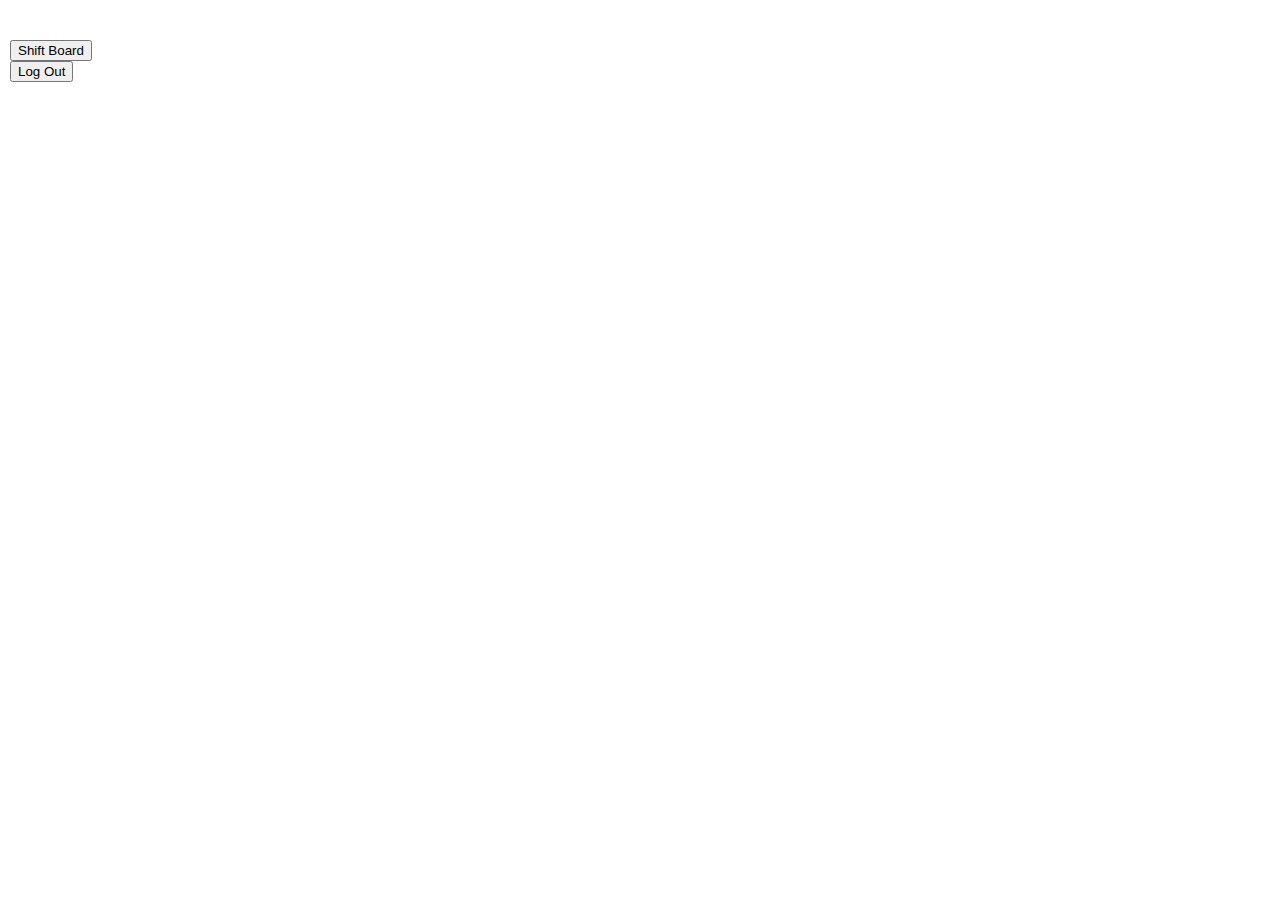
==== CyberWeb.html @ 30907bfa "yo" ====
﻿<!DOCTYPE html>
<html>
<head>
    
    <title>Cyber Swap</title>
    
    <meta charset='utf-8' />
    
    <link href="css/fullcalendar.css" rel="stylesheet" />
    <link href="css/fullcalendar.print.css" rel="stylesheet" media="print" />
    <link href="css/citrus.css" rel="stylesheet" />
    <link href="css/citrusmodernizr.css" rel="stylesheet" />
    <script src="js/jquery.js"></script>
    <script src="js/moment.js"></script>
    <script src="js/fullcalendar.js"></script>
    
    
    <script>
        $(document).ready(function() {
            $('#calendar').fullCalendar({
                header: {
                    left: 'prev,next today',
                    center: 'title',
                    right: ''
                },
                defaultView: "month",
                editable: false,
                allDaySlot: false,
                eventClick: function (calEvent, jsEvent, view) {
                    $('#myModalPrompt').modal('toggle');
                    document.getElementById("confirmGive").addEventListener("click", giveShift, true);
                    function giveShift() {
                        $.ajax
                            ({
                                type: 'POST',
                                url: 'http://helloworld-db.azurewebsites.net/ASPX/giveShift.aspx',
                                data: 
                                {
                                    ShiftId: (calEvent.id)
                                },
                                success: function() {
                                    $('#calendar').fullCalendar('refetchEvents');
                                }
                            });
                        document.getElementById("confirmGive").removeEventListener("click", giveShift, true);
                    }
                 },
                eventLimit: true, // allow "more" link when too many events
                eventSources: [
                    {
                        url: 'http://helloworld-db.azurewebsites.net/ASPX/CyberGeeksws.aspx/?boogers=1',
                        color: "#4bb1e6",
                        textColor: "white"
                    },
                    {
                        url: 'http://helloworld-db.azurewebsites.net/ASPX/myAvailableShifts.aspx/?boogers=1',
                        color: "#4bb1e6",
                        borderColor: "#ff5511",
                        textColor: "#ff5511"
                    }
                 ]
                        
            });
            
        });
    </script>

  

    <style>
        body {
            margin: 40px 10px;
            padding: 0;
            font-family: "Lucida Grande",Helvetica,Arial,Verdana,sans-serif;
            font-size: 14px;
        }

        #calendar {
            max-width: 900px;
            margin: 0 auto;
        }
   </style>
        
</head>
    
<body class="citrus">
    
        <div id="calendar"></div>
		<form method="get" action="ShiftBoard.html">
                <button class="button" type="submit">Shift Board</button>
            </form>

            <form method="get" action="index.html">
                <button class="button" type="submit">Log Out</button>
            </form>
       
        

                       
       <div id="myModalPrompt" class="modal" tabindex="-1" role="dialog" aria-labelledby="myModalLabel" aria-hidden="true">
           <div class="modal-dialog">
               <div class="modal-content size-small">
                   <div class="modal-header">
                       <h2>Give Away Shift?</h2>
                       <button type="button" class="close" data-dismiss="modal" aria-hidden="true"><i class="icon-delete size-medium"></i></button>
                   </div>
                   <div class="modal-body">
                       <p>
                           This shift will be added to the Shift Board.
                       </p>
                   </div>
                   <div class="modal-footer">
                       <button id="confirmGive" type="button" class="button" data-dismiss="modal">Give Away</button>
                       <button type="button" class="button secondary outline" data-dismiss="modal">Cancel</button>
                   </div>
               </div>
           </div>
       </div>

    


     <!--Citrus Javascript-->      
    <script src="js/Modal.js"></script>
    <script src="js/Functions.js"></script>
    <script src="js/modernizr.js"></script>

</body>

</html>
---- css/fullcalendar.css ----
﻿/*!
 * FullCalendar v2.3.2 Stylesheet
 * Docs & License: http://fullcalendar.io/
 * (c) 2015 Adam Shaw
 */


.fc {
	direction: ltr;
	text-align: left;
}

.fc-rtl {
	text-align: right;
}

body .fc { /* extra precedence to overcome jqui */
	font-size: 1em;
}


/* Colors
--------------------------------------------------------------------------------------------------*/

.fc-unthemed th,
.fc-unthemed td,
.fc-unthemed thead,
.fc-unthemed tbody,
.fc-unthemed .fc-divider,
.fc-unthemed .fc-row,
.fc-unthemed .fc-popover {
	border-color: #ddd;
}

.fc-unthemed .fc-popover {
	background-color: #fff;
}

.fc-unthemed .fc-divider,
.fc-unthemed .fc-popover .fc-header {
	background: #eee;
}

.fc-unthemed .fc-popover .fc-header .fc-close {
	color: #666;
}

.fc-unthemed .fc-today {
	background: #fcf8e3;
}

.fc-highlight { /* when user is selecting cells */
	background: #bce8f1;
	opacity: .3;
	filter: alpha(opacity=30); /* for IE */
}

.fc-bgevent { /* default look for background events */
	background: rgb(143, 223, 130);
	opacity: .3;
	filter: alpha(opacity=30); /* for IE */
}

.fc-nonbusiness { /* default look for non-business-hours areas */
	/* will inherit .fc-bgevent's styles */
	background: #d7d7d7;
}


/* Icons (inline elements with styled text that mock arrow icons)
--------------------------------------------------------------------------------------------------*/

.fc-icon {
	display: inline-block;
	width: 1em;
	height: 1em;
	line-height: 1em;
	font-size: 1em;
	text-align: center;
	overflow: hidden;
	font-family: "Courier New", Courier, monospace;

	/* don't allow browser text-selection */
	-webkit-touch-callout: none;
	-webkit-user-select: none;
	-khtml-user-select: none;
	-moz-user-select: none;
	-ms-user-select: none;
	user-select: none;
	}

/*
Acceptable font-family overrides for individual icons:
	"Arial", sans-serif
	"Times New Roman", serif

NOTE: use percentage font sizes or else old IE chokes
*/

.fc-icon:after {
	position: relative;
	margin: 0 -1em; /* ensures character will be centered, regardless of width */
}

.fc-icon-left-single-arrow:after {
	content: "\02039";
	font-weight: bold;
	font-size: 200%;
	top: -7%;
	left: 3%;
}

.fc-icon-right-single-arrow:after {
	content: "\0203A";
	font-weight: bold;
	font-size: 200%;
	top: -7%;
	left: -3%;
}

.fc-icon-left-double-arrow:after {
	content: "\000AB";
	font-size: 160%;
	top: -7%;
}

.fc-icon-right-double-arrow:after {
	content: "\000BB";
	font-size: 160%;
	top: -7%;
}

.fc-icon-left-triangle:after {
	content: "\25C4";
	font-size: 125%;
	top: 3%;
	left: -2%;
}

.fc-icon-right-triangle:after {
	content: "\25BA";
	font-size: 125%;
	top: 3%;
	left: 2%;
}

.fc-icon-down-triangle:after {
	content: "\25BC";
	font-size: 125%;
	top: 2%;
}

.fc-icon-x:after {
	content: "\000D7";
	font-size: 200%;
	top: 6%;
}


/* Buttons (styled <button> tags, normalized to work cross-browser)
--------------------------------------------------------------------------------------------------*/

.fc button {
	/* force height to include the border and padding */
	-moz-box-sizing: border-box;
	-webkit-box-sizing: border-box;
	box-sizing: border-box;

	/* dimensions */
	margin: 0;
	height: 2.1em;
	padding: 0 .6em;

	/* text & cursor */
	font-size: 1em; /* normalize */
	white-space: nowrap;
	cursor: pointer;
}

/* Firefox has an annoying inner border */
.fc button::-moz-focus-inner { margin: 0; padding: 0; }
	
.fc-state-default { /* non-theme */
	border: 1px solid;
}

.fc-state-default.fc-corner-left { /* non-theme */
	border-top-left-radius: 4px;
	border-bottom-left-radius: 4px;
}

.fc-state-default.fc-corner-right { /* non-theme */
	border-top-right-radius: 4px;
	border-bottom-right-radius: 4px;
}

/* icons in buttons */

.fc button .fc-icon { /* non-theme */
	position: relative;
	top: -0.05em; /* seems to be a good adjustment across browsers */
	margin: 0 .2em;
	vertical-align: middle;
}
	
/*
  button states
  borrowed from twitter bootstrap (http://twitter.github.com/bootstrap/)
*/

.fc-state-default {
	background-color: #f5f5f5;
	background-image: -moz-linear-gradient(top, #ffffff, #e6e6e6);
	background-image: -webkit-gradient(linear, 0 0, 0 100%, from(#ffffff), to(#e6e6e6));
	background-image: -webkit-linear-gradient(top, #ffffff, #e6e6e6);
	background-image: -o-linear-gradient(top, #ffffff, #e6e6e6);
	background-image: linear-gradient(to bottom, #ffffff, #e6e6e6);
	background-repeat: repeat-x;
	border-color: #e6e6e6 #e6e6e6 #bfbfbf;
	border-color: rgba(0, 0, 0, 0.1) rgba(0, 0, 0, 0.1) rgba(0, 0, 0, 0.25);
	color: #333;
	text-shadow: 0 1px 1px rgba(255, 255, 255, 0.75);
	box-shadow: inset 0 1px 0 rgba(255, 255, 255, 0.2), 0 1px 2px rgba(0, 0, 0, 0.05);
}

.fc-state-hover,
.fc-state-down,
.fc-state-active,
.fc-state-disabled {
	color: #333333;
	background-color: #e6e6e6;
}

.fc-state-hover {
	color: #333333;
	text-decoration: none;
	background-position: 0 -15px;
	-webkit-transition: background-position 0.1s linear;
	   -moz-transition: background-position 0.1s linear;
	     -o-transition: background-position 0.1s linear;
	        transition: background-position 0.1s linear;
}

.fc-state-down,
.fc-state-active {
	background-color: #cccccc;
	background-image: none;
	box-shadow: inset 0 2px 4px rgba(0, 0, 0, 0.15), 0 1px 2px rgba(0, 0, 0, 0.05);
}

.fc-state-disabled {
	cursor: default;
	background-image: none;
	opacity: 0.65;
	filter: alpha(opacity=65);
	box-shadow: none;
}


/* Buttons Groups
--------------------------------------------------------------------------------------------------*/

.fc-button-group {
	display: inline-block;
}

/*
every button that is not first in a button group should scootch over one pixel and cover the
previous button's border...
*/

.fc .fc-button-group > * { /* extra precedence b/c buttons have margin set to zero */
	float: left;
	margin: 0 0 0 -1px;
}

.fc .fc-button-group > :first-child { /* same */
	margin-left: 0;
}


/* Popover
--------------------------------------------------------------------------------------------------*/

.fc-popover {
	position: absolute;
	box-shadow: 0 2px 6px rgba(0,0,0,.15);
}

.fc-popover .fc-header { /* TODO: be more consistent with fc-head/fc-body */
	padding: 2px 4px;
}

.fc-popover .fc-header .fc-title {
	margin: 0 2px;
}

.fc-popover .fc-header .fc-close {
	cursor: pointer;
}

.fc-ltr .fc-popover .fc-header .fc-title,
.fc-rtl .fc-popover .fc-header .fc-close {
	float: left;
}

.fc-rtl .fc-popover .fc-header .fc-title,
.fc-ltr .fc-popover .fc-header .fc-close {
	float: right;
}

/* unthemed */

.fc-unthemed .fc-popover {
	border-width: 1px;
	border-style: solid;
}

.fc-unthemed .fc-popover .fc-header .fc-close {
	font-size: .9em;
	margin-top: 2px;
}

/* jqui themed */

.fc-popover > .ui-widget-header + .ui-widget-content {
	border-top: 0; /* where they meet, let the header have the border */
}


/* Misc Reusable Components
--------------------------------------------------------------------------------------------------*/

.fc-divider {
	border-style: solid;
	border-width: 1px;
}

hr.fc-divider {
	height: 0;
	margin: 0;
	padding: 0 0 2px; /* height is unreliable across browsers, so use padding */
	border-width: 1px 0;
}

.fc-clear {
	clear: both;
}

.fc-bg,
.fc-bgevent-skeleton,
.fc-highlight-skeleton,
.fc-helper-skeleton {
	/* these element should always cling to top-left/right corners */
	position: absolute;
	top: 0;
	left: 0;
	right: 0;
}

.fc-bg {
	bottom: 0; /* strech bg to bottom edge */
}

.fc-bg table {
	height: 100%; /* strech bg to bottom edge */
}


/* Tables
--------------------------------------------------------------------------------------------------*/

.fc table {
	width: 100%;
	table-layout: fixed;
	border-collapse: collapse;
	border-spacing: 0;
	font-size: 1em; /* normalize cross-browser */
}

.fc th {
	text-align: center;
}

.fc th,
.fc td {
	border-style: solid;
	border-width: 1px;
	padding: 0;
	vertical-align: top;
}

.fc td.fc-today {
	border-style: double; /* overcome neighboring borders */
}


/* Fake Table Rows
--------------------------------------------------------------------------------------------------*/

.fc .fc-row { /* extra precedence to overcome themes w/ .ui-widget-content forcing a 1px border */
	/* no visible border by default. but make available if need be (scrollbar width compensation) */
	border-style: solid;
	border-width: 0;
}

.fc-row table {
	/* don't put left/right border on anything within a fake row.
	   the outer tbody will worry about this */
	border-left: 0 hidden transparent;
	border-right: 0 hidden transparent;

	/* no bottom borders on rows */
	border-bottom: 0 hidden transparent; 
}

.fc-row:first-child table {
	border-top: 0 hidden transparent; /* no top border on first row */
}


/* Day Row (used within the header and the DayGrid)
--------------------------------------------------------------------------------------------------*/

.fc-row {
	position: relative;
}

.fc-row .fc-bg {
	z-index: 1;
}

/* highlighting cells & background event skeleton */

.fc-row .fc-bgevent-skeleton,
.fc-row .fc-highlight-skeleton {
	bottom: 0; /* stretch skeleton to bottom of row */
}

.fc-row .fc-bgevent-skeleton table,
.fc-row .fc-highlight-skeleton table {
	height: 100%; /* stretch skeleton to bottom of row */
}

.fc-row .fc-highlight-skeleton td,
.fc-row .fc-bgevent-skeleton td {
	border-color: transparent;
}

.fc-row .fc-bgevent-skeleton {
	z-index: 2;

}

.fc-row .fc-highlight-skeleton {
	z-index: 3;
}

/*
row content (which contains day/week numbers and events) as well as "helper" (which contains
temporary rendered events).
*/

.fc-row .fc-content-skeleton {
	position: relative;
	z-index: 4;
	padding-bottom: 2px; /* matches the space above the events */
}

.fc-row .fc-helper-skeleton {
	z-index: 5;
}

.fc-row .fc-content-skeleton td,
.fc-row .fc-helper-skeleton td {
	/* see-through to the background below */
	background: none; /* in case <td>s are globally styled */
	border-color: transparent;

	/* don't put a border between events and/or the day number */
	border-bottom: 0;
}

.fc-row .fc-content-skeleton tbody td, /* cells with events inside (so NOT the day number cell) */
.fc-row .fc-helper-skeleton tbody td {
	/* don't put a border between event cells */
	border-top: 0;
}


/* Scrolling Container
--------------------------------------------------------------------------------------------------*/

.fc-scroller { /* this class goes on elements for guaranteed vertical scrollbars */
	overflow-y: scroll;
	overflow-x: hidden;
}

.fc-scroller > * { /* we expect an immediate inner element */
	position: relative; /* re-scope all positions */
	width: 100%; /* hack to force re-sizing this inner element when scrollbars appear/disappear */
	overflow: hidden; /* don't let negative margins or absolute positioning create further scroll */
}


/* Global Event Styles
--------------------------------------------------------------------------------------------------*/

.fc-event {
	position: relative; /* for resize handle and other inner positioning */
	display: block; /* make the <a> tag block */
	font-size: .85em;
	line-height: 1.3;
	border-radius: 3px;
	border: 1px solid #3a87ad; /* default BORDER color */
	background-color: #3a87ad; /* default BACKGROUND color */
	font-weight: normal; /* undo jqui's ui-widget-header bold */
}

/* overpower some of bootstrap's and jqui's styles on <a> tags */
.fc-event,
.fc-event:hover,
.ui-widget .fc-event {
	color: #fff; /* default TEXT color */
	text-decoration: none; /* if <a> has an href */
}

.fc-event[href],
.fc-event.fc-draggable {
	cursor: pointer; /* give events with links and draggable events a hand mouse pointer */
}

.fc-not-allowed, /* causes a "warning" cursor. applied on body */
.fc-not-allowed .fc-event { /* to override an event's custom cursor */
	cursor: not-allowed;
}

.fc-event .fc-bg { /* the generic .fc-bg already does position */
	z-index: 1;
	background: #fff;
	opacity: .25;
	filter: alpha(opacity=25); /* for IE */
}

.fc-event .fc-content {
	position: relative;
	z-index: 2;
}

.fc-event .fc-resizer {
	position: absolute;
	z-index: 3;
}


/* Horizontal Events
--------------------------------------------------------------------------------------------------*/

/* events that are continuing to/from another week. kill rounded corners and butt up against edge */

.fc-ltr .fc-h-event.fc-not-start,
.fc-rtl .fc-h-event.fc-not-end {
	margin-left: 0;
	border-left-width: 0;
	padding-left: 1px; /* replace the border with padding */
	border-top-left-radius: 0;
	border-bottom-left-radius: 0;
}

.fc-ltr .fc-h-event.fc-not-end,
.fc-rtl .fc-h-event.fc-not-start {
	margin-right: 0;
	border-right-width: 0;
	padding-right: 1px; /* replace the border with padding */
	border-top-right-radius: 0;
	border-bottom-right-radius: 0;
}

/* resizer */

.fc-h-event .fc-resizer { /* positioned it to overcome the event's borders */
	top: -1px;
	bottom: -1px;
	left: -1px;
	right: -1px;
	width: 5px;
}

/* left resizer  */
.fc-ltr .fc-h-event .fc-start-resizer,
.fc-ltr .fc-h-event .fc-start-resizer:before,
.fc-ltr .fc-h-event .fc-start-resizer:after,
.fc-rtl .fc-h-event .fc-end-resizer,
.fc-rtl .fc-h-event .fc-end-resizer:before,
.fc-rtl .fc-h-event .fc-end-resizer:after {
	right: auto; /* ignore the right and only use the left */
	cursor: w-resize;
}

/* right resizer */
.fc-ltr .fc-h-event .fc-end-resizer,
.fc-ltr .fc-h-event .fc-end-resizer:before,
.fc-ltr .fc-h-event .fc-end-resizer:after,
.fc-rtl .fc-h-event .fc-start-resizer,
.fc-rtl .fc-h-event .fc-start-resizer:before,
.fc-rtl .fc-h-event .fc-start-resizer:after {
	left: auto; /* ignore the left and only use the right */
	cursor: e-resize;
}


/* DayGrid events
----------------------------------------------------------------------------------------------------
We use the full "fc-day-grid-event" class instead of using descendants because the event won't
be a descendant of the grid when it is being dragged.
*/

.fc-day-grid-event {
	margin: 1px 2px 0; /* spacing between events and edges */
	padding: 0 1px;
}


.fc-day-grid-event .fc-content { /* force events to be one-line tall */
	white-space: nowrap;
	overflow: hidden;
}

.fc-day-grid-event .fc-time {
	font-weight: bold;
}

.fc-day-grid-event .fc-resizer { /* enlarge the default hit area */
	left: -3px;
	right: -3px;
	width: 7px;
}


/* Event Limiting
--------------------------------------------------------------------------------------------------*/

/* "more" link that represents hidden events */

a.fc-more {
	margin: 1px 3px;
	font-size: .85em;
	cursor: pointer;
	text-decoration: none;
}

a.fc-more:hover {
	text-decoration: underline;
}

.fc-limited { /* rows and cells that are hidden because of a "more" link */
	display: none;
}

/* popover that appears when "more" link is clicked */

.fc-day-grid .fc-row {
	z-index: 1; /* make the "more" popover one higher than this */
}

.fc-more-popover {
	z-index: 2;
	width: 220px;
}

.fc-more-popover .fc-event-container {
	padding: 10px;
}

/* Toolbar
--------------------------------------------------------------------------------------------------*/

.fc-toolbar {
	text-align: center;
	margin-bottom: 1em;
}

.fc-toolbar .fc-left {
	float: left;
}

.fc-toolbar .fc-right {
	float: right;
}

.fc-toolbar .fc-center {
	display: inline-block;
}

/* the things within each left/right/center section */
.fc .fc-toolbar > * > * { /* extra precedence to override button border margins */
	float: left;
	margin-left: .75em;
}

/* the first thing within each left/center/right section */
.fc .fc-toolbar > * > :first-child { /* extra precedence to override button border margins */
	margin-left: 0;
}
	
/* title text */

.fc-toolbar h2 {
	margin: 0;
}

/* button layering (for border precedence) */

.fc-toolbar button {
	position: relative;
}

.fc-toolbar .fc-state-hover,
.fc-toolbar .ui-state-hover {
	z-index: 2;
}
	
.fc-toolbar .fc-state-down {
	z-index: 3;
}

.fc-toolbar .fc-state-active,
.fc-toolbar .ui-state-active {
	z-index: 4;
}

.fc-toolbar button:focus {
	z-index: 5;
}


/* View Structure
--------------------------------------------------------------------------------------------------*/

/* undo twitter bootstrap's box-sizing rules. normalizes positioning techniques */
/* don't do this for the toolbar because we'll want bootstrap to style those buttons as some pt */
.fc-view-container *,
.fc-view-container *:before,
.fc-view-container *:after {
	-webkit-box-sizing: content-box;
	   -moz-box-sizing: content-box;
	        box-sizing: content-box;
}

.fc-view, /* scope positioning and z-index's for everything within the view */
.fc-view > table { /* so dragged elements can be above the view's main element */
	position: relative;
	z-index: 1;
}

/* BasicView
--------------------------------------------------------------------------------------------------*/

/* day row structure */

.fc-basicWeek-view .fc-content-skeleton,
.fc-basicDay-view .fc-content-skeleton {
	/* we are sure there are no day numbers in these views, so... */
	padding-top: 1px; /* add a pixel to make sure there are 2px padding above events */
	padding-bottom: 1em; /* ensure a space at bottom of cell for user selecting/clicking */
}

.fc-basic-view .fc-body .fc-row {
	min-height: 4em; /* ensure that all rows are at least this tall */
}

/* a "rigid" row will take up a constant amount of height because content-skeleton is absolute */

.fc-row.fc-rigid {
	overflow: hidden;
}

.fc-row.fc-rigid .fc-content-skeleton {
	position: absolute;
	top: 0;
	left: 0;
	right: 0;
}

/* week and day number styling */

.fc-basic-view .fc-week-number,
.fc-basic-view .fc-day-number {
	padding: 0 2px;
}

.fc-basic-view td.fc-week-number span,
.fc-basic-view td.fc-day-number {
	padding-top: 2px;
	padding-bottom: 2px;
}

.fc-basic-view .fc-week-number {
	text-align: center;
}

.fc-basic-view .fc-week-number span {
	/* work around the way we do column resizing and ensure a minimum width */
	display: inline-block;
	min-width: 1.25em;
}

.fc-ltr .fc-basic-view .fc-day-number {
	text-align: right;
}

.fc-rtl .fc-basic-view .fc-day-number {
	text-align: left;
}

.fc-day-number.fc-other-month {
	opacity: 0.3;
	filter: alpha(opacity=30); /* for IE */
	/* opacity with small font can sometimes look too faded
	   might want to set the 'color' property instead
	   making day-numbers bold also fixes the problem */
}

/* AgendaView all-day area
--------------------------------------------------------------------------------------------------*/

.fc-agenda-view .fc-day-grid {
	position: relative;
	z-index: 2; /* so the "more.." popover will be over the time grid */
}

.fc-agenda-view .fc-day-grid .fc-row {
	min-height: 3em; /* all-day section will never get shorter than this */
}

.fc-agenda-view .fc-day-grid .fc-row .fc-content-skeleton {
	padding-top: 1px; /* add a pixel to make sure there are 2px padding above events */
	padding-bottom: 1em; /* give space underneath events for clicking/selecting days */
}


/* TimeGrid axis running down the side (for both the all-day area and the slot area)
--------------------------------------------------------------------------------------------------*/

.fc .fc-axis { /* .fc to overcome default cell styles */
	vertical-align: middle;
	padding: 0 4px;
	white-space: nowrap;
}

.fc-ltr .fc-axis {
	text-align: right;
}

.fc-rtl .fc-axis {
	text-align: left;
}

.ui-widget td.fc-axis {
	font-weight: normal; /* overcome jqui theme making it bold */
}


/* TimeGrid Structure
--------------------------------------------------------------------------------------------------*/

.fc-time-grid-container, /* so scroll container's z-index is below all-day */
.fc-time-grid { /* so slats/bg/content/etc positions get scoped within here */
	position: relative;
	z-index: 1;
}

.fc-time-grid {
	min-height: 100%; /* so if height setting is 'auto', .fc-bg stretches to fill height */
}

.fc-time-grid table { /* don't put outer borders on slats/bg/content/etc */
	border: 0 hidden transparent;
}

.fc-time-grid > .fc-bg {
	z-index: 1;
}

.fc-time-grid .fc-slats,
.fc-time-grid > hr { /* the <hr> AgendaView injects when grid is shorter than scroller */
	position: relative;
	z-index: 2;
}

.fc-time-grid .fc-bgevent-skeleton,
.fc-time-grid .fc-content-skeleton {
	position: absolute;
	top: 0;
	left: 0;
	right: 0;
}

.fc-time-grid .fc-bgevent-skeleton {
	z-index: 3;
}

.fc-time-grid .fc-highlight-skeleton {
	z-index: 4;
}

.fc-time-grid .fc-content-skeleton {
	z-index: 5;
}

.fc-time-grid .fc-helper-skeleton {
	z-index: 6;
}


/* TimeGrid Slats (lines that run horizontally)
--------------------------------------------------------------------------------------------------*/

.fc-time-grid .fc-slats td {
	height: 1.5em;
	border-bottom: 0; /* each cell is responsible for its top border */
}

.fc-time-grid .fc-slats .fc-minor td {
	border-top-style: dotted;
}

.fc-time-grid .fc-slats .ui-widget-content { /* for jqui theme */
	background: none; /* see through to fc-bg */
}


/* TimeGrid Highlighting Slots
--------------------------------------------------------------------------------------------------*/

.fc-time-grid .fc-highlight-container { /* a div within a cell within the fc-highlight-skeleton */
	position: relative; /* scopes the left/right of the fc-highlight to be in the column */
}

.fc-time-grid .fc-highlight {
	position: absolute;
	left: 0;
	right: 0;
	/* top and bottom will be in by JS */
}


/* TimeGrid Event Containment
--------------------------------------------------------------------------------------------------*/

.fc-time-grid .fc-event-container, /* a div within a cell within the fc-content-skeleton */
.fc-time-grid .fc-bgevent-container { /* a div within a cell within the fc-bgevent-skeleton */
	position: relative;
}

.fc-ltr .fc-time-grid .fc-event-container { /* space on the sides of events for LTR (default) */
	margin: 0 2.5% 0 2px;
}

.fc-rtl .fc-time-grid .fc-event-container { /* space on the sides of events for RTL */
	margin: 0 2px 0 2.5%;
}

.fc-time-grid .fc-event,
.fc-time-grid .fc-bgevent {
	position: absolute;
	z-index: 1; /* scope inner z-index's */
}

.fc-time-grid .fc-bgevent {
	/* background events always span full width */
	left: 0;
	right: 0;
}


/* Generic Vertical Event
--------------------------------------------------------------------------------------------------*/

.fc-v-event.fc-not-start { /* events that are continuing from another day */
	/* replace space made by the top border with padding */
	border-top-width: 0;
	padding-top: 1px;

	/* remove top rounded corners */
	border-top-left-radius: 0;
	border-top-right-radius: 0;
}

.fc-v-event.fc-not-end {
	/* replace space made by the top border with padding */
	border-bottom-width: 0;
	padding-bottom: 1px;

	/* remove bottom rounded corners */
	border-bottom-left-radius: 0;
	border-bottom-right-radius: 0;
}


/* TimeGrid Event Styling
----------------------------------------------------------------------------------------------------
We use the full "fc-time-grid-event" class instead of using descendants because the event won't
be a descendant of the grid when it is being dragged.
*/

.fc-time-grid-event {
	overflow: hidden; /* don't let the bg flow over rounded corners */
}

.fc-time-grid-event .fc-time,
.fc-time-grid-event .fc-title {
	padding: 0 1px;
}

.fc-time-grid-event .fc-time {
	font-size: .85em;
	white-space: nowrap;
}

/* short mode, where time and title are on the same line */

.fc-time-grid-event.fc-short .fc-content {
	/* don't wrap to second line (now that contents will be inline) */
	white-space: nowrap;
}

.fc-time-grid-event.fc-short .fc-time,
.fc-time-grid-event.fc-short .fc-title {
	/* put the time and title on the same line */
	display: inline-block;
	vertical-align: top;
}

.fc-time-grid-event.fc-short .fc-time span {
	display: none; /* don't display the full time text... */
}

.fc-time-grid-event.fc-short .fc-time:before {
	content: attr(data-start); /* ...instead, display only the start time */
}

.fc-time-grid-event.fc-short .fc-time:after {
	content: "\000A0-\000A0"; /* seperate with a dash, wrapped in nbsp's */
}

.fc-time-grid-event.fc-short .fc-title {
	font-size: .85em; /* make the title text the same size as the time */
	padding: 0; /* undo padding from above */
}

/* resizer */

.fc-time-grid-event .fc-resizer {
	left: 0;
	right: 0;
	bottom: 0;
	height: 8px;
	overflow: hidden;
	line-height: 8px;
	font-size: 11px;
	font-family: monospace;
	text-align: center;
	cursor: s-resize;
}

.fc-time-grid-event .fc-resizer:after {
	content: "=";
}
---- css/fullcalendar.print.css ----
﻿/*!
 * FullCalendar v2.3.2 Print Stylesheet
 * Docs & License: http://fullcalendar.io/
 * (c) 2015 Adam Shaw
 */

/*
 * Include this stylesheet on your page to get a more printer-friendly calendar.
 * When including this stylesheet, use the media='print' attribute of the <link> tag.
 * Make sure to include this stylesheet IN ADDITION to the regular fullcalendar.css.
 */

.fc {
	max-width: 100% !important;
}


/* Global Event Restyling
--------------------------------------------------------------------------------------------------*/

.fc-event {
	background: #fff !important;
	color: #000 !important;
	page-break-inside: avoid;
}

.fc-event .fc-resizer {
	display: none;
}


/* Table & Day-Row Restyling
--------------------------------------------------------------------------------------------------*/

th,
td,
hr,
thead,
tbody,
.fc-row {
	border-color: #ccc !important;
	background: #fff !important;
}

/* kill the overlaid, absolutely-positioned common components */
.fc-bg,
.fc-bgevent-skeleton,
.fc-highlight-skeleton,
.fc-helper-skeleton {
	display: none;
}

/* don't force a min-height on rows (for DayGrid) */
.fc tbody .fc-row {
	height: auto !important; /* undo height that JS set in distributeHeight */
	min-height: 0 !important; /* undo the min-height from each view's specific stylesheet */
}

.fc tbody .fc-row .fc-content-skeleton {
	position: static; /* undo .fc-rigid */
	padding-bottom: 0 !important; /* use a more border-friendly method for this... */
}

.fc tbody .fc-row .fc-content-skeleton tbody tr:last-child td { /* only works in newer browsers */
	padding-bottom: 1em; /* ...gives space within the skeleton. also ensures min height in a way */
}

.fc tbody .fc-row .fc-content-skeleton table {
	/* provides a min-height for the row, but only effective for IE, which exaggerates this value,
	   making it look more like 3em. for other browers, it will already be this tall */
	height: 1em;
}


/* Undo month-view event limiting. Display all events and hide the "more" links
--------------------------------------------------------------------------------------------------*/

.fc-more-cell,
.fc-more {
	display: none !important;
}

.fc tr.fc-limited {
	display: table-row !important;
}

.fc td.fc-limited {
	display: table-cell !important;
}

.fc-popover {
	display: none; /* never display the "more.." popover in print mode */
}


/* TimeGrid Restyling
--------------------------------------------------------------------------------------------------*/

/* undo the min-height 100% trick used to fill the container's height */
.fc-time-grid {
	min-height: 0 !important;
}

/* don't display the side axis at all ("all-day" and time cells) */
.fc-agenda-view .fc-axis {
	display: none;
}

/* don't display the horizontal lines */
.fc-slats,
.fc-time-grid hr { /* this hr is used when height is underused and needs to be filled */
	display: none !important; /* important overrides inline declaration */
}

/* let the container that holds the events be naturally positioned and create real height */
.fc-time-grid .fc-content-skeleton {
	position: static;
}

/* in case there are no events, we still want some height */
.fc-time-grid .fc-content-skeleton table {
	height: 4em;
}

/* kill the horizontal spacing made by the event container. event margins will be done below */
.fc-time-grid .fc-event-container {
	margin: 0 !important;
}


/* TimeGrid *Event* Restyling
--------------------------------------------------------------------------------------------------*/

/* naturally position events, vertically stacking them */
.fc-time-grid .fc-event {
	position: static !important;
	margin: 3px 2px !important;
}

/* for events that continue to a future day, give the bottom border back */
.fc-time-grid .fc-event.fc-not-end {
	border-bottom-width: 1px !important;
}

/* indicate the event continues via "..." text */
.fc-time-grid .fc-event.fc-not-end:after {
	content: "...";
}

/* for events that are continuations from previous days, give the top border back */
.fc-time-grid .fc-event.fc-not-start {
	border-top-width: 1px !important;
}

/* indicate the event is a continuation via "..." text */
.fc-time-grid .fc-event.fc-not-start:before {
	content: "...";
}

/* time */

/* undo a previous declaration and let the time text span to a second line */
.fc-time-grid .fc-event .fc-time {
	white-space: normal !important;
}

/* hide the the time that is normally displayed... */
.fc-time-grid .fc-event .fc-time span {
	display: none;
}

/* ...replace it with a more verbose version (includes AM/PM) stored in an html attribute */
.fc-time-grid .fc-event .fc-time:after {
	content: attr(data-full);
}


/* Vertical Scroller & Containers
--------------------------------------------------------------------------------------------------*/

/* kill the scrollbars and allow natural height */
.fc-scroller,
.fc-day-grid-container,    /* these divs might be assigned height, which we need to cleared */
.fc-time-grid-container {  /* */
	overflow: visible !important;
	height: auto !important;
}

/* kill the horizontal border/padding used to compensate for scrollbars */
.fc-row {
	border: 0 !important;
	margin: 0 !important;
}


/* Button Controls
--------------------------------------------------------------------------------------------------*/

.fc-button-group,
.fc button {
	display: none; /* don't display any button-related controls */
}
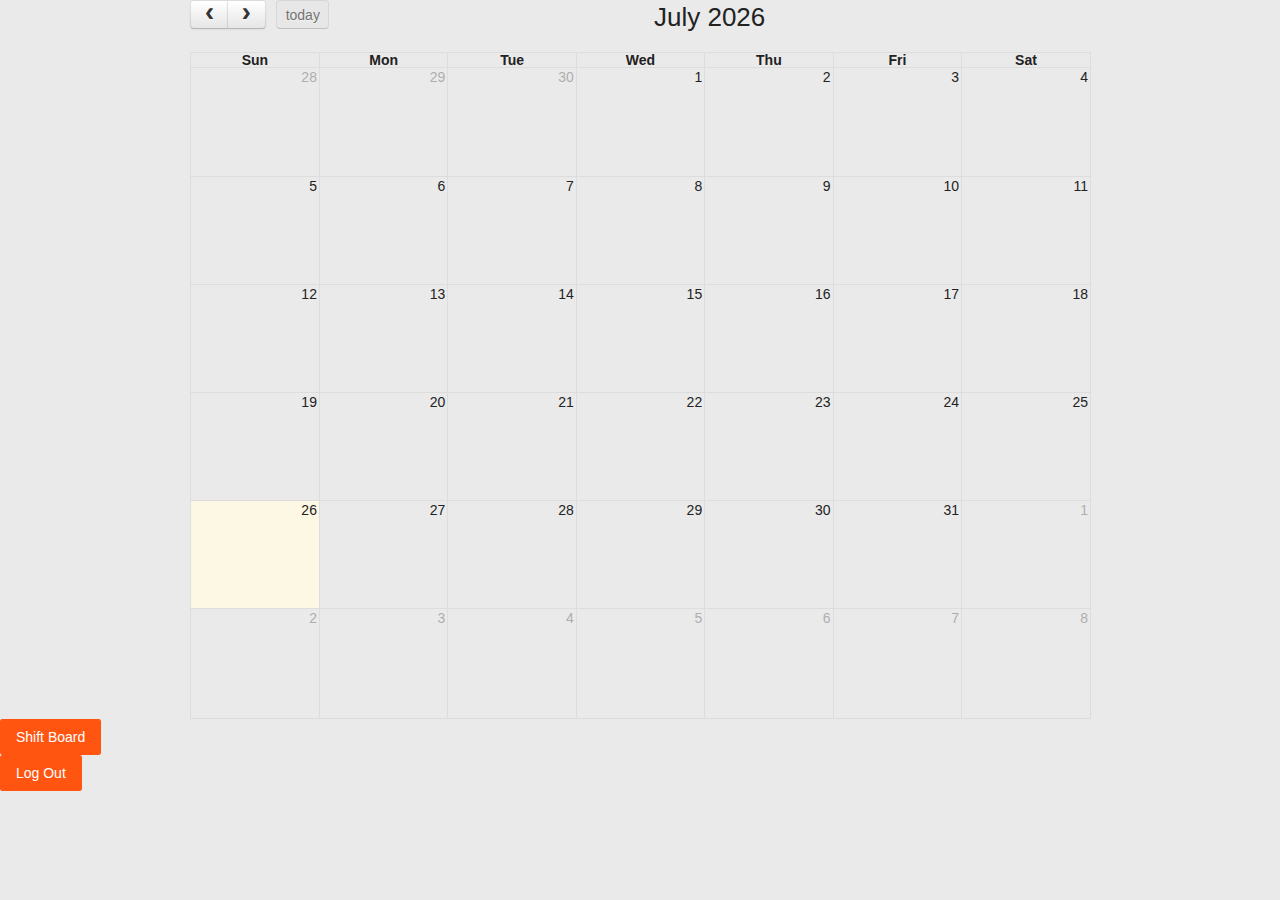
==== commit 81071cb0: "hey" ====
--- a/CyberWeb.html
+++ b/CyberWeb.html
@@ -7,11 +7,12 @@
     <meta charset='utf-8' />
     
     <link href="css/fullcalendar.css" rel="stylesheet" />
+	<link href="css/fullcalendar.min.css" rel="stylesheet" />
     <link href="css/fullcalendar.print.css" rel="stylesheet" media="print" />
-    <link href="css/citrus.css" rel="stylesheet" />
-    <link href="css/citrusmodernizr.css" rel="stylesheet" />
-    <script src="js/jquery.js"></script>
-    <script src="js/moment.js"></script>
+    <link href="css/citruscore.css" rel="stylesheet" />
+    <link href="css/styles.css" rel="stylesheet" />
+    <script src="js/jquery.min.js"></script>
+    <script src="js/moment.min.js"></script>
     <script src="js/fullcalendar.js"></script>
     
     
@@ -121,8 +122,8 @@
 
 
      <!--Citrus Javascript-->      
-    <script src="js/Modal.js"></script>
-    <script src="js/Functions.js"></script>
+    <script src="js/citrus.modal.js"></script>
+    <script src="js/citrus.functions.js"></script>
     <script src="js/modernizr.js"></script>
 
 </body>
--- a/css/citruscore.css
+++ b/css/citruscore.css
@@ -0,0 +1,7202 @@
+/* BEGIN Light */
+@font-face {
+  font-family: 'Open Sans';
+  src: url('Fonts/OpenSans/OpenSans-Light.eot');
+  src: url('Fonts/OpenSans/OpenSans-Light.eot?#iefix') format('embedded-opentype'), url('Fonts/OpenSans/OpenSans-Light.woff') format('woff'), url('Fonts/OpenSans/OpenSans-Light.ttf') format('truetype'), url('Fonts/OpenSans/OpenSans-Light.svg#OpenSansLight') format('svg');
+  font-weight: 300;
+  font-style: normal;
+}
+/* END Light */
+/* BEGIN Light Italic */
+@font-face {
+  font-family: 'Open Sans';
+  src: url('Fonts/OpenSans/OpenSans-LightItalic.eot');
+  src: url('Fonts/OpenSans/OpenSans-LightItalic.eot?#iefix') format('embedded-opentype'), url('Fonts/OpenSans/OpenSans-LightItalic.woff') format('woff'), url('Fonts/OpenSans/OpenSans-LightItalic.ttf') format('truetype'), url('Fonts/OpenSans/OpenSans-LightItalic.svg#OpenSansLightItalic') format('svg');
+  font-weight: 300;
+  font-style: italic;
+}
+/* END Light Italic */
+/* BEGIN Regular */
+@font-face {
+  font-family: 'Open Sans';
+  src: url('Fonts/OpenSans/OpenSans-Regular.eot');
+  src: url('Fonts/OpenSans/OpenSans-Regular.eot?#iefix') format('embedded-opentype'), url('Fonts/OpenSans/OpenSans-Regular.woff') format('woff'), url('Fonts/OpenSans/OpenSans-Regular.ttf') format('truetype'), url('Fonts/OpenSans/OpenSans-Regular.svg#OpenSansRegular') format('svg');
+  font-weight: normal;
+  font-style: normal;
+}
+/* END Regular */
+/* BEGIN Italic */
+@font-face {
+  font-family: 'Open Sans';
+  src: url('Fonts/OpenSans/OpenSans-Italic.eot');
+  src: url('Fonts/OpenSans/OpenSans-Italic.eot?#iefix') format('embedded-opentype'), url('Fonts/OpenSans/OpenSans-Italic.woff') format('woff'), url('Fonts/OpenSans/OpenSans-Italic.ttf') format('truetype'), url('Fonts/OpenSans/OpenSans-Italic.svg#OpenSansItalic') format('svg');
+  font-weight: normal;
+  font-style: italic;
+}
+/* END Italic */
+/* BEGIN Semibold */
+@font-face {
+  font-family: 'Open Sans';
+  src: url('Fonts/OpenSans/OpenSans-Semibold.eot');
+  src: url('Fonts/OpenSans/OpenSans-Semibold.eot?#iefix') format('embedded-opentype'), url('Fonts/OpenSans/OpenSans-Semibold.woff') format('woff'), url('Fonts/OpenSans/OpenSans-Semibold.ttf') format('truetype'), url('Fonts/OpenSans/OpenSans-Semibold.svg#OpenSansSemibold') format('svg');
+  font-weight: 600;
+  font-style: normal;
+}
+/* END Semibold */
+/* BEGIN Semibold Italic */
+@font-face {
+  font-family: 'Open Sans';
+  src: url('Fonts/OpenSans/OpenSans-SemiboldItalic.eot');
+  src: url('Fonts/OpenSans/OpenSans-SemiboldItalic.eot?#iefix') format('embedded-opentype'), url('Fonts/OpenSans/OpenSans-SemiboldItalic.woff') format('woff'), url('Fonts/OpenSans/OpenSans-SemiboldItalic.ttf') format('truetype'), url('Fonts/OpenSans/OpenSans-SemiboldItalic.svg#OpenSansSemiboldItalic') format('svg');
+  font-weight: 600;
+  font-style: italic;
+}
+/* END Semibold Italic */
+/* BEGIN Bold */
+@font-face {
+  font-family: 'Open Sans';
+  src: url('Fonts/OpenSans/OpenSans-Bold.eot');
+  src: url('Fonts/OpenSans/OpenSans-Bold.eot?#iefix') format('embedded-opentype'), url('Fonts/OpenSans/OpenSans-Bold.woff') format('woff'), url('Fonts/OpenSans/OpenSans-Bold.ttf') format('truetype'), url('Fonts/OpenSans/OpenSans-Bold.svg#OpenSansBold') format('svg');
+  font-weight: bold;
+  font-style: normal;
+}
+/* END Bold */
+/* BEGIN Bold Italic */
+@font-face {
+  font-family: 'Open Sans';
+  src: url('Fonts/OpenSans/OpenSans-BoldItalic.eot');
+  src: url('Fonts/OpenSans/OpenSans-BoldItalic.eot?#iefix') format('embedded-opentype'), url('Fonts/OpenSans/OpenSans-BoldItalic.woff') format('woff'), url('Fonts/OpenSans/OpenSans-BoldItalic.ttf') format('truetype'), url('Fonts/OpenSans/OpenSans-BoldItalic.svg#OpenSansBoldItalic') format('svg');
+  font-weight: bold;
+  font-style: italic;
+}
+@font-face {
+  font-family: 'PaylocityIcons';
+  src: url('Fonts/PaylocityIcons/PaylocityIcons.eot');
+  src: url('Fonts/PaylocityIcons/PaylocityIcons.eot?#iefix') format('embedded-opentype'), url('Fonts/PaylocityIcons/PaylocityIcons.svg#PaylocityIcons') format('svg'), url('Fonts/PaylocityIcons/PaylocityIcons.woff') format('woff'), url('Fonts/PaylocityIcons/PaylocityIcons.ttf') format('truetype');
+  font-weight: 400;
+  font-style: normal;
+}
+@font-face {
+  font-family: 'PaylocityIcons';
+  src: url('Fonts/PaylocityIcons/PaylocityIcons-Bold.eot');
+  src: url('Fonts/PaylocityIcons/PaylocityIcons-Bold.eot?#iefix') format('embedded-opentype'), url('Fonts/PaylocityIcons/PaylocityIcons-Bold.svg#PaylocityIcons-Bold') format('svg'), url('Fonts/PaylocityIcons/PaylocityIcons-Bold.woff') format('woff'), url('Fonts/PaylocityIcons/PaylocityIcons-Bold.ttf') format('truetype');
+  font-weight: 600;
+  font-style: normal;
+}
+@font-face {
+  font-family: 'PaylocityIcons-Bold';
+  src: url('Fonts/PaylocityIcons/PaylocityIcons-Bold.eot');
+  src: url('Fonts/PaylocityIcons/PaylocityIcons-Bold.eot?#iefix') format('embedded-opentype'), url('Fonts/PaylocityIcons/PaylocityIcons-Bold.svg#PaylocityIcons-Bold') format('svg'), url('Fonts/PaylocityIcons/PaylocityIcons-Bold.woff') format('woff'), url('Fonts/PaylocityIcons/PaylocityIcons-Bold.ttf') format('truetype');
+  font-weight: 600;
+  font-style: normal;
+}
+[class^="icon-"],
+[class*=" icon-"] {
+  font-family: 'PaylocityIcons';
+  speak: none;
+  font-style: normal;
+  font-weight: normal;
+  font-variant: normal;
+  text-transform: none;
+  line-height: 1;
+  -webkit-font-smoothing: antialiased;
+  -moz-osx-font-smoothing: grayscale;
+}
+[class^="icon-"].size-xlarge,
+[class*=" icon-"].size-xlarge {
+  font-size: 44px;
+  font-size: 3.143rem;
+}
+[class^="icon-"].size-large,
+[class*=" icon-"].size-large {
+  font-size: 24px;
+  font-size: 1.714rem;
+}
+[class^="icon-"].size-medium,
+[class*=" icon-"].size-medium {
+  font-size: 20px;
+  font-size: 1.429rem;
+}
+[class^="icon-"].size-small,
+[class*=" icon-"].size-small {
+  font-size: 16px;
+  font-size: 1.143rem;
+}
+[class^="icon-"].size-xsmall,
+[class*=" icon-"].size-xsmall {
+  font-size: 12px;
+  font-size: 0.857rem;
+}
+.icon-bold {
+  font-family: 'PaylocityIcons-Bold';
+  font-weight: 600;
+}
+.icon-first:before {
+  content: "\e601";
+}
+.icon-last:before {
+  content: "\e603";
+}
+.icon-safari:before {
+  content: "\e62f";
+}
+.icon-opera:before {
+  content: "\e6f2";
+}
+.icon-firefox:before {
+  content: "\e6f3";
+}
+.icon-explorer:before {
+  content: "\e6f4";
+}
+.icon-chrome:before {
+  content: "\e6f5";
+}
+.icon-spreadsheet:before {
+  content: "\e6b9";
+}
+.icon-credit-outline:before {
+  content: "\e6b3";
+}
+.icon-credit:before {
+  content: "\e6b3";
+}
+.icon-image-outline:before {
+  content: "\e6b5";
+}
+.icon-image:before {
+  content: "\e6b5";
+}
+.icon-camera-outline:before {
+  content: "\e6b7";
+}
+.icon-camera:before {
+  content: "\e6b7";
+}
+.icon-spreadsheet-outline:before {
+  content: "\e6b9";
+}
+.icon-grid-outline:before {
+  content: "\e6ba";
+}
+.icon-grid:before {
+  content: "\e6ba";
+}
+.icon-calendar-outline:before {
+  content: "\e6bc";
+}
+.icon-calendar:before {
+  content: "\e6bc";
+}
+.icon-link-outline:before {
+  content: "\e6be";
+}
+.icon-link:before {
+  content: "\e6be";
+}
+.icon-bug-outline:before {
+  content: "\e6c0";
+}
+.icon-bug:before {
+  content: "\e6c0";
+}
+.icon-calculator-outline:before {
+  content: "\e6c2";
+}
+.icon-calculator:before {
+  content: "\e6c2";
+}
+.icon-task-outline:before {
+  content: "\e6c4";
+}
+.icon-task:before {
+  content: "\e6c4";
+}
+.icon-announce-outline:before {
+  content: "\e6c6";
+}
+.icon-announce:before {
+  content: "\e6c6";
+}
+.icon-database-outline:before {
+  content: "\e6c8";
+}
+.icon-database:before {
+  content: "\e6c8";
+}
+.icon-property-outline:before {
+  content: "\e6ca";
+}
+.icon-property:before {
+  content: "\e6ca";
+}
+.icon-video-outline:before {
+  content: "\e6cc";
+}
+.icon-video:before {
+  content: "\e6cc";
+}
+.icon-play-outline:before {
+  content: "\e6ce";
+}
+.icon-play:before {
+  content: "\e6ce";
+}
+.icon-tag-outline:before {
+  content: "\e6d0";
+}
+.icon-tag:before {
+  content: "\e6d0";
+}
+.icon-bookmark-outline:before {
+  content: "\e6d2";
+}
+.icon-bookmark:before {
+  content: "\e6d2";
+}
+.icon-attachment-outline:before {
+  content: "\e6d4";
+}
+.icon-attachment:before {
+  content: "\e6d4";
+}
+.icon-folder-outline:before {
+  content: "\e6d6";
+}
+.icon-folder:before {
+  content: "\e6d6";
+}
+.icon-pin-outline:before {
+  content: "\e6d8";
+}
+.icon-pin:before {
+  content: "\e6d8";
+}
+.icon-maps-outline:before {
+  content: "\e6da";
+}
+.icon-maps:before {
+  content: "\e6da";
+}
+.icon-world-outline:before {
+  content: "\e6dc";
+}
+.icon-world:before {
+  content: "\e6dc";
+}
+.icon-mail-outline:before {
+  content: "\e6de";
+}
+.icon-mail:before {
+  content: "\e6de";
+}
+.icon-org-outline:before {
+  content: "\e6e0";
+}
+.icon-org:before {
+  content: "\e6e0";
+}
+.icon-trend-outline:before {
+  content: "\e6e2";
+}
+.icon-trend:before {
+  content: "\e6e2";
+}
+.icon-bar-outline:before {
+  content: "\e6e4";
+}
+.icon-bar:before {
+  content: "\e6e4";
+}
+.icon-pie-slice-outline:before {
+  content: "\e6e6";
+}
+.icon-pie-slice:before {
+  content: "\e6e6";
+}
+.icon-pie-outline:before {
+  content: "\e6e8";
+}
+.icon-pie:before {
+  content: "\e6e8";
+}
+.icon-mobile-outline:before {
+  content: "\e6ea";
+}
+.icon-mobile:before {
+  content: "\e6ea";
+}
+.icon-tablet-outline:before {
+  content: "\e6ec";
+}
+.icon-tablet:before {
+  content: "\e6ec";
+}
+.icon-laptop-outline:before {
+  content: "\e6ee";
+}
+.icon-laptop:before {
+  content: "\e6ee";
+}
+.icon-desktop-outline:before {
+  content: "\e6f0";
+}
+.icon-desktop:before {
+  content: "\e6f0";
+}
+.icon-about-outline:before {
+  content: "\e600";
+}
+.icon-about:before {
+  content: "\e600";
+}
+.icon-add-outline:before {
+  content: "\e602";
+}
+.icon-add:before {
+  content: "\e602";
+}
+.icon-added-outline:before {
+  content: "\e604";
+}
+.icon-added:before {
+  content: "\e604";
+}
+.icon-alert-outline:before {
+  content: "\e606";
+}
+.icon-alert:before {
+  content: "\e606";
+}
+.icon-analyze-outline:before {
+  content: "\e608";
+}
+.icon-analyze:before {
+  content: "\e608";
+}
+.icon-apple-app:before {
+  content: "\e60a";
+}
+.icon-application-outline:before {
+  content: "\e60b";
+}
+.icon-application:before {
+  content: "\e60b";
+}
+.icon-approved-outline:before {
+  content: "\e60d";
+}
+.icon-approved:before {
+  content: "\e60d";
+}
+.icon-attention-outline:before {
+  content: "\e60f";
+}
+.icon-attention:before {
+  content: "\e60f";
+}
+.icon-audit-outline:before {
+  content: "\e611";
+}
+.icon-audit:before {
+  content: "\e611";
+}
+.icon-back-outline:before {
+  content: "\e613";
+}
+.icon-back:before {
+  content: "\e613";
+}
+.icon-benefits-outline:before {
+  content: "\e615";
+}
+.icon-benefits:before {
+  content: "\e615";
+}
+.icon-cal-date:before {
+  content: "\e617";
+}
+.icon-cancelled-outline:before {
+  content: "\e618";
+}
+.icon-cancelled:before {
+  content: "\e618";
+}
+.icon-career-outline:before {
+  content: "\e61a";
+}
+.icon-career:before {
+  content: "\e61a";
+}
+.icon-check-outline:before {
+  content: "\e61c";
+}
+.icon-check:before {
+  content: "\e61c";
+}
+.icon-chevron-outline:before {
+  content: "\e61e";
+}
+.icon-chevron:before {
+  content: "\e61e";
+}
+.icon-clock:before {
+  content: "\e620";
+}
+.icon-collapse-outline:before {
+  content: "\e621";
+}
+.icon-collapse:before {
+  content: "\e621";
+}
+.icon-company-outline:before {
+  content: "\e623";
+}
+.icon-company:before {
+  content: "\e623";
+}
+.icon-compensation-outline:before {
+  content: "\e625";
+}
+.icon-compensation:before {
+  content: "\e625";
+}
+.icon-completed-outline:before {
+  content: "\e627";
+}
+.icon-completed:before {
+  content: "\e627";
+}
+.icon-copy-outline:before {
+  content: "\e629";
+}
+.icon-copy:before {
+  content: "\e629";
+}
+.icon-delete-outline:before {
+  content: "\e62b";
+}
+.icon-delete:before {
+  content: "\e62b";
+}
+.icon-denied-outline:before {
+  content: "\e62d";
+}
+.icon-denied:before {
+  content: "\e62d";
+}
+.icon-directory-outline:before {
+  content: "\e630";
+}
+.icon-directory:before {
+  content: "\e630";
+}
+.icon-documents-outline:before {
+  content: "\e632";
+}
+.icon-documents:before {
+  content: "\e632";
+}
+.icon-download-outline:before {
+  content: "\e634";
+}
+.icon-download:before {
+  content: "\e634";
+}
+.icon-drag-n-drop-outline:before {
+  content: "\e636";
+}
+.icon-drag-n-drop:before {
+  content: "\e636";
+}
+.icon-edit-outline:before {
+  content: "\e638";
+}
+.icon-edit:before {
+  content: "\e638";
+}
+.icon-expand-outline:before {
+  content: "\e63a";
+}
+.icon-expand:before {
+  content: "\e63a";
+}
+.icon-export-outline:before {
+  content: "\e63c";
+}
+.icon-export:before {
+  content: "\e63c";
+}
+.icon-feedback-outline:before {
+  content: "\e63e";
+}
+.icon-feedback:before {
+  content: "\e63e";
+}
+.icon-filter-outline:before {
+  content: "\e640";
+}
+.icon-filter:before {
+  content: "\e640";
+}
+.icon-forward-outline:before {
+  content: "\e642";
+}
+.icon-forward:before {
+  content: "\e642";
+}
+.icon-google-play:before {
+  content: "\e644";
+}
+.icon-group-outline:before,
+.icon-teams-outline:before {
+  content: "\e645";
+}
+.icon-group:before,
+.icon-teams:before {
+  content: "\e645";
+}
+.icon-help-outline:before {
+  content: "\e647";
+}
+.icon-help:before {
+  content: "\e647";
+}
+.icon-history-outline:before {
+  content: "\e649";
+}
+.icon-history:before {
+  content: "\e649";
+}
+.icon-home-outline:before {
+  content: "\e64b";
+}
+.icon-home:before {
+  content: "\e64b";
+}
+.icon-import-outline:before {
+  content: "\e64d";
+}
+.icon-import:before {
+  content: "\e64d";
+}
+.icon-important-outline:before {
+  content: "\e64f";
+}
+.icon-important:before {
+  content: "\e64f";
+}
+.icon-impressions-outline:before {
+  content: "\e651";
+}
+.icon-impressions:before {
+  content: "\e651";
+}
+.icon-index-outline:before {
+  content: "\e653";
+}
+.icon-index:before {
+  content: "\e653";
+}
+.icon-lock-outline:before {
+  content: "\e655";
+}
+.icon-lock:before {
+  content: "\e655";
+}
+.icon-log-file-outline:before {
+  content: "\e657";
+}
+.icon-log-file:before {
+  content: "\e657";
+}
+.icon-logout-outline:before {
+  content: "\e659";
+}
+.icon-logout:before {
+  content: "\e659";
+}
+.icon-menu-outline:before {
+  content: "\e65b";
+}
+.icon-menu:before {
+  content: "\e65b";
+}
+.icon-monitor-outline:before {
+  content: "\e65d";
+}
+.icon-monitor:before {
+  content: "\e65d";
+}
+.icon-more-outline:before {
+  content: "\e65f";
+}
+.icon-more:before {
+  content: "\e65f";
+}
+.icon-news-outline:before {
+  content: "\e661";
+}
+.icon-news:before {
+  content: "\e661";
+}
+.icon-no-outline:before {
+  content: "\e663";
+}
+.icon-no:before {
+  content: "\e663";
+}
+.icon-notifications-outline:before {
+  content: "\e665";
+}
+.icon-notifications:before {
+  content: "\e665";
+}
+.icon-onboarding-outline:before {
+  content: "\e667";
+}
+.icon-onboarding:before {
+  content: "\e667";
+}
+.icon-options-outline:before {
+  content: "\e669";
+}
+.icon-options:before {
+  content: "\e669";
+}
+.icon-partial-outline:before {
+  content: "\e66b";
+}
+.icon-partial:before {
+  content: "\e66b";
+}
+.icon-paste-outline:before {
+  content: "\e66d";
+}
+.icon-paste:before {
+  content: "\e66d";
+}
+.icon-pending-outline:before {
+  content: "\e66f";
+}
+.icon-pending:before {
+  content: "\e66f";
+}
+.icon-printer-outline:before {
+  content: "\e671";
+}
+.icon-printer:before {
+  content: "\e671";
+}
+.icon-profile-outline:before {
+  content: "\e673";
+}
+.icon-profile:before {
+  content: "\e673";
+}
+.icon-punch-outline:before {
+  content: "\e675";
+}
+.icon-punch:before {
+  content: "\e675";
+}
+.icon-radio-outline:before {
+  content: "\e677";
+}
+.icon-radio-unselected-outline:before {
+  content: "\e678";
+}
+.icon-radio-unselected:before {
+  content: "\e678";
+}
+.icon-radio:before {
+  content: "\e677";
+}
+.icon-rate-outline:before {
+  content: "\e67b";
+}
+.icon-rate:before {
+  content: "\e67b";
+}
+.icon-refresh-outline:before {
+  content: "\e67d";
+}
+.icon-refresh:before {
+  content: "\e67d";
+}
+.icon-reply-outline:before {
+  content: "\e67f";
+}
+.icon-reply:before {
+  content: "\e67f";
+}
+.icon-reports-library-outline:before {
+  content: "\e681";
+}
+.icon-reports-library:before {
+  content: "\e681";
+}
+.icon-reports-outline:before {
+  content: "\e683";
+}
+.icon-reports-writer-outline:before {
+  content: "\e684";
+}
+.icon-reports-writer:before {
+  content: "\e684";
+}
+.icon-reports:before {
+  content: "\e683";
+}
+.icon-reset-outline:before {
+  content: "\e687";
+}
+.icon-reset:before {
+  content: "\e687";
+}
+.icon-return-outline:before {
+  content: "\e689";
+}
+.icon-return:before {
+  content: "\e689";
+}
+.icon-save-outline:before {
+  content: "\e68b";
+}
+.icon-save:before {
+  content: "\e68b";
+}
+.icon-schedule-outline:before {
+  content: "\e68d";
+}
+.icon-schedule:before {
+  content: "\e68d";
+}
+.icon-search-outline:before {
+  content: "\e68f";
+}
+.icon-search:before {
+  content: "\e68f";
+}
+.icon-security-outline:before {
+  content: "\e691";
+}
+.icon-security:before {
+  content: "\e691";
+}
+.icon-select-outline:before {
+  content: "\e693";
+}
+.icon-select:before {
+  content: "\e693";
+}
+.icon-selected-empty:before {
+  content: "\e695";
+}
+.icon-selected-outline:before {
+  content: "\e696";
+}
+.icon-selected:before {
+  content: "\e696";
+}
+.icon-settings-outline:before {
+  content: "\e698";
+}
+.icon-settings:before {
+  content: "\e698";
+}
+.icon-setup-outline:before {
+  content: "\e69a";
+}
+.icon-setup:before {
+  content: "\e69a";
+}
+.icon-sort-outline:before {
+  content: "\e69c";
+}
+.icon-sort:before {
+  content: "\e69c";
+}
+.icon-supervisor-outline:before {
+  content: "\e69e";
+}
+.icon-supervisor:before {
+  content: "\e69e";
+}
+.icon-sync-outline:before {
+  content: "\e6a0";
+}
+.icon-sync:before {
+  content: "\e6a0";
+}
+.icon-time-off-outline:before {
+  content: "\e6a2";
+}
+.icon-time-off:before {
+  content: "\e6a2";
+}
+.icon-time-outline:before {
+  content: "\e6a4";
+}
+.icon-time:before {
+  content: "\e6a4";
+}
+.icon-timesheet-outline:before {
+  content: "\e6a6";
+}
+.icon-timesheet:before {
+  content: "\e6a6";
+}
+.icon-track-outline:before {
+  content: "\e6a8";
+}
+.icon-track:before {
+  content: "\e6a8";
+}
+.icon-unlock-outline:before {
+  content: "\e6aa";
+}
+.icon-unlock:before {
+  content: "\e6aa";
+}
+.icon-view-outline:before {
+  content: "\e6ac";
+}
+.icon-view:before {
+  content: "\e6ac";
+}
+.icon-weblink-outline:before {
+  content: "\e6ae";
+}
+.icon-weblink:before {
+  content: "\e6ae";
+}
+.icon-webpay-outline:before {
+  content: "\e6b0";
+}
+.icon-webpay:before {
+  content: "\e6b0";
+}
+/*! normalize.css v3.0.2 | MIT License | git.io/normalize */
+article,
+aside,
+details,
+figcaption,
+figure,
+footer,
+header,
+hgroup,
+main,
+menu,
+nav,
+section,
+summary {
+  display: block;
+}
+audio,
+canvas,
+progress,
+video {
+  display: inline-block;
+  vertical-align: baseline;
+}
+audio:not([controls]) {
+  display: none;
+  height: 0;
+}
+[hidden],
+template {
+  display: none;
+}
+abbr[title] {
+  border-bottom: 1px dotted;
+}
+b,
+strong {
+  font-weight: bold;
+}
+dfn {
+  font-style: italic;
+}
+h1 {
+  font-size: 2em;
+  margin: 0.67em 0;
+}
+mark {
+  background: #ff0;
+  color: #000;
+}
+small {
+  font-size: 80%;
+}
+sub,
+sup {
+  font-size: 75%;
+  line-height: 0;
+  position: relative;
+  vertical-align: baseline;
+}
+sup {
+  top: -0.5em;
+}
+sub {
+  bottom: -0.25em;
+}
+img {
+  border: 0;
+}
+svg:not(:root) {
+  overflow: hidden;
+}
+figure {
+  margin: 1em 40px;
+}
+hr {
+  -moz-box-sizing: content-box;
+  box-sizing: content-box;
+  height: 0;
+}
+pre {
+  overflow: auto;
+}
+code,
+kbd,
+pre,
+samp {
+  font-family: monospace, monospace;
+  font-size: 1em;
+}
+button,
+input,
+optgroup,
+select,
+textarea {
+  color: inherit;
+  font: inherit;
+  margin: 0;
+}
+button,
+select {
+  text-transform: none;
+}
+button,
+html input[type="button"],
+input[type="reset"],
+input[type="submit"] {
+  -webkit-appearance: button;
+  cursor: pointer;
+}
+button[disabled],
+html input[disabled] {
+  cursor: default;
+}
+button::-moz-focus-inner,
+input::-moz-focus-inner {
+  border: 0;
+  padding: 0;
+}
+input {
+  line-height: normal;
+}
+input[type="number"]::-webkit-inner-spin-button,
+input[type="number"]::-webkit-outer-spin-button {
+  height: auto;
+}
+input[type="search"]::-webkit-search-cancel-button,
+input[type="search"]::-webkit-search-decoration {
+  -webkit-appearance: none;
+}
+fieldset {
+  border: 1px solid #c0c0c0;
+  margin: 0 2px;
+  padding: 0.35em 0.625em 0.75em;
+}
+legend {
+  border: 0;
+  padding: 0;
+}
+textarea {
+  overflow: auto;
+}
+optgroup {
+  font-weight: bold;
+}
+table {
+  border-collapse: collapse;
+  border-spacing: 0;
+}
+td,
+th {
+  padding: 0;
+}
+@media print {
+  * {
+    text-shadow: none !important;
+    color: #222222 !important;
+    background: transparent !important;
+    box-shadow: none !important;
+  }
+  a,
+  a:visited {
+    text-decoration: underline;
+  }
+  a[href]:after {
+    content: " (" attr(href) ")";
+  }
+  abbr[title]:after {
+    content: " (" attr(title) ")";
+  }
+  a[href^="javascript:"]:after,
+  a[href^="#"]:after {
+    content: "";
+  }
+  pre,
+  blockquote {
+    border: 1px solid #dadada;
+    page-break-inside: avoid;
+  }
+  thead {
+    display: table-header-group;
+  }
+  tr,
+  img {
+    page-break-inside: avoid;
+  }
+  img {
+    max-width: 100% !important;
+  }
+  p,
+  h2,
+  h3 {
+    orphans: 3;
+    widows: 3;
+  }
+  h2,
+  h3 {
+    page-break-after: avoid;
+  }
+  select {
+    background: #ffffff !important;
+  }
+  .navbar {
+    display: none;
+  }
+  .table td,
+  .table th {
+    background-color: #ffffff !important;
+  }
+  .btn > .caret,
+  .dropup > .btn > .caret {
+    border-top-color: #222222 !important;
+  }
+  .label {
+    border: 1px solid #222222;
+  }
+  .table {
+    border-collapse: collapse !important;
+  }
+  .table-bordered th,
+  .table-bordered td {
+    border: 1px solid #eaeaea !important;
+  }
+}
+html {
+  font-size: 14px;
+  margin: 0;
+  padding: 0;
+  -ms-text-size-adjust: 100%;
+  -webkit-text-size-adjust: 100%;
+}
+body.citrus {
+  background: #eaeaea;
+  cursor: default;
+  margin: 0;
+  padding: 0;
+  position: relative;
+}
+.citrus {
+  color: #222222;
+  font-family: "Open Sans", Helvetica, Arial, sans-serif;
+  font-style: normal;
+  font-weight: normal;
+  font-size: 14px;
+  font-size: 1rem;
+  line-height: 1;
+}
+.citrus a {
+  background-color: transparent;
+  color: #1c8dc8;
+  cursor: pointer;
+  outline: 0px;
+  -moz-user-select: none;
+}
+.citrus a:active,
+.citrus a:focus,
+.citrus a:hover {
+  color: #135e85;
+  outline: 0;
+}
+.citrus button:focus {
+  outline: none;
+}
+.citrus .hidden {
+  display: none;
+}
+.citrus .clearfix {
+  *zoom: 1;
+}
+.citrus .clearfix:before,
+.citrus .clearfix:after {
+  content: " ";
+  display: table;
+}
+.citrus .clearfix:after {
+  clear: both;
+}
+.citrus h1,
+.citrus .h1,
+.citrus h2,
+.citrus .h2,
+.citrus h3,
+.citrus .h3,
+.citrus p {
+  margin: 0;
+}
+.citrus h1,
+.citrus .h1 {
+  font-size: 36px;
+  font-size: 2.571rem;
+  font-weight: 300;
+  line-height: 1.33;
+}
+.citrus h2,
+.citrus .h2 {
+  font-size: 26px;
+  font-size: 1.857rem;
+  font-weight: 300;
+  line-height: 1.38;
+}
+.citrus h3,
+.citrus .h3 {
+  font-size: 18px;
+  font-size: 1.286rem;
+  font-weight: normal;
+  line-height: 1.45;
+}
+.citrus p {
+  font-size: 14px;
+  font-size: 1rem;
+  line-height: 1.6;
+}
+.citrus blockquote {
+  font-size: 14px;
+  font-size: 1rem;
+  font-style: italic;
+  line-height: 1.75;
+  margin: 15px 30px;
+  margin: 1.071rem 2.143rem;
+}
+.citrus.type-callout,
+.citrus .type-callout {
+  font-size: 48px;
+  font-size: 3.429rem;
+  line-height: 1.33;
+}
+.citrus.type-footnote,
+.citrus .type-footnote {
+  font-size: 12px;
+  font-size: 0.857rem;
+  line-height: 1.66;
+}
+.citrus.type-bold,
+.citrus .type-bold {
+  font-weight: bold;
+}
+.citrus.type-semibold,
+.citrus .type-semibold {
+  font-weight: 600;
+}
+.citrus.type-normal,
+.citrus .type-normal {
+  font-weight: normal;
+}
+.citrus.type-light,
+.citrus .type-light {
+  font-weight: 300;
+}
+.citrus.type-italic,
+.citrus .type-italic {
+  font-style: italic;
+}
+.citrus.type-underline,
+.citrus .type-underline {
+  text-decoration: underline;
+}
+.citrus.type-centeralign,
+.citrus .type-centeralign {
+  text-align: center;
+}
+.citrus.type-cardtitle,
+.citrus .type-cardtitle {
+  padding: 12px 15px;
+  padding: 0.857rem 1.071rem;
+}
+.citrus.type-contenttitle,
+.citrus .type-contenttitle {
+  padding: 12px 15px;
+  padding: 0.857rem 1.071rem;
+  border-bottom: 1px solid #cccccc;
+}
+.citrus.type-sectiontitle,
+.citrus .type-sectiontitle {
+  border-bottom: 1px solid #2ab698;
+  color: #2ab698;
+  display: block;
+  margin: 15px 0;
+  margin: 1.071rem 0;
+  padding-bottom: 5px;
+  padding-bottom: 0.357rem;
+  font-weight: 600;
+}
+.citrus.type-sectiontitle,
+.citrus .type-sectiontitle {
+  border-bottom: 1px solid #2ab698;
+  color: #2ab698;
+  display: block;
+  margin: 15px 0;
+  margin: 1.071rem 0;
+  padding-bottom: 5px;
+  padding-bottom: 0.357rem;
+  font-weight: 600;
+}
+.citrus {
+  /* Base styles
+    /* .column only effects salvattore layout
+    */
+  /* ie8 Hack 
+    /* Separates columns in masonry
+    /* Borders not accounted for so 1px from each side is subtracted to fit in grid 
+    */
+  /* 3 Wide Colum Size at full width */
+  /* 2 Wide Column Sizes */
+  /* 1 Wide Column / Equal Column Sizes */
+}
+.citrus .scaffolding,
+.citrus.scaffolding,
+.citrus #column-equal,
+.citrus #column-full {
+  margin: 0 auto;
+  max-width: 1260px;
+}
+.citrus .scaffolding .card.size-large,
+.citrus.scaffolding .card.size-large,
+.citrus #column-equal .card.size-large,
+.citrus #column-full .card.size-large,
+.citrus .scaffolding .card.size-medium,
+.citrus.scaffolding .card.size-medium,
+.citrus #column-equal .card.size-medium,
+.citrus #column-full .card.size-medium,
+.citrus .scaffolding .card.size-small,
+.citrus.scaffolding .card.size-small,
+.citrus #column-equal .card.size-small,
+.citrus #column-full .card.size-small {
+  width: 100%;
+}
+.citrus .column {
+  display: inline-block;
+  vertical-align: top;
+  padding: 0 10px;
+  -webkit-box-sizing: border-box;
+  -moz-box-sizing: border-box;
+  box-sizing: border-box;
+}
+.citrus #column-equal .card.size-small,
+.citrus #column-full .card.size-large {
+  margin-left: 9px\9;
+  margin-right: 9px\9;
+}
+.citrus .card-1240px {
+  width: 1260px;
+}
+.citrus .card-970px {
+  width: 990px;
+}
+.citrus .card-820px {
+  width: 840px;
+}
+.citrus .card-640px {
+  width: 660px;
+}
+.citrus .card-400px {
+  width: 420px;
+}
+.citrus .card-310px {
+  width: 330px;
+}
+@media screen and (max-width: 699px) {
+  .citrus #column-equal[data-columns]::before,
+  .citrus #column-1wide[data-columns]::before,
+  .citrus #column-2wide[data-columns]::before,
+  .citrus #column-full[data-columns]::before {
+    content: '1 .column';
+  }
+  .citrus #column-equal .card.size-small,
+  .citrus #column-1wide .card.size-small {
+    max-width: 500px;
+  }
+  .citrus #column-full .card.size-large,
+  .citrus #column-2wide .card.size-medium,
+  .citrus #column-1wide .card.size-small,
+  .citrus #column-equal .card.size-small {
+    margin: 0 0 5px 0;
+  }
+  .citrus #column-2wide .card.size-small + .card.size-small:nth-child(even) {
+    margin-left: 0px;
+  }
+  .citrus .scaffolding {
+    max-width: 500px;
+    margin: 0 auto;
+  }
+  .citrus .column {
+    padding: 0 5px;
+  }
+}
+@media screen and (min-width: 700px) and (max-width: 859px) {
+  .citrus #column-equal[data-columns]::before {
+    content: '2 .column.card-310px';
+  }
+  .citrus #column-1wide[data-columns]::before {
+    content: '2 .column.card-310px';
+  }
+  .citrus #column-2wide[data-columns]::before {
+    content: '1 .column.card-640px';
+  }
+  .citrus #column-full[data-columns]::before {
+    content: '1 .column.card-640px';
+  }
+  .citrus #column-full .card.size-large {
+    width: 640px\9;
+  }
+  .citrus #column-equal .card.size-small {
+    width: 310px\9;
+  }
+  .citrus .scaffolding {
+    max-width: 660px;
+  }
+}
+@media screen and (min-width: 860px) and (max-width: 1023px) {
+  .citrus #column-equal[data-columns]::before {
+    content: '2 .column.card-400px';
+  }
+  .citrus #column-1wide[data-columns]::before {
+    content: '2 .column.card-400px';
+  }
+  .citrus #column-2wide[data-columns]::before {
+    content: '1 .column.card-820px';
+  }
+  .citrus #column-full[data-columns]::before {
+    content: '1 .column.card-820px';
+  }
+  .citrus #column-full .card.size-large {
+    width: 820px\9;
+  }
+  .citrus .scaffolding {
+    max-width: 840px;
+  }
+}
+@media screen and (min-width: 1024px) and (max-width: 1279px) {
+  .citrus #column-equal[data-columns]::before {
+    content: '3 .column.card-310px';
+  }
+  .citrus #column-1wide[data-columns]::before {
+    content: '1 .column.card-310px';
+  }
+  .citrus #column-2wide[data-columns]::before {
+    content: '1 .column.card-640px';
+  }
+  .citrus #column-full[data-columns]::before {
+    content: '1 .column.card-970px';
+  }
+  .citrus #column-full .card.size-large {
+    width: 970px\9;
+  }
+  .citrus #column-equal .card.size-small {
+    width: 310px\9;
+  }
+  .citrus .scaffolding {
+    max-width: 990px;
+  }
+  .citrus #column-1wide,
+  .citrus #column-2wide {
+    display: inline-block;
+    vertical-align: top;
+  }
+}
+@media screen and (min-width: 1280px) {
+  .citrus #column-equal[data-columns]::before {
+    content: '3 .column.card-400px';
+  }
+  .citrus #column-1wide[data-columns]::before {
+    content: '1 .column.card-400px';
+  }
+  .citrus #column-2wide[data-columns]::before {
+    content: '1 .column.card-820px';
+  }
+  .citrus #column-full[data-columns]::before {
+    content: '1 .column.card-1240px';
+  }
+  .citrus #column-1wide,
+  .citrus #column-2wide {
+    display: inline-block;
+    vertical-align: top;
+  }
+}
+.citrus {
+  /* Bootstrap 3 Scaffolding Styles
+  	================================= */
+}
+.citrus .content-area > .row {
+  margin: 0;
+}
+.citrus .row,
+.citrus .row [class^="col-"] {
+  -webkit-box-sizing: border-box;
+  -moz-box-sizing: border-box;
+  box-sizing: border-box;
+}
+.citrus .row.padding-top,
+.citrus .row [class^="col-"].padding-top {
+  padding-top: 15px;
+  padding-top: 1.071rem;
+}
+.citrus .row.padding-bottom,
+.citrus .row [class^="col-"].padding-bottom {
+  padding-bottom: 15px;
+  padding-bottom: 1.071rem;
+}
+.citrus .row.padding-left,
+.citrus .row [class^="col-"].padding-left {
+  padding-left: 15px;
+  padding-left: 1.071rem;
+}
+.citrus .row.padding-right,
+.citrus .row [class^="col-"].padding-right {
+  padding-right: 15px;
+  padding-right: 1.071rem;
+}
+.citrus .row.padding-horizontal,
+.citrus .row [class^="col-"].padding-horizontal {
+  padding-left: 15px;
+  padding-left: 1.071rem;
+  padding-right: 15px;
+  padding-right: 1.071rem;
+}
+.citrus .row.padding-vertical,
+.citrus .row [class^="col-"].padding-vertical {
+  padding-top: 15px;
+  padding-top: 1.071rem;
+  padding-bottom: 15px;
+  padding-bottom: 1.071rem;
+}
+.citrus .row.padding-all,
+.citrus .row [class^="col-"].padding-all {
+  padding: 15px;
+  padding: 1.071rem;
+}
+.citrus .row.padding-left-none,
+.citrus .row [class^="col-"].padding-left-none {
+  padding-left: 0;
+}
+.citrus .row.padding-right-none,
+.citrus .row [class^="col-"].padding-right-none {
+  padding-right: 0;
+}
+.citrus .row.padding-horizontal-none,
+.citrus .row [class^="col-"].padding-horizontal-none {
+  padding-right: 0;
+  padding-left: 0;
+}
+.citrus .row.padding-none,
+.citrus .row [class^="col-"].padding-none {
+  padding: 0;
+}
+.citrus .row.border-top,
+.citrus .row [class^="col-"].border-top {
+  border-top: 1px solid #cccccc;
+}
+.citrus .row.border-bottom,
+.citrus .row [class^="col-"].border-bottom {
+  border-bottom: 1px solid #cccccc;
+}
+.citrus .row.border-left,
+.citrus .row [class^="col-"].border-left {
+  border-left: 1px solid #cccccc;
+}
+.citrus .row.border-right,
+.citrus .row [class^="col-"].border-right {
+  border-right: 1px solid #cccccc;
+}
+@media (max-width: 699px) {
+  .citrus .row.border-xs-none,
+  .citrus .row [class^="col-"].border-xs-none {
+    border: none;
+  }
+}
+@media (max-width: 879px) {
+  .citrus .row.border-sm-none,
+  .citrus .row [class^="col-"].border-sm-none {
+    border: none;
+  }
+}
+@media (max-width: 1023px) {
+  .citrus .row.border-md-none,
+  .citrus .row [class^="col-"].border-md-none {
+    border: none;
+  }
+}
+.citrus .row.margin-top {
+  margin-top: 15px;
+  margin-top: 1.071rem;
+}
+.citrus .row.margin-bottom {
+  margin-bottom: 15px;
+  margin-bottom: 1.071rem;
+}
+.citrus .row.margin-left {
+  margin-left: 15px;
+  margin-left: 1.071rem;
+}
+.citrus .row.margin-right {
+  margin-right: 15px;
+  margin-right: 1.071rem;
+}
+.citrus .row.margin-horizontal {
+  margin-left: 15px;
+  margin-left: 1.071rem;
+  margin-right: 15px;
+  margin-right: 1.071rem;
+}
+.citrus .row.margin-vertical {
+  margin-top: 15px;
+  margin-top: 1.071rem;
+  margin-bottom: 15px;
+  margin-bottom: 1.071rem;
+}
+.citrus .row {
+  margin-left: -15px;
+  margin-right: -15px;
+}
+.citrus .row:before,
+.citrus .row:after {
+  content: " ";
+  display: table;
+}
+.citrus .row:after {
+  clear: both;
+}
+.citrus .col-xs-1,
+.citrus .col-sm-1,
+.citrus .col-md-1,
+.citrus .col-lg-1,
+.citrus .col-xs-2,
+.citrus .col-sm-2,
+.citrus .col-md-2,
+.citrus .col-lg-2,
+.citrus .col-xs-3,
+.citrus .col-sm-3,
+.citrus .col-md-3,
+.citrus .col-lg-3,
+.citrus .col-xs-4,
+.citrus .col-sm-4,
+.citrus .col-md-4,
+.citrus .col-lg-4,
+.citrus .col-xs-5,
+.citrus .col-sm-5,
+.citrus .col-md-5,
+.citrus .col-lg-5,
+.citrus .col-xs-6,
+.citrus .col-sm-6,
+.citrus .col-md-6,
+.citrus .col-lg-6,
+.citrus .col-xs-7,
+.citrus .col-sm-7,
+.citrus .col-md-7,
+.citrus .col-lg-7,
+.citrus .col-xs-8,
+.citrus .col-sm-8,
+.citrus .col-md-8,
+.citrus .col-lg-8,
+.citrus .col-xs-9,
+.citrus .col-sm-9,
+.citrus .col-md-9,
+.citrus .col-lg-9,
+.citrus .col-xs-10,
+.citrus .col-sm-10,
+.citrus .col-md-10,
+.citrus .col-lg-10,
+.citrus .col-xs-11,
+.citrus .col-sm-11,
+.citrus .col-md-11,
+.citrus .col-lg-11,
+.citrus .col-xs-12,
+.citrus .col-sm-12,
+.citrus .col-md-12,
+.citrus .col-lg-12 {
+  position: relative;
+  min-height: 1px;
+  padding-left: 15px;
+  padding-right: 15px;
+}
+.citrus .col-xs-1,
+.citrus .col-xs-2,
+.citrus .col-xs-3,
+.citrus .col-xs-4,
+.citrus .col-xs-5,
+.citrus .col-xs-6,
+.citrus .col-xs-7,
+.citrus .col-xs-8,
+.citrus .col-xs-9,
+.citrus .col-xs-10,
+.citrus .col-xs-11,
+.citrus .col-xs-12 {
+  float: left;
+}
+.citrus .col-xs-12 {
+  width: 100%;
+}
+.citrus .col-xs-11 {
+  width: 91.66666667%;
+}
+.citrus .col-xs-10 {
+  width: 83.33333333%;
+}
+.citrus .col-xs-9 {
+  width: 75%;
+}
+.citrus .col-xs-8 {
+  width: 66.66666667%;
+}
+.citrus .col-xs-7 {
+  width: 58.33333333%;
+}
+.citrus .col-xs-6 {
+  width: 50%;
+}
+.citrus .col-xs-5 {
+  width: 41.66666667%;
+}
+.citrus .col-xs-4 {
+  width: 33.33333333%;
+}
+.citrus .col-xs-3 {
+  width: 25%;
+}
+.citrus .col-xs-2 {
+  width: 16.66666667%;
+}
+.citrus .col-xs-1 {
+  width: 8.33333333%;
+}
+.citrus .col-xs-pull-12 {
+  right: 100%;
+}
+.citrus .col-xs-pull-11 {
+  right: 91.66666667%;
+}
+.citrus .col-xs-pull-10 {
+  right: 83.33333333%;
+}
+.citrus .col-xs-pull-9 {
+  right: 75%;
+}
+.citrus .col-xs-pull-8 {
+  right: 66.66666667%;
+}
+.citrus .col-xs-pull-7 {
+  right: 58.33333333%;
+}
+.citrus .col-xs-pull-6 {
+  right: 50%;
+}
+.citrus .col-xs-pull-5 {
+  right: 41.66666667%;
+}
+.citrus .col-xs-pull-4 {
+  right: 33.33333333%;
+}
+.citrus .col-xs-pull-3 {
+  right: 25%;
+}
+.citrus .col-xs-pull-2 {
+  right: 16.66666667%;
+}
+.citrus .col-xs-pull-1 {
+  right: 8.33333333%;
+}
+.citrus .col-xs-pull-0 {
+  right: auto;
+}
+.citrus .col-xs-push-12 {
+  left: 100%;
+}
+.citrus .col-xs-push-11 {
+  left: 91.66666667%;
+}
+.citrus .col-xs-push-10 {
+  left: 83.33333333%;
+}
+.citrus .col-xs-push-9 {
+  left: 75%;
+}
+.citrus .col-xs-push-8 {
+  left: 66.66666667%;
+}
+.citrus .col-xs-push-7 {
+  left: 58.33333333%;
+}
+.citrus .col-xs-push-6 {
+  left: 50%;
+}
+.citrus .col-xs-push-5 {
+  left: 41.66666667%;
+}
+.citrus .col-xs-push-4 {
+  left: 33.33333333%;
+}
+.citrus .col-xs-push-3 {
+  left: 25%;
+}
+.citrus .col-xs-push-2 {
+  left: 16.66666667%;
+}
+.citrus .col-xs-push-1 {
+  left: 8.33333333%;
+}
+.citrus .col-xs-push-0 {
+  left: auto;
+}
+.citrus .col-xs-offset-12 {
+  margin-left: 100%;
+}
+.citrus .col-xs-offset-11 {
+  margin-left: 91.66666667%;
+}
+.citrus .col-xs-offset-10 {
+  margin-left: 83.33333333%;
+}
+.citrus .col-xs-offset-9 {
+  margin-left: 75%;
+}
+.citrus .col-xs-offset-8 {
+  margin-left: 66.66666667%;
+}
+.citrus .col-xs-offset-7 {
+  margin-left: 58.33333333%;
+}
+.citrus .col-xs-offset-6 {
+  margin-left: 50%;
+}
+.citrus .col-xs-offset-5 {
+  margin-left: 41.66666667%;
+}
+.citrus .col-xs-offset-4 {
+  margin-left: 33.33333333%;
+}
+.citrus .col-xs-offset-3 {
+  margin-left: 25%;
+}
+.citrus .col-xs-offset-2 {
+  margin-left: 16.66666667%;
+}
+.citrus .col-xs-offset-1 {
+  margin-left: 8.33333333%;
+}
+.citrus .col-xs-offset-0 {
+  margin-left: 0%;
+}
+@media (min-width: 700px) {
+  .citrus .col-sm-1,
+  .citrus .col-sm-2,
+  .citrus .col-sm-3,
+  .citrus .col-sm-4,
+  .citrus .col-sm-5,
+  .citrus .col-sm-6,
+  .citrus .col-sm-7,
+  .citrus .col-sm-8,
+  .citrus .col-sm-9,
+  .citrus .col-sm-10,
+  .citrus .col-sm-11,
+  .citrus .col-sm-12 {
+    float: left;
+  }
+  .citrus .col-sm-12 {
+    width: 100%;
+  }
+  .citrus .col-sm-11 {
+    width: 91.66666667%;
+  }
+  .citrus .col-sm-10 {
+    width: 83.33333333%;
+  }
+  .citrus .col-sm-9 {
+    width: 75%;
+  }
+  .citrus .col-sm-8 {
+    width: 66.66666667%;
+  }
+  .citrus .col-sm-7 {
+    width: 58.33333333%;
+  }
+  .citrus .col-sm-6 {
+    width: 50%;
+  }
+  .citrus .col-sm-5 {
+    width: 41.66666667%;
+  }
+  .citrus .col-sm-4 {
+    width: 33.33333333%;
+  }
+  .citrus .col-sm-3 {
+    width: 25%;
+  }
+  .citrus .col-sm-2 {
+    width: 16.66666667%;
+  }
+  .citrus .col-sm-1 {
+    width: 8.33333333%;
+  }
+  .citrus .col-sm-pull-12 {
+    right: 100%;
+  }
+  .citrus .col-sm-pull-11 {
+    right: 91.66666667%;
+  }
+  .citrus .col-sm-pull-10 {
+    right: 83.33333333%;
+  }
+  .citrus .col-sm-pull-9 {
+    right: 75%;
+  }
+  .citrus .col-sm-pull-8 {
+    right: 66.66666667%;
+  }
+  .citrus .col-sm-pull-7 {
+    right: 58.33333333%;
+  }
+  .citrus .col-sm-pull-6 {
+    right: 50%;
+  }
+  .citrus .col-sm-pull-5 {
+    right: 41.66666667%;
+  }
+  .citrus .col-sm-pull-4 {
+    right: 33.33333333%;
+  }
+  .citrus .col-sm-pull-3 {
+    right: 25%;
+  }
+  .citrus .col-sm-pull-2 {
+    right: 16.66666667%;
+  }
+  .citrus .col-sm-pull-1 {
+    right: 8.33333333%;
+  }
+  .citrus .col-sm-pull-0 {
+    right: auto;
+  }
+  .citrus .col-sm-push-12 {
+    left: 100%;
+  }
+  .citrus .col-sm-push-11 {
+    left: 91.66666667%;
+  }
+  .citrus .col-sm-push-10 {
+    left: 83.33333333%;
+  }
+  .citrus .col-sm-push-9 {
+    left: 75%;
+  }
+  .citrus .col-sm-push-8 {
+    left: 66.66666667%;
+  }
+  .citrus .col-sm-push-7 {
+    left: 58.33333333%;
+  }
+  .citrus .col-sm-push-6 {
+    left: 50%;
+  }
+  .citrus .col-sm-push-5 {
+    left: 41.66666667%;
+  }
+  .citrus .col-sm-push-4 {
+    left: 33.33333333%;
+  }
+  .citrus .col-sm-push-3 {
+    left: 25%;
+  }
+  .citrus .col-sm-push-2 {
+    left: 16.66666667%;
+  }
+  .citrus .col-sm-push-1 {
+    left: 8.33333333%;
+  }
+  .citrus .col-sm-push-0 {
+    left: auto;
+  }
+  .citrus .col-sm-offset-12 {
+    margin-left: 100%;
+  }
+  .citrus .col-sm-offset-11 {
+    margin-left: 91.66666667%;
+  }
+  .citrus .col-sm-offset-10 {
+    margin-left: 83.33333333%;
+  }
+  .citrus .col-sm-offset-9 {
+    margin-left: 75%;
+  }
+  .citrus .col-sm-offset-8 {
+    margin-left: 66.66666667%;
+  }
+  .citrus .col-sm-offset-7 {
+    margin-left: 58.33333333%;
+  }
+  .citrus .col-sm-offset-6 {
+    margin-left: 50%;
+  }
+  .citrus .col-sm-offset-5 {
+    margin-left: 41.66666667%;
+  }
+  .citrus .col-sm-offset-4 {
+    margin-left: 33.33333333%;
+  }
+  .citrus .col-sm-offset-3 {
+    margin-left: 25%;
+  }
+  .citrus .col-sm-offset-2 {
+    margin-left: 16.66666667%;
+  }
+  .citrus .col-sm-offset-1 {
+    margin-left: 8.33333333%;
+  }
+  .citrus .col-sm-offset-0 {
+    margin-left: 0%;
+  }
+}
+@media (min-width: 860px) {
+  .citrus .col-md-1,
+  .citrus .col-md-2,
+  .citrus .col-md-3,
+  .citrus .col-md-4,
+  .citrus .col-md-5,
+  .citrus .col-md-6,
+  .citrus .col-md-7,
+  .citrus .col-md-8,
+  .citrus .col-md-9,
+  .citrus .col-md-10,
+  .citrus .col-md-11,
+  .citrus .col-md-12 {
+    float: left;
+  }
+  .citrus .col-md-12 {
+    width: 100%;
+  }
+  .citrus .col-md-11 {
+    width: 91.66666667%;
+  }
+  .citrus .col-md-10 {
+    width: 83.33333333%;
+  }
+  .citrus .col-md-9 {
+    width: 75%;
+  }
+  .citrus .col-md-8 {
+    width: 66.66666667%;
+  }
+  .citrus .col-md-7 {
+    width: 58.33333333%;
+  }
+  .citrus .col-md-6 {
+    width: 50%;
+  }
+  .citrus .col-md-5 {
+    width: 41.66666667%;
+  }
+  .citrus .col-md-4 {
+    width: 33.33333333%;
+  }
+  .citrus .col-md-3 {
+    width: 25%;
+  }
+  .citrus .col-md-2 {
+    width: 16.66666667%;
+  }
+  .citrus .col-md-1 {
+    width: 8.33333333%;
+  }
+  .citrus .col-md-pull-12 {
+    right: 100%;
+  }
+  .citrus .col-md-pull-11 {
+    right: 91.66666667%;
+  }
+  .citrus .col-md-pull-10 {
+    right: 83.33333333%;
+  }
+  .citrus .col-md-pull-9 {
+    right: 75%;
+  }
+  .citrus .col-md-pull-8 {
+    right: 66.66666667%;
+  }
+  .citrus .col-md-pull-7 {
+    right: 58.33333333%;
+  }
+  .citrus .col-md-pull-6 {
+    right: 50%;
+  }
+  .citrus .col-md-pull-5 {
+    right: 41.66666667%;
+  }
+  .citrus .col-md-pull-4 {
+    right: 33.33333333%;
+  }
+  .citrus .col-md-pull-3 {
+    right: 25%;
+  }
+  .citrus .col-md-pull-2 {
+    right: 16.66666667%;
+  }
+  .citrus .col-md-pull-1 {
+    right: 8.33333333%;
+  }
+  .citrus .col-md-pull-0 {
+    right: auto;
+  }
+  .citrus .col-md-push-12 {
+    left: 100%;
+  }
+  .citrus .col-md-push-11 {
+    left: 91.66666667%;
+  }
+  .citrus .col-md-push-10 {
+    left: 83.33333333%;
+  }
+  .citrus .col-md-push-9 {
+    left: 75%;
+  }
+  .citrus .col-md-push-8 {
+    left: 66.66666667%;
+  }
+  .citrus .col-md-push-7 {
+    left: 58.33333333%;
+  }
+  .citrus .col-md-push-6 {
+    left: 50%;
+  }
+  .citrus .col-md-push-5 {
+    left: 41.66666667%;
+  }
+  .citrus .col-md-push-4 {
+    left: 33.33333333%;
+  }
+  .citrus .col-md-push-3 {
+    left: 25%;
+  }
+  .citrus .col-md-push-2 {
+    left: 16.66666667%;
+  }
+  .citrus .col-md-push-1 {
+    left: 8.33333333%;
+  }
+  .citrus .col-md-push-0 {
+    left: auto;
+  }
+  .citrus .col-md-offset-12 {
+    margin-left: 100%;
+  }
+  .citrus .col-md-offset-11 {
+    margin-left: 91.66666667%;
+  }
+  .citrus .col-md-offset-10 {
+    margin-left: 83.33333333%;
+  }
+  .citrus .col-md-offset-9 {
+    margin-left: 75%;
+  }
+  .citrus .col-md-offset-8 {
+    margin-left: 66.66666667%;
+  }
+  .citrus .col-md-offset-7 {
+    margin-left: 58.33333333%;
+  }
+  .citrus .col-md-offset-6 {
+    margin-left: 50%;
+  }
+  .citrus .col-md-offset-5 {
+    margin-left: 41.66666667%;
+  }
+  .citrus .col-md-offset-4 {
+    margin-left: 33.33333333%;
+  }
+  .citrus .col-md-offset-3 {
+    margin-left: 25%;
+  }
+  .citrus .col-md-offset-2 {
+    margin-left: 16.66666667%;
+  }
+  .citrus .col-md-offset-1 {
+    margin-left: 8.33333333%;
+  }
+  .citrus .col-md-offset-0 {
+    margin-left: 0%;
+  }
+}
+@media (min-width: 1024px) {
+  .citrus .col-lg-1,
+  .citrus .col-lg-2,
+  .citrus .col-lg-3,
+  .citrus .col-lg-4,
+  .citrus .col-lg-5,
+  .citrus .col-lg-6,
+  .citrus .col-lg-7,
+  .citrus .col-lg-8,
+  .citrus .col-lg-9,
+  .citrus .col-lg-10,
+  .citrus .col-lg-11,
+  .citrus .col-lg-12 {
+    float: left;
+  }
+  .citrus .col-lg-12 {
+    width: 100%;
+  }
+  .citrus .col-lg-11 {
+    width: 91.66666667%;
+  }
+  .citrus .col-lg-10 {
+    width: 83.33333333%;
+  }
+  .citrus .col-lg-9 {
+    width: 75%;
+  }
+  .citrus .col-lg-8 {
+    width: 66.66666667%;
+  }
+  .citrus .col-lg-7 {
+    width: 58.33333333%;
+  }
+  .citrus .col-lg-6 {
+    width: 50%;
+  }
+  .citrus .col-lg-5 {
+    width: 41.66666667%;
+  }
+  .citrus .col-lg-4 {
+    width: 33.33333333%;
+  }
+  .citrus .col-lg-3 {
+    width: 25%;
+  }
+  .citrus .col-lg-2 {
+    width: 16.66666667%;
+  }
+  .citrus .col-lg-1 {
+    width: 8.33333333%;
+  }
+  .citrus .col-lg-pull-12 {
+    right: 100%;
+  }
+  .citrus .col-lg-pull-11 {
+    right: 91.66666667%;
+  }
+  .citrus .col-lg-pull-10 {
+    right: 83.33333333%;
+  }
+  .citrus .col-lg-pull-9 {
+    right: 75%;
+  }
+  .citrus .col-lg-pull-8 {
+    right: 66.66666667%;
+  }
+  .citrus .col-lg-pull-7 {
+    right: 58.33333333%;
+  }
+  .citrus .col-lg-pull-6 {
+    right: 50%;
+  }
+  .citrus .col-lg-pull-5 {
+    right: 41.66666667%;
+  }
+  .citrus .col-lg-pull-4 {
+    right: 33.33333333%;
+  }
+  .citrus .col-lg-pull-3 {
+    right: 25%;
+  }
+  .citrus .col-lg-pull-2 {
+    right: 16.66666667%;
+  }
+  .citrus .col-lg-pull-1 {
+    right: 8.33333333%;
+  }
+  .citrus .col-lg-pull-0 {
+    right: auto;
+  }
+  .citrus .col-lg-push-12 {
+    left: 100%;
+  }
+  .citrus .col-lg-push-11 {
+    left: 91.66666667%;
+  }
+  .citrus .col-lg-push-10 {
+    left: 83.33333333%;
+  }
+  .citrus .col-lg-push-9 {
+    left: 75%;
+  }
+  .citrus .col-lg-push-8 {
+    left: 66.66666667%;
+  }
+  .citrus .col-lg-push-7 {
+    left: 58.33333333%;
+  }
+  .citrus .col-lg-push-6 {
+    left: 50%;
+  }
+  .citrus .col-lg-push-5 {
+    left: 41.66666667%;
+  }
+  .citrus .col-lg-push-4 {
+    left: 33.33333333%;
+  }
+  .citrus .col-lg-push-3 {
+    left: 25%;
+  }
+  .citrus .col-lg-push-2 {
+    left: 16.66666667%;
+  }
+  .citrus .col-lg-push-1 {
+    left: 8.33333333%;
+  }
+  .citrus .col-lg-push-0 {
+    left: auto;
+  }
+  .citrus .col-lg-offset-12 {
+    margin-left: 100%;
+  }
+  .citrus .col-lg-offset-11 {
+    margin-left: 91.66666667%;
+  }
+  .citrus .col-lg-offset-10 {
+    margin-left: 83.33333333%;
+  }
+  .citrus .col-lg-offset-9 {
+    margin-left: 75%;
+  }
+  .citrus .col-lg-offset-8 {
+    margin-left: 66.66666667%;
+  }
+  .citrus .col-lg-offset-7 {
+    margin-left: 58.33333333%;
+  }
+  .citrus .col-lg-offset-6 {
+    margin-left: 50%;
+  }
+  .citrus .col-lg-offset-5 {
+    margin-left: 41.66666667%;
+  }
+  .citrus .col-lg-offset-4 {
+    margin-left: 33.33333333%;
+  }
+  .citrus .col-lg-offset-3 {
+    margin-left: 25%;
+  }
+  .citrus .col-lg-offset-2 {
+    margin-left: 16.66666667%;
+  }
+  .citrus .col-lg-offset-1 {
+    margin-left: 8.33333333%;
+  }
+  .citrus .col-lg-offset-0 {
+    margin-left: 0%;
+  }
+}
+.citrus.backdrop,
+.citrus .backdrop {
+  position: fixed;
+  top: 0;
+  right: 0;
+  bottom: 0;
+  left: 0;
+  outline: none;
+  z-index: 900;
+  background-image: url([data-uri]);
+  background-repeat: repeat;
+}
+.citrus.backdrop:focus,
+.citrus .backdrop:focus {
+  outline: 0px;
+}
+.citrus.button,
+.citrus .button {
+  background-color: #ff5511;
+  border: 1px solid #ff5511;
+  -webkit-border-radius: 2px;
+  -moz-border-radius: 2px;
+  border-radius: 2px;
+  -moz-background-clip: padding;
+  -webkit-background-clip: padding-box;
+  background-clip: padding-box;
+  box-sizing: border-box;
+  -moz-box-sizing: border-box;
+  color: #ffffff;
+  cursor: pointer;
+  display: inline-block;
+  font-size: 14px;
+  font-size: 1rem;
+  font-weight: normal;
+  line-height: 1.0;
+  outline: none;
+  padding: 10px 15px;
+  padding: 0.714rem 1.071rem;
+  text-align: center;
+  text-decoration: none;
+  white-space: nowrap;
+  overflow: visible;
+  vertical-align: top;
+  zoom: 1;
+  position: relative;
+  /*----button alignment patterns----*/
+  /*----outline buttons----*/
+  /*----borderless buttons----*/
+  /* Mobile Phone and Portrait Tablet */
+  /*---icon only buttons---*/
+  /*---disabled buttons----*/
+  /*----default block buttons----*/
+  /*-----button sizing-----*/
+  /*********************************************************
+**************-------------LEGACY------------**************
+*********************************************************/
+}
+.citrus.button::selection,
+.citrus .button::selection {
+  background: transparent;
+}
+.citrus.button::-moz-selection,
+.citrus .button::-moz-selection {
+  background: transparent;
+}
+.citrus.button + .button,
+.citrus .button + .button {
+  margin-left: 15px;
+  margin-left: 1.071rem;
+}
+.citrus.button.left,
+.citrus .button.left {
+  float: left;
+}
+.citrus.button.left + .left,
+.citrus .button.left + .left {
+  margin-left: 15px;
+  margin-left: 1.071rem;
+}
+.citrus.button.right,
+.citrus .button.right {
+  margin-left: 0;
+  float: right;
+}
+.citrus.button.right + .right,
+.citrus .button.right + .right {
+  margin-right: 15px;
+  margin-right: 1.071rem;
+}
+.citrus.button.full-width + .button,
+.citrus .button.full-width + .button {
+  margin: 0;
+}
+.citrus.button.icon + .button.icon,
+.citrus .button.icon + .button.icon {
+  margin-left: 8px;
+  margin-left: 0.571rem;
+}
+.citrus.button.outline,
+.citrus .button.outline {
+  background-color: transparent;
+  border-color: #ff5511;
+  color: #ff5511;
+}
+.citrus.button.outline.secondary,
+.citrus .button.outline.secondary {
+  background-color: transparent;
+  border-color: #1c8dc8;
+  color: #1c8dc8;
+}
+.citrus.button.outline.white,
+.citrus .button.outline.white {
+  border-color: #ffffff;
+  color: #ffffff;
+}
+.citrus.button.outline.white:focus,
+.citrus .button.outline.white:focus {
+  background-color: transparent;
+}
+.citrus.button.outline.white:hover,
+.citrus .button.outline.white:hover {
+  border-color: rgba(255, 255, 255, 0.3);
+  background-color: transparent;
+  background-color: rgba(255, 255, 255, 0.3);
+  /* For IE 8*/
+  filter: progid:DXImageTransform.Microsoft.gradient(GradientType=0, startColorstr='#4cffffff', endColorstr='#4cffffff');
+}
+.citrus.button.outline.white:active,
+.citrus .button.outline.white:active {
+  border-color: rgba(34, 34, 34, 0.3);
+  background-color: transparent;
+  background-color: rgba(34, 34, 34, 0.3);
+  /* For IE 8*/
+  filter: progid:DXImageTransform.Microsoft.gradient(GradientType=0, startColorstr='#4c222222', endColorstr='#4c222222');
+}
+.citrus.button.borderless,
+.citrus .button.borderless {
+  background-color: transparent;
+  border-color: transparent;
+  color: #ff5511;
+}
+.citrus.button.borderless:hover,
+.citrus .button.borderless:hover,
+.citrus.button.borderless:focus,
+.citrus .button.borderless:focus {
+  background-color: transparent;
+  border-color: transparent;
+  color: #ff8c5e;
+}
+.citrus.button.borderless:active,
+.citrus .button.borderless:active,
+.citrus.button.borderless .loader,
+.citrus .button.borderless .loader {
+  background-color: transparent;
+  border-color: transparent;
+  color: #c33800;
+}
+.citrus.button.borderless.secondary,
+.citrus .button.borderless.secondary {
+  background-color: transparent;
+  border-color: transparent;
+  color: #1c8dc8;
+}
+.citrus.button.borderless.secondary:hover,
+.citrus .button.borderless.secondary:hover,
+.citrus.button.borderless.secondary:focus,
+.citrus .button.borderless.secondary:focus {
+  background-color: transparent;
+  border-color: transparent;
+  color: #4bb1e6;
+}
+.citrus.button.borderless.secondary:active,
+.citrus .button.borderless.secondary:active,
+.citrus.button.borderless.secondary .loader,
+.citrus .button.borderless.secondary .loader {
+  background-color: transparent;
+  border-color: transparent;
+  color: #135e85;
+}
+.citrus.button.borderless.disabled,
+.citrus .button.borderless.disabled,
+.citrus.button.borderless:disabled,
+.citrus .button.borderless:disabled {
+  border-color: transparent;
+  color: #cccccc;
+}
+.citrus.button.borderless.disabled:hover,
+.citrus .button.borderless.disabled:hover,
+.citrus.button.borderless:disabled:hover,
+.citrus .button.borderless:disabled:hover,
+.citrus.button.borderless.disabled:focus,
+.citrus .button.borderless.disabled:focus,
+.citrus.button.borderless:disabled:focus,
+.citrus .button.borderless:disabled:focus {
+  border-color: transparent;
+  color: #cccccc;
+}
+.citrus.button.borderless.disabled:active,
+.citrus .button.borderless.disabled:active,
+.citrus.button.borderless:disabled:active,
+.citrus .button.borderless:disabled:active {
+  border-color: transparent;
+  color: #cccccc;
+}
+@media screen and (max-width: 1024px) {
+  .citrus.button.borderless:active,
+  .citrus .button.borderless:active {
+    background-color: #c33800;
+    border-color: #c33800;
+    color: #ffffff;
+  }
+  .citrus.button.borderless.secondary:active,
+  .citrus .button.borderless.secondary:active {
+    background-color: #135e85;
+    border-color: #135e85;
+    color: #ffffff;
+  }
+}
+.citrus.button.icon,
+.citrus .button.icon {
+  padding: 6px;
+  padding: 0.429rem;
+  line-height: 1;
+  background-color: transparent;
+  border-color: transparent;
+  color: #222222;
+  /* Mobile Phone and Portrait Tablet */
+}
+.citrus.button.icon:hover,
+.citrus .button.icon:hover,
+.citrus.button.icon:focus,
+.citrus .button.icon:focus {
+  background-color: transparent;
+  border-color: transparent;
+  color: #a6a6a6;
+}
+.citrus.button.icon:active,
+.citrus .button.icon:active {
+  background-color: transparent;
+  border-color: transparent;
+  color: #222222;
+}
+.citrus.button.icon.secondary,
+.citrus .button.icon.secondary {
+  background-color: transparent;
+  border-color: transparent;
+  color: #1c8dc8;
+}
+.citrus.button.icon.secondary:hover,
+.citrus .button.icon.secondary:hover,
+.citrus.button.icon.secondary:focus,
+.citrus .button.icon.secondary:focus {
+  background-color: transparent;
+  border-color: transparent;
+  color: #4bb1e6;
+}
+.citrus.button.icon.secondary:active,
+.citrus .button.icon.secondary:active {
+  background-color: transparent;
+  border-color: transparent;
+  color: #135e85;
+}
+@media screen and (max-width: 1024px) {
+  .citrus.button.icon.icon:active,
+  .citrus .button.icon.icon:active {
+    background-color: #333333;
+    border-color: #333333;
+    color: #ffffff;
+  }
+  .citrus.button.icon.icon.secondary:active,
+  .citrus .button.icon.icon.secondary:active {
+    background-color: #135e85;
+    border-color: #135e85;
+    color: #ffffff;
+  }
+}
+.citrus.button.icon.white,
+.citrus .button.icon.white {
+  background-color: transparent;
+  border-color: transparent;
+  color: #ffffff;
+}
+.citrus.button.icon.white:hover,
+.citrus .button.icon.white:hover,
+.citrus.button.icon.white:focus,
+.citrus .button.icon.white:focus {
+  border-color: rgba(255, 255, 255, 0.3);
+  background-color: transparent;
+  background-color: rgba(255, 255, 255, 0.3);
+  /* For IE 8*/
+  filter: progid:DXImageTransform.Microsoft.gradient(GradientType=0, startColorstr='#4cffffff', endColorstr='#4cffffff');
+}
+.citrus.button.icon.white:active,
+.citrus .button.icon.white:active {
+  border-color: rgba(34, 34, 34, 0.3);
+  background-color: transparent;
+  background-color: rgba(34, 34, 34, 0.3);
+  /* For IE 8*/
+  filter: progid:DXImageTransform.Microsoft.gradient(GradientType=0, startColorstr='#4c222222', endColorstr='#4c222222');
+}
+.citrus.button.disabled,
+.citrus .button.disabled,
+.citrus.button:disabled,
+.citrus .button:disabled {
+  background-color: transparent;
+  color: #cccccc;
+  border-color: #cccccc;
+  cursor: not-allowed;
+}
+.citrus.button.disabled:hover,
+.citrus .button.disabled:hover,
+.citrus.button:disabled:hover,
+.citrus .button:disabled:hover,
+.citrus.button.disabled:focus,
+.citrus .button.disabled:focus,
+.citrus.button:disabled:focus,
+.citrus .button:disabled:focus {
+  color: #cccccc;
+  border-color: #cccccc;
+  background-color: transparent;
+}
+.citrus.button.disabled:active,
+.citrus .button.disabled:active,
+.citrus.button:disabled:active,
+.citrus .button:disabled:active {
+  color: #cccccc;
+  border-color: #cccccc;
+  background-color: transparent;
+}
+.citrus.button:hover,
+.citrus .button:hover,
+.citrus.button:focus,
+.citrus .button:focus {
+  background-color: #ff8c5e;
+  border-color: #ff8c5e;
+  color: #ffffff;
+}
+.citrus.button:active,
+.citrus .button:active {
+  background-color: #c33800;
+  border-color: #c33800;
+}
+.citrus.button.secondary,
+.citrus .button.secondary {
+  background-color: #1c8dc8;
+  border-color: #1c8dc8;
+}
+.citrus.button.secondary:hover,
+.citrus .button.secondary:hover,
+.citrus.button.secondary:focus,
+.citrus .button.secondary:focus {
+  background-color: #4bb1e6;
+  border-color: #4bb1e6;
+  color: #ffffff;
+}
+.citrus.button.secondary:active,
+.citrus .button.secondary:active {
+  background-color: #135e85;
+  border-color: #135e85;
+  color: #ffffff;
+}
+.citrus.button.size-small,
+.citrus .button.size-small {
+  font-size: 12px;
+  font-size: 0.857rem;
+  padding: 7px 12px;
+  padding: 0.5rem 0.857rem;
+}
+.citrus.button.size-medium,
+.citrus .button.size-medium {
+  font-size: 14px;
+  font-size: 1rem;
+  padding: 10px 15px;
+  padding: 0.714rem 1.071rem;
+}
+.citrus.button.size-large,
+.citrus .button.size-large {
+  font-size: 18px;
+  font-size: 1.286rem;
+  padding: 12px 17px;
+  padding: 0.857rem 1.214rem;
+}
+.citrus.button.size-xlarge,
+.citrus .button.size-xlarge {
+  font-size: 26px;
+  font-size: 1.857rem;
+  padding: 14px 19px;
+  padding: 1rem 1.357rem;
+}
+.citrus.button.full-width,
+.citrus .button.full-width {
+  text-align: center;
+  margin: 0;
+  width: 100%;
+}
+.citrus.button.full-width:before,
+.citrus .button.full-width:before,
+.citrus.button.full-width:after,
+.citrus .button.full-width:after {
+  content: " ";
+  display: table;
+}
+.citrus.button.full-width:after,
+.citrus .button.full-width:after {
+  clear: both;
+}
+.citrus.button .hollow-mixin,
+.citrus .button .hollow-mixin {
+  background-color: transparent;
+  border-color: transparent;
+}
+.citrus.button.hollow,
+.citrus .button.hollow {
+  background-color: transparent;
+  border-color: transparent;
+  color: #ff5511;
+}
+.citrus.button.hollow:hover,
+.citrus .button.hollow:hover,
+.citrus.button.hollow:focus,
+.citrus .button.hollow:focus {
+  color: #c33800;
+}
+.citrus.button.hollow:active,
+.citrus .button.hollow:active {
+  color: #ff8c5e;
+}
+.citrus.button.hollow.hover-fill:hover,
+.citrus .button.hollow.hover-fill:hover,
+.citrus.button.hollow.hover-fill:focus,
+.citrus .button.hollow.hover-fill:focus {
+  background: #c33800;
+  color: white;
+}
+.citrus.button.hollow.hover-fill:active,
+.citrus .button.hollow.hover-fill:active {
+  background: #ff8c5e;
+  color: white;
+}
+.citrus.button.hollow.cold,
+.citrus .button.hollow.cold {
+  background-color: transparent;
+  border-color: transparent;
+  color: #1c8dc8;
+}
+.citrus.button.hollow.cold:hover,
+.citrus .button.hollow.cold:hover,
+.citrus.button.hollow.cold:focus,
+.citrus .button.hollow.cold:focus {
+  background-color: transparent;
+  border-color: transparent;
+  color: #135e85;
+}
+.citrus.button.hollow.cold:active,
+.citrus .button.hollow.cold:active {
+  background-color: transparent;
+  border-color: transparent;
+  color: #4bb1e6;
+}
+.citrus.button.hollow.cold.hover-fill:hover,
+.citrus .button.hollow.cold.hover-fill:hover,
+.citrus.button.hollow.cold.hover-fill:focus,
+.citrus .button.hollow.cold.hover-fill:focus {
+  background: #135e85;
+  color: white;
+}
+.citrus.button.hollow.cold.hover-fill:active,
+.citrus .button.hollow.cold.hover-fill:active {
+  background: #4bb1e6;
+  color: white;
+}
+.citrus.button.hollow.mute,
+.citrus .button.hollow.mute {
+  background-color: transparent;
+  border-color: transparent;
+  color: #4bb1e6;
+}
+.citrus.button.hollow.mute:hover,
+.citrus .button.hollow.mute:hover,
+.citrus.button.hollow.mute:focus,
+.citrus .button.hollow.mute:focus {
+  background-color: transparent;
+  border-color: transparent;
+  color: #1c8dc8;
+}
+.citrus.button.hollow.mute:active,
+.citrus .button.hollow.mute:active {
+  background-color: transparent;
+  border-color: transparent;
+  color: #c6e6f7;
+}
+.citrus.button.hollow.mute.hover-fill:hover,
+.citrus .button.hollow.mute.hover-fill:hover,
+.citrus.button.hollow.mute.hover-fill:focus,
+.citrus .button.hollow.mute.hover-fill:focus {
+  background: #1c8dc8;
+  color: white;
+}
+.citrus.button.hollow.mute.hover-fill:active,
+.citrus .button.hollow.mute.hover-fill:active {
+  background: #c6e6f7;
+  color: white;
+}
+.citrus.button.hollow.black,
+.citrus .button.hollow.black {
+  background-color: transparent;
+  border-color: transparent;
+  color: #666666;
+}
+.citrus.button.hollow.black:hover,
+.citrus .button.hollow.black:hover,
+.citrus.button.hollow.black:focus,
+.citrus .button.hollow.black:focus {
+  background-color: transparent;
+  border-color: transparent;
+  color: #222222;
+}
+.citrus.button.hollow.black:active,
+.citrus .button.hollow.black:active {
+  background-color: transparent;
+  border-color: transparent;
+  color: #a6a6a6;
+}
+.citrus.button.hollow.black.hover-fill:hover,
+.citrus .button.hollow.black.hover-fill:hover,
+.citrus.button.hollow.black.hover-fill:focus,
+.citrus .button.hollow.black.hover-fill:focus {
+  background: #222222;
+  color: white;
+}
+.citrus.button.hollow.black.hover-fill:active,
+.citrus .button.hollow.black.hover-fill:active {
+  background: #a6a6a6;
+  color: white;
+}
+.citrus.button.hollow.gray,
+.citrus .button.hollow.gray {
+  background-color: transparent;
+  border-color: transparent;
+  color: #666666;
+}
+.citrus.button.hollow.gray:hover,
+.citrus .button.hollow.gray:hover,
+.citrus.button.hollow.gray:focus,
+.citrus .button.hollow.gray:focus {
+  background-color: transparent;
+  border-color: transparent;
+  color: #333333;
+}
+.citrus.button.hollow.gray:active,
+.citrus .button.hollow.gray:active {
+  background-color: transparent;
+  border-color: transparent;
+  color: #a6a6a6;
+}
+.citrus.button.hollow.gray.hover-fill:hover,
+.citrus .button.hollow.gray.hover-fill:hover,
+.citrus.button.hollow.gray.hover-fill:focus,
+.citrus .button.hollow.gray.hover-fill:focus {
+  background: #666666;
+  color: white;
+}
+.citrus.button.hollow.gray.hover-fill:active,
+.citrus .button.hollow.gray.hover-fill:active {
+  background: #cccccc;
+  color: white;
+}
+.citrus.button.hollow.disabled,
+.citrus .button.hollow.disabled,
+.citrus.button.hollow:disabled,
+.citrus .button.hollow:disabled {
+  background-color: transparent;
+  border-color: transparent;
+  color: #cccccc;
+  cursor: not-allowed;
+}
+.citrus.button.hollow.disabled:hover,
+.citrus .button.hollow.disabled:hover,
+.citrus.button.hollow:disabled:hover,
+.citrus .button.hollow:disabled:hover,
+.citrus.button.hollow.disabled:focus,
+.citrus .button.hollow.disabled:focus,
+.citrus.button.hollow:disabled:focus,
+.citrus .button.hollow:disabled:focus {
+  background-color: transparent;
+  border-color: transparent;
+  color: #cccccc;
+}
+.citrus.button.hollow.disabled:active,
+.citrus .button.hollow.disabled:active,
+.citrus.button.hollow:disabled:active,
+.citrus .button.hollow:disabled:active {
+  background-color: transparent;
+  border-color: transparent;
+  color: #cccccc;
+}
+.citrus.button.cold,
+.citrus .button.cold {
+  background-color: #ffffff;
+  border-color: #1c8dc8;
+  color: #1c8dc8;
+}
+.citrus.button.cold:hover,
+.citrus .button.cold:hover,
+.citrus.button.cold:focus,
+.citrus .button.cold:focus {
+  background-color: #135e85;
+  border-color: #135e85;
+  color: #ffffff;
+}
+.citrus.button.cold:active,
+.citrus .button.cold:active {
+  background-color: #4bb1e6;
+  border-color: #4bb1e6;
+  color: #ffffff;
+}
+.citrus.button.mute,
+.citrus .button.mute {
+  background-color: #1c8dc8;
+  border-color: #1c8dc8;
+}
+.citrus.button.mute:hover,
+.citrus .button.mute:hover,
+.citrus.button.mute:focus,
+.citrus .button.mute:focus {
+  background-color: #135e85;
+  border-color: #135e85;
+}
+.citrus.button.mute:active,
+.citrus .button.mute:active {
+  background-color: #4bb1e6;
+  border-color: #4bb1e6;
+}
+.citrus.button.black,
+.citrus .button.black {
+  background-color: #666666;
+  border-color: #666666;
+}
+.citrus.button.black:hover,
+.citrus .button.black:hover,
+.citrus.button.black:focus,
+.citrus .button.black:focus {
+  background-color: #222222;
+  border-color: #222222;
+}
+.citrus.button.black:active,
+.citrus .button.black:active {
+  background-color: #a6a6a6;
+  border-color: #a6a6a6;
+}
+.citrus.button.gray,
+.citrus .button.gray {
+  background-color: #a6a6a6;
+  border-color: #a6a6a6;
+}
+.citrus.button.gray:hover,
+.citrus .button.gray:hover,
+.citrus.button.gray:focus,
+.citrus .button.gray:focus {
+  background-color: #666666;
+  border-color: #666666;
+}
+.citrus.button.gray:active,
+.citrus .button.gray:active {
+  background-color: #cccccc;
+  border-color: #cccccc;
+}
+.citrus.button.disabled,
+.citrus .button.disabled,
+.citrus.button:disabled,
+.citrus .button:disabled {
+  background-color: transparent;
+  border-color: #cccccc;
+  color: #cccccc;
+  cursor: not-allowed;
+}
+.citrus.button.disabled:hover,
+.citrus .button.disabled:hover,
+.citrus.button:disabled:hover,
+.citrus .button:disabled:hover,
+.citrus.button.disabled:focus,
+.citrus .button.disabled:focus,
+.citrus.button:disabled:focus,
+.citrus .button:disabled:focus {
+  background-color: transparent;
+  border-color: #cccccc;
+  color: #cccccc;
+}
+.citrus.button.disabled:active,
+.citrus .button.disabled:active,
+.citrus.button:disabled:active,
+.citrus .button:disabled:active {
+  background-color: transparent;
+  border-color: #cccccc;
+  color: #cccccc;
+}
+.citrus.button .loader,
+.citrus .button .loader {
+  color: #c33800;
+  background: #c33800;
+  border-color: #c33800;
+}
+.citrus.button:hover .loader,
+.citrus .button:hover .loader,
+.citrus.button:focus .loader,
+.citrus .button:focus .loader,
+.citrus.button:active .loader,
+.citrus .button:active .loader {
+  border-color: #c33800;
+}
+.citrus.button.secondary .loader,
+.citrus .button.secondary .loader {
+  background: #135e85;
+  border-color: #135e85;
+}
+.citrus.card,
+.citrus .card {
+  background: #ffffff;
+  border: 1px solid #cccccc;
+  box-sizing: border-box;
+  color: #222222;
+  display: block;
+  margin: 0 auto;
+  margin-bottom: 20px;
+  margin-bottom: 1.429rem;
+  /*Card sizes to override default 100% width. For use in non-responsive settings.*/
+}
+.citrus.card.size-small,
+.citrus .card.size-small {
+  width: 97%;
+  max-width: 400px;
+  max-width: 28.571rem;
+}
+.citrus.card.size-medium,
+.citrus .card.size-medium {
+  width: 97%;
+  max-width: 820px;
+  max-width: 58.571rem;
+}
+.citrus.card.size-large,
+.citrus .card.size-large {
+  width: 97%;
+  max-width: 1240px;
+  max-width: 88.571rem;
+}
+.citrus.card .card-header,
+.citrus .card .card-header {
+  padding: 12px 15px;
+  padding: 0.857rem 1.071rem;
+  position: relative;
+}
+.citrus.card .card-header a,
+.citrus .card .card-header a {
+  display: block;
+  text-decoration: none;
+  color: #222222;
+}
+.citrus.card .card-header a:hover,
+.citrus .card .card-header a:hover,
+.citrus.card .card-header a:active,
+.citrus .card .card-header a:active,
+.citrus.card .card-header a:visited,
+.citrus .card .card-header a:visited {
+  text-decoration: none;
+  color: #222222;
+}
+.citrus.card .card-header .header-icon,
+.citrus .card .card-header .header-icon {
+  position: absolute;
+  top: 18px;
+  top: 1.286rem;
+  left: 15px;
+  left: 1.071rem;
+}
+.citrus.card .card-header h2,
+.citrus .card .card-header h2,
+.citrus.card .card-header .h2,
+.citrus .card .card-header .h2 {
+  display: block;
+  overflow: hidden;
+  padding: 0px 0px 0px 30px;
+  padding: 0rem 0rem 0rem 2.143rem;
+  text-overflow: ellipsis;
+  white-space: nowrap;
+  width: 85%;
+}
+.citrus.card .card-header .card-toggle,
+.citrus .card .card-header .card-toggle {
+  position: absolute;
+  display: block;
+  font-size: 20px;
+  font-size: 1.429rem;
+  text-decoration: none;
+  top: 20px;
+  top: 1.429rem;
+  right: 16px;
+  right: 1.143rem;
+}
+.citrus.card .card-header + section .card-content:first-child,
+.citrus .card .card-header + section .card-content:first-child {
+  margin-top: 0;
+}
+.citrus.card h3,
+.citrus .card h3,
+.citrus.card .card-subheader,
+.citrus .card .card-subheader {
+  margin: 0px 15px;
+  margin: 0rem 1.071rem;
+}
+.citrus.card h3 + .card-content,
+.citrus .card h3 + .card-content,
+.citrus.card .card-subheader + .card-content,
+.citrus .card .card-subheader + .card-content {
+  margin-top: 0;
+}
+.citrus.card h3 + .banner-message,
+.citrus .card h3 + .banner-message,
+.citrus.card .card-subheader + .banner-message,
+.citrus .card .card-subheader + .banner-message {
+  margin-top: 7px;
+  margin-top: 0.5rem;
+}
+.citrus.card .card-content,
+.citrus .card .card-content {
+  overflow: hidden;
+  margin: 10px 15px;
+  margin: 0.714rem 1.071rem;
+}
+.citrus.card .card-content .link,
+.citrus .card .card-content .link {
+  display: block;
+  margin: 4px 0px;
+  margin: 0.286rem 0rem;
+  overflow: hidden;
+  padding: 6px 0px;
+  padding: 0.429rem 0rem;
+  text-overflow: ellipsis;
+  white-space: nowrap;
+}
+.citrus.card .card-content .link:first-child,
+.citrus .card .card-content .link:first-child {
+  margin-top: 0;
+  padding-top: 0;
+}
+.citrus.card .card-content.logo,
+.citrus .card .card-content.logo {
+  border: 1px solid #cccccc;
+  -webkit-border-radius: 2px;
+  -moz-border-radius: 2px;
+  border-radius: 2px;
+  -moz-background-clip: padding;
+  -webkit-background-clip: padding-box;
+  background-clip: padding-box;
+  margin: 15px;
+  margin: 1.071rem;
+  padding: 15px;
+  padding: 1.071rem;
+  text-align: center;
+}
+.citrus.card .card-content p + p,
+.citrus .card .card-content p + p {
+  margin-top: 9px;
+  margin-top: 0.643rem;
+}
+.citrus.card .card-content .form-group,
+.citrus .card .card-content .form-group {
+  margin: 10px 0px 5px 0px;
+  margin: 0.714rem 0rem 0.357rem 0rem;
+}
+.citrus.card .card-content .k-form-group,
+.citrus .card .card-content .k-form-group {
+  margin: 10px 0px 5px 0px;
+  margin: 0.714rem 0rem 0.357rem 0rem;
+}
+.citrus.card .card-content .toggle-group,
+.citrus .card .card-content .toggle-group {
+  margin: 10px 0px 5px 0px;
+  margin: 0.714rem 0rem 0.357rem 0rem;
+}
+.citrus.card .card-actions,
+.citrus .card .card-actions {
+  margin: 0px 15px 15px 15px;
+  margin: 0rem 1.071rem 1.071rem 1.071rem;
+}
+.citrus.card .card-actions .button,
+.citrus .card .card-actions .button {
+  margin-top: 12px;
+  margin-top: 0.857rem;
+}
+.citrus.card .card-actions + .card-content,
+.citrus .card .card-actions + .card-content {
+  margin-top: 0;
+}
+.citrus.banner-message,
+.citrus .banner-message {
+  padding: 8px 8px 8px 45px;
+  padding: 0.571rem 0.571rem 0.571rem 3.214rem;
+  position: relative;
+  overflow: hidden;
+}
+@media screen and (max-width: 699px) {
+  .citrus.banner-message,
+  .citrus .banner-message {
+    padding: 8px 8px 8px 15px;
+    padding: 0.571rem 0.571rem 0.571rem 1.071rem;
+  }
+}
+.citrus.banner-message + h3,
+.citrus .banner-message + h3,
+.citrus.banner-message + .card-subheader,
+.citrus .banner-message + .card-subheader {
+  margin-top: 7px;
+  margin-top: 0.5rem;
+}
+.citrus.banner-message + .card-content .link:first-child,
+.citrus .banner-message + .card-content .link:first-child {
+  margin-top: 6px;
+  margin-top: 0.429rem;
+}
+.citrus.banner-message + .card-actions,
+.citrus .banner-message + .card-actions {
+  margin-top: 15px;
+  margin-top: 1.071rem;
+}
+.citrus.banner-message + .modal-body,
+.citrus .banner-message + .modal-body {
+  border-width: 0 0 1px 0;
+}
+.citrus.banner-message.reminder,
+.citrus .banner-message.reminder {
+  padding: 9px 15px;
+  padding: 0.643rem 1.071rem;
+  background: #f5f5f5;
+  border-color: #cccccc;
+  border-style: solid;
+  border-width: 1px 0px 1px 0px;
+}
+.citrus.banner-message.reminder a,
+.citrus .banner-message.reminder a {
+  color: #1c8dc8;
+}
+.citrus.banner-message a,
+.citrus .banner-message a {
+  color: #ffffff;
+}
+.citrus.banner-message.information,
+.citrus .banner-message.information {
+  color: #ffffff;
+  background: #4bb1e6;
+}
+.citrus.banner-message.information:before,
+.citrus .banner-message.information:before {
+  color: #ffffff;
+  font-family: 'PaylocityIcons';
+  speak: none;
+  font-size: 20px;
+  font-size: 1.429rem;
+  font-style: normal;
+  font-weight: normal;
+  font-variant: normal;
+  text-transform: none;
+  left: 15px;
+  left: 1.071rem;
+  line-height: 1.4;
+  position: absolute;
+  -webkit-font-smoothing: antialiased;
+  -moz-osx-font-smoothing: grayscale;
+  content: "\e600";
+}
+@media screen and (max-width: 699px) {
+  .citrus.banner-message.information:before,
+  .citrus .banner-message.information:before {
+    display: none;
+    content: "";
+  }
+}
+.citrus.banner-message.success,
+.citrus .banner-message.success {
+  color: #ffffff;
+  background: #6cbc6b;
+}
+.citrus.banner-message.success:before,
+.citrus .banner-message.success:before {
+  color: #ffffff;
+  font-family: 'PaylocityIcons';
+  speak: none;
+  font-size: 20px;
+  font-size: 1.429rem;
+  font-style: normal;
+  font-weight: normal;
+  font-variant: normal;
+  text-transform: none;
+  left: 15px;
+  left: 1.071rem;
+  line-height: 1.4;
+  position: absolute;
+  -webkit-font-smoothing: antialiased;
+  -moz-osx-font-smoothing: grayscale;
+  content: "\e60d";
+}
+@media screen and (max-width: 699px) {
+  .citrus.banner-message.success:before,
+  .citrus .banner-message.success:before {
+    display: none;
+    content: "";
+  }
+}
+.citrus.banner-message.warning,
+.citrus .banner-message.warning {
+  color: #ffffff;
+  background: #e88924;
+}
+.citrus.banner-message.warning:before,
+.citrus .banner-message.warning:before {
+  color: #ffffff;
+  font-family: 'PaylocityIcons';
+  speak: none;
+  font-size: 20px;
+  font-size: 1.429rem;
+  font-style: normal;
+  font-weight: normal;
+  font-variant: normal;
+  text-transform: none;
+  left: 15px;
+  left: 1.071rem;
+  line-height: 1.4;
+  position: absolute;
+  -webkit-font-smoothing: antialiased;
+  -moz-osx-font-smoothing: grayscale;
+  content: "\e60f";
+}
+@media screen and (max-width: 699px) {
+  .citrus.banner-message.warning:before,
+  .citrus .banner-message.warning:before {
+    display: none;
+    content: "";
+  }
+}
+.citrus.banner-message.error,
+.citrus .banner-message.error {
+  color: #ffffff;
+  background: #c5352d;
+}
+.citrus.banner-message.error:before,
+.citrus .banner-message.error:before {
+  color: #ffffff;
+  font-family: 'PaylocityIcons';
+  speak: none;
+  font-size: 20px;
+  font-size: 1.429rem;
+  font-style: normal;
+  font-weight: normal;
+  font-variant: normal;
+  text-transform: none;
+  left: 15px;
+  left: 1.071rem;
+  line-height: 1.4;
+  position: absolute;
+  -webkit-font-smoothing: antialiased;
+  -moz-osx-font-smoothing: grayscale;
+  content: "\e64f";
+}
+@media screen and (max-width: 699px) {
+  .citrus.banner-message.error:before,
+  .citrus .banner-message.error:before {
+    display: none;
+    content: "";
+  }
+}
+.citrus.banner-message p,
+.citrus .banner-message p {
+  display: table-cell;
+  padding: 3px 0;
+  padding: 0.214rem 0;
+}
+.citrus.banner-message p span,
+.citrus .banner-message p span {
+  font-weight: normal;
+}
+@media screen and (max-width: 699px) {
+  .citrus.banner-message p span,
+  .citrus .banner-message p span {
+    font-weight: bold;
+  }
+}
+.citrus.banner-message .banner-actions,
+.citrus .banner-message .banner-actions {
+  display: table-cell;
+  clear: none;
+  vertical-align: top;
+  height: 100%;
+  float: right;
+  margin-top: 0;
+  margin-left: 15px;
+}
+@media screen and (max-width: 699px) {
+  .citrus.banner-message .banner-actions .banner-dismiss,
+  .citrus .banner-message .banner-actions .banner-dismiss,
+  .citrus.banner-message .banner-actions .paging,
+  .citrus .banner-message .banner-actions .paging {
+    display: block;
+    margin: 0 auto;
+  }
+  .citrus.banner-message .banner-actions .banner-dismiss + .paging,
+  .citrus .banner-message .banner-actions .banner-dismiss + .paging {
+    margin-top: 10px;
+  }
+}
+.citrus.banner-message .banner-actions p,
+.citrus .banner-message .banner-actions p {
+  display: inline-block;
+}
+.citrus .banner-message + .banner-message {
+  margin-top: 1px;
+}
+.citrus .card .banner-message .banner-actions,
+.citrus.card .banner-message .banner-actions {
+  margin-left: 5px;
+  margin-left: 0.357rem;
+}
+@media screen and (max-width: 699px) {
+  .citrus .card .banner-message,
+  .citrus.card .banner-message {
+    padding: 8px 8px 8px 45px;
+    padding: 0.571rem 0.571rem 0.571rem 3.214rem;
+  }
+  .citrus .card .banner-message.information:before,
+  .citrus.card .banner-message.information:before,
+  .citrus .card .banner-message.success:before,
+  .citrus.card .banner-message.success:before,
+  .citrus .card .banner-message.error:before,
+  .citrus.card .banner-message.error:before,
+  .citrus .card .banner-message.warning:before,
+  .citrus.card .banner-message.warning:before {
+    display: block;
+  }
+  .citrus .card .banner-message.information:before,
+  .citrus.card .banner-message.information:before {
+    content: "\e600";
+  }
+  .citrus .card .banner-message.success:before,
+  .citrus.card .banner-message.success:before {
+    content: "\e60d";
+  }
+  .citrus .card .banner-message.error:before,
+  .citrus.card .banner-message.error:before {
+    content: "\e64f";
+  }
+  .citrus .card .banner-message.warning:before,
+  .citrus.card .banner-message.warning:before {
+    content: "\e60f";
+  }
+  .citrus .card .banner-message.reminder,
+  .citrus.card .banner-message.reminder {
+    padding: 9px 15px;
+    padding: 0.643rem 1.071rem;
+  }
+}
+@media screen and (max-width: 699px) {
+  .citrus .modal .banner-message {
+    padding: 8px 8px 8px 15px;
+    padding: 0.571rem 0.571rem 0.571rem 1.071rem;
+  }
+}
+.citrus.form-inline .form-group,
+.citrus .form-inline .form-group {
+  float: right;
+  margin: 0px;
+  width: 49%;
+}
+.citrus.form-inline .form-group:first-child,
+.citrus .form-inline .form-group:first-child {
+  float: left;
+}
+.citrus.form-inline.inline-3070 .form-group,
+.citrus .form-inline.inline-3070 .form-group {
+  float: right;
+  margin: 0px;
+  width: 68%;
+}
+.citrus.form-inline.inline-3070 .form-group:first-child,
+.citrus .form-inline.inline-3070 .form-group:first-child {
+  float: left;
+  width: 30%;
+}
+.citrus.form-inline.inline-7030 .form-group,
+.citrus .form-inline.inline-7030 .form-group {
+  float: right;
+  margin: 0px;
+  width: 30%;
+}
+.citrus.form-inline.inline-7030 .form-group:first-child,
+.citrus .form-inline.inline-7030 .form-group:first-child {
+  float: left;
+  width: 68%;
+}
+.citrus.form-inline.size-small,
+.citrus .form-inline.size-small {
+  width: 97%;
+  max-width: 400px;
+  max-width: 28.571rem;
+}
+.citrus.form-inline.size-medium,
+.citrus .form-inline.size-medium {
+  width: 97%;
+  max-width: 820px;
+  max-width: 58.571rem;
+}
+.citrus.form-inline.size-large,
+.citrus .form-inline.size-large {
+  width: 97%;
+  max-width: 1240px;
+  max-width: 88.571rem;
+}
+.citrus.form-group,
+.citrus .form-group {
+  display: inline-block;
+  padding: 0px 0px 24px 0px;
+  padding: 0rem 0rem 1.714rem 0rem;
+  position: relative;
+  width: 100%;
+  margin-right: 1%;
+  vertical-align: top;
+}
+.citrus.form-group input[type=text],
+.citrus .form-group input[type=text],
+.citrus.form-group input[type=url],
+.citrus .form-group input[type=url],
+.citrus.form-group input[type=email],
+.citrus .form-group input[type=email],
+.citrus.form-group input[type=number],
+.citrus .form-group input[type=number],
+.citrus.form-group input[type=tel],
+.citrus .form-group input[type=tel],
+.citrus.form-group input[type=datetime],
+.citrus .form-group input[type=datetime],
+.citrus.form-group input[type=search],
+.citrus .form-group input[type=search],
+.citrus.form-group input[type=password],
+.citrus .form-group input[type=password] {
+  border: 1px solid #cccccc;
+  -webkit-border-radius: 2px;
+  -moz-border-radius: 2px;
+  border-radius: 2px;
+  -moz-background-clip: padding;
+  -webkit-background-clip: padding-box;
+  background-clip: padding-box;
+  box-sizing: border-box;
+  font-size: 14px;
+  font-size: 1rem;
+  outline: none;
+  padding: 8px 38px 7px 8px;
+  padding: 0.571rem 2.714rem 0.5rem 0.571rem;
+  -webkit-transition: box-shadow 0.3s ease-in-out;
+  -moz-transition: box-shadow 0.3s ease-in-out;
+  -ms-transition: box-shadow 0.3s ease-in-out;
+  -o-transition: box-shadow 0.3s ease-in-out;
+  -webkit-appearance: textfield;
+  width: 100%;
+}
+.citrus.form-group input[type=text]:focus,
+.citrus .form-group input[type=text]:focus,
+.citrus.form-group input[type=url]:focus,
+.citrus .form-group input[type=url]:focus,
+.citrus.form-group input[type=email]:focus,
+.citrus .form-group input[type=email]:focus,
+.citrus.form-group input[type=number]:focus,
+.citrus .form-group input[type=number]:focus,
+.citrus.form-group input[type=tel]:focus,
+.citrus .form-group input[type=tel]:focus,
+.citrus.form-group input[type=datetime]:focus,
+.citrus .form-group input[type=datetime]:focus,
+.citrus.form-group input[type=search]:focus,
+.citrus .form-group input[type=search]:focus,
+.citrus.form-group input[type=password]:focus,
+.citrus .form-group input[type=password]:focus {
+  -webkit-box-shadow: 0 0 5px #1c8dc8;
+  -moz-box-shadow: 0 0 5px #1c8dc8;
+  box-shadow: 0 0 5px #1c8dc8;
+  border: 1px solid #1c8dc8;
+}
+.citrus.form-group input[type=text]:disabled,
+.citrus .form-group input[type=text]:disabled,
+.citrus.form-group input[type=url]:disabled,
+.citrus .form-group input[type=url]:disabled,
+.citrus.form-group input[type=email]:disabled,
+.citrus .form-group input[type=email]:disabled,
+.citrus.form-group input[type=number]:disabled,
+.citrus .form-group input[type=number]:disabled,
+.citrus.form-group input[type=tel]:disabled,
+.citrus .form-group input[type=tel]:disabled,
+.citrus.form-group input[type=datetime]:disabled,
+.citrus .form-group input[type=datetime]:disabled,
+.citrus.form-group input[type=search]:disabled,
+.citrus .form-group input[type=search]:disabled,
+.citrus.form-group input[type=password]:disabled,
+.citrus .form-group input[type=password]:disabled,
+.citrus.form-group input[type=text][disabled],
+.citrus .form-group input[type=text][disabled],
+.citrus.form-group input[type=url][disabled],
+.citrus .form-group input[type=url][disabled],
+.citrus.form-group input[type=email][disabled],
+.citrus .form-group input[type=email][disabled],
+.citrus.form-group input[type=number][disabled],
+.citrus .form-group input[type=number][disabled],
+.citrus.form-group input[type=tel][disabled],
+.citrus .form-group input[type=tel][disabled],
+.citrus.form-group input[type=datetime][disabled],
+.citrus .form-group input[type=datetime][disabled],
+.citrus.form-group input[type=search][disabled],
+.citrus .form-group input[type=search][disabled],
+.citrus.form-group input[type=password][disabled],
+.citrus .form-group input[type=password][disabled] {
+  background-color: transparent;
+  border: 1px solid #cccccc;
+  color: #a6a6a6;
+  cursor: not-allowed;
+}
+.citrus.form-group input[type=text][readonly],
+.citrus .form-group input[type=text][readonly],
+.citrus.form-group input[type=url][readonly],
+.citrus .form-group input[type=url][readonly],
+.citrus.form-group input[type=email][readonly],
+.citrus .form-group input[type=email][readonly],
+.citrus.form-group input[type=number][readonly],
+.citrus .form-group input[type=number][readonly],
+.citrus.form-group input[type=tel][readonly],
+.citrus .form-group input[type=tel][readonly],
+.citrus.form-group input[type=datetime][readonly],
+.citrus .form-group input[type=datetime][readonly],
+.citrus.form-group input[type=search][readonly],
+.citrus .form-group input[type=search][readonly],
+.citrus.form-group input[type=password][readonly],
+.citrus .form-group input[type=password][readonly] {
+  background-color: transparent;
+  border: 0px solid #cccccc;
+  color: #222222;
+  -webkit-text-fill-color: #222222;
+  cursor: default;
+  padding: 8px 0px;
+  padding: 0.571rem 0rem;
+  -ms-filter: "progid:DXImageTransform.Microsoft.Alpha(opacity=100)";
+  opacity: 1;
+}
+.citrus.form-group input[type=text][readonly]:focus,
+.citrus .form-group input[type=text][readonly]:focus,
+.citrus.form-group input[type=url][readonly]:focus,
+.citrus .form-group input[type=url][readonly]:focus,
+.citrus.form-group input[type=email][readonly]:focus,
+.citrus .form-group input[type=email][readonly]:focus,
+.citrus.form-group input[type=number][readonly]:focus,
+.citrus .form-group input[type=number][readonly]:focus,
+.citrus.form-group input[type=tel][readonly]:focus,
+.citrus .form-group input[type=tel][readonly]:focus,
+.citrus.form-group input[type=datetime][readonly]:focus,
+.citrus .form-group input[type=datetime][readonly]:focus,
+.citrus.form-group input[type=search][readonly]:focus,
+.citrus .form-group input[type=search][readonly]:focus,
+.citrus.form-group input[type=password][readonly]:focus,
+.citrus .form-group input[type=password][readonly]:focus {
+  -webkit-box-shadow: 0 0 0px #1c8dc8;
+  -moz-box-shadow: 0 0 0px #1c8dc8;
+  box-shadow: 0 0 0px #1c8dc8;
+  border: 0px solid #1c8dc8;
+}
+.citrus.form-group input[type=datetime-local],
+.citrus .form-group input[type=datetime-local],
+.citrus.form-group input[type=date],
+.citrus .form-group input[type=date],
+.citrus.form-group input[type=month],
+.citrus .form-group input[type=month] {
+  border: 1px solid #cccccc;
+  -webkit-border-radius: 2px;
+  -moz-border-radius: 2px;
+  border-radius: 2px;
+  -moz-background-clip: padding;
+  -webkit-background-clip: padding-box;
+  background-clip: padding-box;
+  box-sizing: border-box;
+  font-size: 14px;
+  font-size: 1rem;
+  outline: none;
+  padding: 7px 8px 6px 8px;
+  padding: 0.5rem 0.571rem 0.429rem 0.571rem;
+  -webkit-transition: box-shadow 0.3s ease-in-out;
+  -moz-transition: box-shadow 0.3s ease-in-out;
+  -ms-transition: box-shadow 0.3s ease-in-out;
+  -o-transition: box-shadow 0.3s ease-in-out;
+  -webkit-appearance: textfield;
+  width: 100%;
+}
+.citrus.form-group input[type=datetime-local]:focus,
+.citrus .form-group input[type=datetime-local]:focus,
+.citrus.form-group input[type=date]:focus,
+.citrus .form-group input[type=date]:focus,
+.citrus.form-group input[type=month]:focus,
+.citrus .form-group input[type=month]:focus {
+  -webkit-box-shadow: 0 0 5px #1c8dc8;
+  -moz-box-shadow: 0 0 5px #1c8dc8;
+  box-shadow: 0 0 5px #1c8dc8;
+  border: 1px solid #1c8dc8;
+}
+.citrus.form-group input[type=datetime-local]:disabled,
+.citrus .form-group input[type=datetime-local]:disabled,
+.citrus.form-group input[type=date]:disabled,
+.citrus .form-group input[type=date]:disabled,
+.citrus.form-group input[type=month]:disabled,
+.citrus .form-group input[type=month]:disabled,
+.citrus.form-group input[type=datetime-local][disabled],
+.citrus .form-group input[type=datetime-local][disabled],
+.citrus.form-group input[type=date][disabled],
+.citrus .form-group input[type=date][disabled],
+.citrus.form-group input[type=month][disabled],
+.citrus .form-group input[type=month][disabled] {
+  background-color: transparent;
+  border: 1px solid #cccccc;
+  color: #a6a6a6;
+  cursor: not-allowed;
+}
+.citrus.form-group input[type=datetime-local][readonly],
+.citrus .form-group input[type=datetime-local][readonly],
+.citrus.form-group input[type=date][readonly],
+.citrus .form-group input[type=date][readonly],
+.citrus.form-group input[type=month][readonly],
+.citrus .form-group input[type=month][readonly] {
+  background-color: transparent;
+  border: 0px solid #cccccc;
+  color: #222222;
+  -webkit-text-fill-color: #222222;
+  cursor: default;
+  padding: 8px 0px;
+  padding: 0.571rem 0rem;
+  -ms-filter: "progid:DXImageTransform.Microsoft.Alpha(opacity=100)";
+  opacity: 1;
+}
+.citrus.form-group input[type=datetime-local][readonly]:focus,
+.citrus .form-group input[type=datetime-local][readonly]:focus,
+.citrus.form-group input[type=date][readonly]:focus,
+.citrus .form-group input[type=date][readonly]:focus,
+.citrus.form-group input[type=month][readonly]:focus,
+.citrus .form-group input[type=month][readonly]:focus {
+  -webkit-box-shadow: 0 0 0px #1c8dc8;
+  -moz-box-shadow: 0 0 0px #1c8dc8;
+  box-shadow: 0 0 0px #1c8dc8;
+  border: 0px solid #1c8dc8;
+}
+.citrus.form-group input[type=file],
+.citrus .form-group input[type=file] {
+  display: block;
+}
+.citrus.form-group input[type=range],
+.citrus .form-group input[type=range] {
+  display: inline-block;
+  box-sizing: border-box;
+  width: 100%;
+}
+.citrus.form-group input[type=range]:disabled,
+.citrus .form-group input[type=range]:disabled {
+  cursor: not-allowed;
+  -ms-filter: "progid:DXImageTransform.Microsoft.Alpha(opacity=50)";
+  opacity: 0.5;
+}
+.citrus.form-group fieldset,
+.citrus .form-group fieldset {
+  border: 0px;
+  margin: 0px;
+  padding: 0px;
+}
+.citrus.form-group select,
+.citrus .form-group select {
+  border: 1px solid #cccccc;
+  -webkit-border-radius: 2px;
+  -moz-border-radius: 2px;
+  border-radius: 2px;
+  -moz-background-clip: padding;
+  -webkit-background-clip: padding-box;
+  background-clip: padding-box;
+  box-sizing: border-box;
+  font-size: 14px;
+  font-size: 1rem;
+  -webkit-transition: all 0.3s ease-in-out;
+  -moz-transition: all 0.3s ease-in-out;
+  -ms-transition: all 0.3s ease-in-out;
+  -o-transition: all 0.3s ease-in-out;
+  width: 100%;
+}
+.citrus.form-group select:disabled,
+.citrus .form-group select:disabled {
+  background-color: transparent;
+  border: 1px solid #cccccc;
+  color: #a6a6a6;
+  cursor: not-allowed;
+}
+.citrus.form-group select:not([multiple]),
+.citrus .form-group select:not([multiple]) {
+  padding: 8px;
+  padding: 0.571rem;
+}
+.citrus.form-group select:focus,
+.citrus .form-group select:focus {
+  -webkit-box-shadow: 0 0 5px #1c8dc8;
+  -moz-box-shadow: 0 0 5px #1c8dc8;
+  box-shadow: 0 0 5px #1c8dc8;
+  border: 1px solid #1c8dc8;
+  outline: 0;
+}
+.citrus.form-group textarea,
+.citrus .form-group textarea {
+  border: 1px solid #cccccc;
+  -webkit-border-radius: 2px;
+  -moz-border-radius: 2px;
+  border-radius: 2px;
+  -moz-background-clip: padding;
+  -webkit-background-clip: padding-box;
+  background-clip: padding-box;
+  -webkit-box-sizing: border-box;
+  -moz-box-sizing: border-box;
+  box-sizing: border-box;
+  font-size: 14px;
+  font-size: 1rem;
+  height: 113px;
+  height: 8.071rem;
+  padding: 8px;
+  padding: 0.571rem;
+  resize: none;
+  -webkit-transition: all 0.3s ease-in-out;
+  -moz-transition: all 0.3s ease-in-out;
+  -ms-transition: all 0.3s ease-in-out;
+  -o-transition: all 0.3s ease-in-out;
+  width: 100%;
+}
+.citrus.form-group textarea:disabled,
+.citrus .form-group textarea:disabled {
+  background-color: transparent;
+  border: 1px solid #cccccc;
+  color: #a6a6a6;
+  cursor: not-allowed;
+}
+.citrus.form-group textarea:focus,
+.citrus .form-group textarea:focus {
+  -webkit-box-shadow: 0 0 5px #1c8dc8;
+  -moz-box-shadow: 0 0 5px #1c8dc8;
+  box-shadow: 0 0 5px #1c8dc8;
+  border: 1px solid #1c8dc8;
+}
+.citrus.form-group.without-note,
+.citrus .form-group.without-note {
+  padding: 0px 0px 15px 0px;
+  padding: 0rem 0rem 1.071rem 0rem;
+}
+.citrus.form-group a,
+.citrus .form-group a {
+  color: #666666;
+  display: inline-block;
+  font-size: 20px;
+  font-size: 1.429rem;
+  position: absolute;
+  text-decoration: none;
+  top: 26px;
+  top: 1.857rem;
+  right: 12px;
+  right: 0.857rem;
+}
+.citrus.form-group a:hover i,
+.citrus .form-group a:hover i {
+  font-family: 'PaylocityIcons-Bold';
+  font-weight: 600;
+}
+.citrus.form-group label,
+.citrus .form-group label {
+  display: inline-block;
+  font-size: 14px;
+  font-size: 1rem;
+  font-weight: 600;
+  width: 100%;
+}
+.citrus.form-group label + input,
+.citrus .form-group label + input,
+.citrus.form-group label + textarea,
+.citrus .form-group label + textarea,
+.citrus.form-group label + select,
+.citrus .form-group label + select {
+  margin: 5px 0px 0px 0px;
+  margin: 0.357rem 0rem 0rem 0rem;
+}
+.citrus.form-group label em,
+.citrus .form-group label em {
+  color: #666666;
+  font-style: normal;
+}
+.citrus.form-group .tooltip,
+.citrus .form-group .tooltip {
+  width: 100%;
+}
+.citrus.form-group .tooltip .tooltip-inner,
+.citrus .form-group .tooltip .tooltip-inner {
+  font-weight: normal;
+  max-width: 100%;
+}
+.citrus.form-group .tooltip.bottom .tooltip-arrow,
+.citrus .form-group .tooltip.bottom .tooltip-arrow {
+  right: 12px;
+  right: 0.857rem;
+  left: auto;
+}
+.citrus.form-group.form-button:before,
+.citrus .form-group.form-button:before,
+.citrus.form-group.form-button:after,
+.citrus .form-group.form-button:after {
+  content: " ";
+  display: table;
+}
+.citrus.form-group.form-button:after,
+.citrus .form-group.form-button:after {
+  clear: both;
+}
+.citrus.form-group.form-button input,
+.citrus .form-group.form-button input {
+  -webkit-border-radius: 0px 0px 1px 1px;
+  -moz-border-radius: 0px 0px 1px 1px;
+  border-radius: 0px 0px 1px 1px;
+  -moz-background-clip: padding;
+  -webkit-background-clip: padding-box;
+  background-clip: padding-box;
+  float: left;
+  border-width: 1px 0px 1px 1px;
+  width: 70%;
+  margin: 5px 0px 0px 0px;
+  margin: 0.357rem 0rem 0rem 0rem;
+}
+.citrus.form-group.form-button input:focus,
+.citrus .form-group.form-button input:focus {
+  border-width: 1px 0px 1px 1px;
+}
+.citrus.form-group.form-button .button,
+.citrus .form-group.form-button .button {
+  box-sizing: border-box;
+  -webkit-border-radius: 0px 2px 2px 0px;
+  -moz-border-radius: 0px 2px 2px 0px;
+  border-radius: 0px 2px 2px 0px;
+  -moz-background-clip: padding;
+  -webkit-background-clip: padding-box;
+  background-clip: padding-box;
+  float: right;
+  margin: 5px 0px 0px 0px;
+  margin: 0.357rem 0rem 0rem 0rem;
+  padding: 10px 0px 8px 0px;
+  padding: 0.714rem 0rem 0.571rem 0rem;
+  width: 30%;
+}
+.citrus.form-group .type-footnote,
+.citrus .form-group .type-footnote {
+  color: #333333;
+  overflow: hidden;
+  position: absolute;
+  right: 0px;
+  bottom: 0px;
+  text-align: right;
+  text-overflow: ellipsis;
+  white-space: nowrap;
+  width: 70%;
+}
+.citrus.form-group.form-success:before,
+.citrus .form-group.form-success:before {
+  color: #6cbc6b;
+  content: "\e60d";
+  font-family: 'PaylocityIcons';
+  speak: none;
+  font-size: 16px;
+  font-size: 1.143rem;
+  font-style: normal;
+  font-family: 'PaylocityIcons-Bold';
+  font-weight: 600;
+  font-variant: normal;
+  pointer-events: none;
+  position: absolute;
+  text-transform: none;
+  top: 29px;
+  top: 2.071rem;
+  right: 10px;
+  right: 0.714rem;
+  line-height: 1;
+  -webkit-font-smoothing: antialiased;
+  -moz-osx-font-smoothing: grayscale;
+}
+.citrus.form-group.form-success input,
+.citrus .form-group.form-success input {
+  border-color: #6cbc6b;
+}
+.citrus.form-group.form-success input:focus,
+.citrus .form-group.form-success input:focus {
+  -webkit-box-shadow: 0 0 5px #6cbc6b;
+  -moz-box-shadow: 0 0 5px #6cbc6b;
+  box-shadow: 0 0 5px #6cbc6b;
+  border-color: #6cbc6b;
+}
+.citrus.form-group.form-success .type-footnote,
+.citrus .form-group.form-success .type-footnote {
+  color: #6cbc6b;
+}
+.citrus.form-group.form-pending input,
+.citrus .form-group.form-pending input {
+  border-color: #eacc14;
+}
+.citrus.form-group.form-pending input:focus,
+.citrus .form-group.form-pending input:focus {
+  -webkit-box-shadow: 0 0 5px #eacc14;
+  -moz-box-shadow: 0 0 5px #eacc14;
+  box-shadow: 0 0 5px #eacc14;
+  border-color: #eacc14;
+}
+.citrus.form-group.form-pending .type-footnote,
+.citrus .form-group.form-pending .type-footnote {
+  color: #eacc14;
+}
+.citrus.form-group.form-warning:before,
+.citrus .form-group.form-warning:before {
+  color: #e88924;
+  content: "\e60f";
+  font-family: 'PaylocityIcons';
+  speak: none;
+  font-size: 16px;
+  font-size: 1.143rem;
+  font-style: normal;
+  font-family: 'PaylocityIcons-Bold';
+  font-weight: 600;
+  font-variant: normal;
+  pointer-events: none;
+  position: absolute;
+  text-transform: none;
+  top: 29px;
+  top: 2.071rem;
+  right: 10px;
+  right: 0.714rem;
+  line-height: 1;
+  -webkit-font-smoothing: antialiased;
+  -moz-osx-font-smoothing: grayscale;
+}
+.citrus.form-group.form-warning input,
+.citrus .form-group.form-warning input {
+  border-color: #e88924;
+  border-width: 1px;
+}
+.citrus.form-group.form-warning input:focus,
+.citrus .form-group.form-warning input:focus {
+  -webkit-box-shadow: 0 0 5px #e88924;
+  -moz-box-shadow: 0 0 5px #e88924;
+  box-shadow: 0 0 5px #e88924;
+  border-color: #e88924;
+  border-width: 1px;
+}
+.citrus.form-group.form-warning .type-footnote,
+.citrus .form-group.form-warning .type-footnote {
+  color: #e88924;
+}
+.citrus.form-group.form-error:before,
+.citrus .form-group.form-error:before {
+  color: #c5352d;
+  content: "\e64f";
+  font-family: 'PaylocityIcons';
+  speak: none;
+  font-size: 16px;
+  font-size: 1.143rem;
+  font-style: normal;
+  font-family: 'PaylocityIcons-Bold';
+  font-weight: 600;
+  font-variant: normal;
+  pointer-events: none;
+  position: absolute;
+  text-transform: none;
+  top: 29px;
+  top: 2.071rem;
+  right: 10px;
+  right: 0.714rem;
+  line-height: 1;
+  -webkit-font-smoothing: antialiased;
+  -moz-osx-font-smoothing: grayscale;
+}
+.citrus.form-group.form-error input,
+.citrus .form-group.form-error input {
+  border-color: #c5352d;
+  border-width: 1px;
+}
+.citrus.form-group.form-error input:focus,
+.citrus .form-group.form-error input:focus {
+  -webkit-box-shadow: 0 0 5px #c5352d;
+  -moz-box-shadow: 0 0 5px #c5352d;
+  box-shadow: 0 0 5px #c5352d;
+  border-color: #c5352d;
+  border-width: 1px;
+}
+.citrus.form-group.form-error .type-footnote,
+.citrus .form-group.form-error .type-footnote {
+  color: #c5352d;
+}
+.citrus.form-group.form-information:before,
+.citrus .form-group.form-information:before {
+  color: #666666;
+  content: "\e600";
+  font-family: 'PaylocityIcons';
+  speak: none;
+  font-size: 16px;
+  font-size: 1.143rem;
+  font-style: normal;
+  font-family: 'PaylocityIcons-Bold';
+  font-weight: 600;
+  font-variant: normal;
+  pointer-events: none;
+  position: absolute;
+  text-transform: none;
+  top: 29px;
+  top: 2.071rem;
+  right: 10px;
+  right: 0.714rem;
+  line-height: 1;
+  -webkit-font-smoothing: antialiased;
+  -moz-osx-font-smoothing: grayscale;
+}
+.citrus.form-group.form-information .type-footnote,
+.citrus .form-group.form-information .type-footnote {
+  color: #333333;
+}
+.citrus.form-group.margin-top input,
+.citrus .form-group.margin-top input,
+.citrus.form-group.margin-top textarea,
+.citrus .form-group.margin-top textarea,
+.citrus.form-group.margin-top select,
+.citrus .form-group.margin-top select {
+  margin: 19px 0px 0px 0px;
+  margin: 1.357rem 0rem 0rem 0rem;
+}
+.citrus.k-form-group,
+.citrus .k-form-group {
+  display: inline-block;
+  padding: 0px 0px 24px 0px;
+  padding: 0rem 0rem 1.714rem 0rem;
+  position: relative;
+  width: 100%;
+  margin-right: 1%;
+  vertical-align: top;
+}
+.citrus.k-form-group label,
+.citrus .k-form-group label {
+  display: inline-block;
+  font-size: 14px;
+  font-size: 1rem;
+  font-weight: 600;
+  width: 100%;
+}
+.citrus.k-form-group label em,
+.citrus .k-form-group label em {
+  color: #666666;
+  font-style: normal;
+}
+.citrus.k-form-group label + span,
+.citrus .k-form-group label + span,
+.citrus.k-form-group label + .k-colorpalette,
+.citrus .k-form-group label + .k-colorpalette,
+.citrus.k-form-group label + .k-editor,
+.citrus .k-form-group label + .k-editor,
+.citrus.k-form-group label + .k-slider,
+.citrus .k-form-group label + .k-slider,
+.citrus.k-form-group label + .k-multiselect,
+.citrus .k-form-group label + .k-multiselect,
+.citrus.k-form-group label + .k-upload,
+.citrus .k-form-group label + .k-upload {
+  margin: 5px 0 0 0;
+  margin: 0.357rem 0 0 0;
+}
+.citrus.k-form-group > span,
+.citrus .k-form-group > span {
+  margin: 0px 0 0 0;
+  margin: 0rem 0 0 0;
+}
+.citrus.k-form-group > .k-colorpalette,
+.citrus .k-form-group > .k-colorpalette,
+.citrus.k-form-group > .k-editor-widget,
+.citrus .k-form-group > .k-editor-widget,
+.citrus.k-form-group > .k-multiselect,
+.citrus .k-form-group > .k-multiselect,
+.citrus.k-form-group > .k-slider,
+.citrus .k-form-group > .k-slider,
+.citrus.k-form-group > .k-upload,
+.citrus .k-form-group > .k-upload {
+  margin: 0px 0 0 0;
+  margin: 0rem 0 0 0;
+}
+.citrus.k-form-group.margin-top > span,
+.citrus .k-form-group.margin-top > span {
+  margin: 19px 0 0 0;
+  margin: 1.357rem 0 0 0;
+}
+.citrus.k-form-group.margin-top > .k-colorpalette,
+.citrus .k-form-group.margin-top > .k-colorpalette,
+.citrus.k-form-group.margin-top > .k-editor-widget,
+.citrus .k-form-group.margin-top > .k-editor-widget,
+.citrus.k-form-group.margin-top > .k-multiselect,
+.citrus .k-form-group.margin-top > .k-multiselect,
+.citrus.k-form-group.margin-top > .k-slider,
+.citrus .k-form-group.margin-top > .k-slider,
+.citrus.k-form-group.margin-top > .k-upload,
+.citrus .k-form-group.margin-top > .k-upload {
+  margin: 5px 0 0 0;
+  margin: 0.357rem 0 0 0;
+}
+.citrus.k-form-group input,
+.citrus .k-form-group input {
+  border-width: 0px;
+  height: 2rem;
+}
+.citrus.k-form-group span.k-datepicker,
+.citrus .k-form-group span.k-datepicker,
+.citrus.k-form-group span.k-timepicker,
+.citrus .k-form-group span.k-timepicker,
+.citrus.k-form-group span.k-datetimepicker,
+.citrus .k-form-group span.k-datetimepicker,
+.citrus.k-form-group span.k-colorpicker,
+.citrus .k-form-group span.k-colorpicker,
+.citrus.k-form-group span.k-numerictextbox,
+.citrus .k-form-group span.k-numerictextbox,
+.citrus.k-form-group span.k-combobox,
+.citrus .k-form-group span.k-combobox,
+.citrus.k-form-group span.k-dropdown,
+.citrus .k-form-group span.k-dropdown,
+.citrus.k-form-group .k-toolbar .k-split-button,
+.citrus .k-form-group .k-toolbar .k-split-button {
+  min-width: 100%;
+  width: 100%;
+}
+.citrus.k-form-group span.k-datepicker .k-input,
+.citrus .k-form-group span.k-datepicker .k-input,
+.citrus.k-form-group span.k-timepicker .k-input,
+.citrus .k-form-group span.k-timepicker .k-input,
+.citrus.k-form-group span.k-datetimepicker .k-input,
+.citrus .k-form-group span.k-datetimepicker .k-input,
+.citrus.k-form-group span.k-colorpicker .k-input,
+.citrus .k-form-group span.k-colorpicker .k-input,
+.citrus.k-form-group span.k-numerictextbox .k-input,
+.citrus .k-form-group span.k-numerictextbox .k-input,
+.citrus.k-form-group span.k-combobox .k-input,
+.citrus .k-form-group span.k-combobox .k-input,
+.citrus.k-form-group .k-toolbar .k-split-button .k-input,
+.citrus .k-form-group .k-toolbar .k-split-button .k-input {
+  border-right: 1px solid #cccccc;
+  height: 1.95rem;
+}
+.citrus.k-form-group .k-autocomplete,
+.citrus .k-form-group .k-autocomplete,
+.citrus.k-form-group .k-combobox,
+.citrus .k-form-group .k-combobox,
+.citrus.k-form-group .k-datepicker,
+.citrus .k-form-group .k-datepicker,
+.citrus.k-form-group .k-timepicker,
+.citrus .k-form-group .k-timepicker,
+.citrus.k-form-group .k-datetimepicker,
+.citrus .k-form-group .k-datetimepicker,
+.citrus.k-form-group .k-colorpicker,
+.citrus .k-form-group .k-colorpicker,
+.citrus.k-form-group .k-numerictextbox,
+.citrus .k-form-group .k-numerictextbox,
+.citrus.k-form-group .k-dropdown,
+.citrus .k-form-group .k-dropdown,
+.citrus.k-form-group .k-selectbox,
+.citrus .k-form-group .k-selectbox,
+.citrus.k-form-group .k-textbox,
+.citrus .k-form-group .k-textbox,
+.citrus.k-form-group .k-toolbar .k-split-button,
+.citrus .k-form-group .k-toolbar .k-split-button {
+  min-width: 100%;
+  width: 100%;
+}
+.citrus.k-form-group .k-filter-menu .k-combobox,
+.citrus .k-form-group .k-filter-menu .k-combobox,
+.citrus.k-form-group .k-filter-menu .k-datepicker,
+.citrus .k-form-group .k-filter-menu .k-datepicker,
+.citrus.k-form-group .k-filter-menu .k-timepicker,
+.citrus .k-form-group .k-filter-menu .k-timepicker,
+.citrus.k-form-group .k-filter-menu .k-datetimepicker,
+.citrus .k-form-group .k-filter-menu .k-datetimepicker,
+.citrus.k-form-group .k-filter-menu .k-numerictextbox,
+.citrus .k-form-group .k-filter-menu .k-numerictextbox,
+.citrus.k-form-group .k-filter-menu .k-dropdown,
+.citrus .k-form-group .k-filter-menu .k-dropdown,
+.citrus.k-form-group .k-filter-menu .k-textbox,
+.citrus .k-form-group .k-filter-menu .k-textbox {
+  min-width: 100%;
+  width: 100%;
+}
+.citrus.k-form-group .k-autocomplete,
+.citrus .k-form-group .k-autocomplete,
+.citrus.k-form-group .k-combobox,
+.citrus .k-form-group .k-combobox,
+.citrus.k-form-group .k-datepicker,
+.citrus .k-form-group .k-datepicker,
+.citrus.k-form-group .k-timepicker,
+.citrus .k-form-group .k-timepicker,
+.citrus.k-form-group .k-datetimepicker,
+.citrus .k-form-group .k-datetimepicker,
+.citrus.k-form-group .k-colorpicker,
+.citrus .k-form-group .k-colorpicker,
+.citrus.k-form-group .k-numerictextbox,
+.citrus .k-form-group .k-numerictextbox,
+.citrus.k-form-group .k-dropdown,
+.citrus .k-form-group .k-dropdown,
+.citrus.k-form-group .k-selectbox,
+.citrus .k-form-group .k-selectbox,
+.citrus.k-form-group .k-toolbar .k-split-button,
+.citrus .k-form-group .k-toolbar .k-split-button {
+  min-width: 100%;
+  width: 100%;
+}
+.citrus.k-form-group .k-colorpicker,
+.citrus .k-form-group .k-colorpicker,
+.citrus.k-form-group .k-toolbar .k-split-button,
+.citrus .k-form-group .k-toolbar .k-split-button {
+  min-width: 100%;
+  width: 100%;
+}
+.citrus.k-form-group .k-datetimepicker,
+.citrus .k-form-group .k-datetimepicker {
+  min-width: 100%;
+  width: 100%;
+}
+.citrus.k-form-group .k-picker-wrap .k-select,
+.citrus .k-form-group .k-picker-wrap .k-select,
+.citrus.k-form-group .k-numeric-wrap .k-select,
+.citrus .k-form-group .k-numeric-wrap .k-select,
+.citrus.k-form-group .k-dropdown-wrap .k-select,
+.citrus .k-form-group .k-dropdown-wrap .k-select {
+  min-width: 100%;
+  width: 100%;
+}
+.citrus.k-form-group .k-datetimepicker .k-select,
+.citrus .k-form-group .k-datetimepicker .k-select {
+  min-width: 100%;
+  width: 100%;
+}
+.citrus.k-form-group .k-colorpicker,
+.citrus .k-form-group .k-colorpicker {
+  width: 100%;
+}
+.citrus.k-form-group .k-colorpicker .k-selected-color,
+.citrus .k-form-group .k-colorpicker .k-selected-color {
+  width: 100%;
+}
+.citrus.k-form-group .k-upload-sync .k-upload-button,
+.citrus .k-form-group .k-upload-sync .k-upload-button {
+  margin: 0px;
+}
+.citrus.k-form-group.form-success .k-icon,
+.citrus .k-form-group.form-success .k-icon {
+  color: #6cbc6b;
+}
+.citrus.k-form-group.form-success .k-select,
+.citrus .k-form-group.form-success .k-select {
+  border-color: #6cbc6b;
+}
+.citrus.k-form-group.form-success .k-select > .k-link,
+.citrus .k-form-group.form-success .k-select > .k-link {
+  border-color: #6cbc6b;
+}
+.citrus.k-form-group.form-success > span,
+.citrus .k-form-group.form-success > span {
+  border-color: #6cbc6b;
+}
+.citrus.k-form-group.form-success > .k-colorpicker,
+.citrus .k-form-group.form-success > .k-colorpicker,
+.citrus.k-form-group.form-success > .k-colorpalette,
+.citrus .k-form-group.form-success > .k-colorpalette,
+.citrus.k-form-group.form-success > .k-editor-widget,
+.citrus .k-form-group.form-success > .k-editor-widget,
+.citrus.k-form-group.form-success > .k-slider,
+.citrus .k-form-group.form-success > .k-slider,
+.citrus.k-form-group.form-success > .k-upload,
+.citrus .k-form-group.form-success > .k-upload {
+  border-color: #6cbc6b;
+}
+.citrus.k-form-group.form-success .k-colorpicker .k-selected-color,
+.citrus .k-form-group.form-success .k-colorpicker .k-selected-color {
+  border-color: #6cbc6b;
+}
+.citrus.k-form-group.form-success .k-autocomplete.k-state-default,
+.citrus .k-form-group.form-success .k-autocomplete.k-state-default,
+.citrus.k-form-group.form-success .k-picker-wrap.k-state-default,
+.citrus .k-form-group.form-success .k-picker-wrap.k-state-default,
+.citrus.k-form-group.form-success .k-numeric-wrap.k-state-default,
+.citrus .k-form-group.form-success .k-numeric-wrap.k-state-default,
+.citrus.k-form-group.form-success .k-dropdown-wrap.k-state-default,
+.citrus .k-form-group.form-success .k-dropdown-wrap.k-state-default {
+  border-color: #6cbc6b;
+}
+.citrus.k-form-group.form-success .k-state-default > .k-select,
+.citrus .k-form-group.form-success .k-state-default > .k-select {
+  border-color: #6cbc6b;
+}
+.citrus.k-form-group.form-success span.k-datepicker .k-input,
+.citrus .k-form-group.form-success span.k-datepicker .k-input,
+.citrus.k-form-group.form-success span.k-timepicker .k-input,
+.citrus .k-form-group.form-success span.k-timepicker .k-input,
+.citrus.k-form-group.form-success span.k-datetimepicker .k-input,
+.citrus .k-form-group.form-success span.k-datetimepicker .k-input,
+.citrus.k-form-group.form-success span.k-colorpicker .k-input,
+.citrus .k-form-group.form-success span.k-colorpicker .k-input,
+.citrus.k-form-group.form-success span.k-numerictextbox .k-input,
+.citrus .k-form-group.form-success span.k-numerictextbox .k-input,
+.citrus.k-form-group.form-success span.k-combobox .k-input,
+.citrus .k-form-group.form-success span.k-combobox .k-input,
+.citrus.k-form-group.form-success .k-toolbar .k-split-button .k-input,
+.citrus .k-form-group.form-success .k-toolbar .k-split-button .k-input {
+  border-right: 1px solid #6cbc6b;
+}
+.citrus.k-form-group.form-success input,
+.citrus .k-form-group.form-success input {
+  border-color: #6cbc6b;
+}
+.citrus.k-form-group.form-success input:focus,
+.citrus .k-form-group.form-success input:focus {
+  -webkit-box-shadow: 0 0 5px #6cbc6b;
+  -moz-box-shadow: 0 0 5px #6cbc6b;
+  box-shadow: 0 0 5px #6cbc6b;
+  border-color: #6cbc6b;
+}
+.citrus.k-form-group.form-success .type-footnote,
+.citrus .k-form-group.form-success .type-footnote {
+  color: #6cbc6b;
+}
+.citrus.k-form-group.form-pending .k-icon,
+.citrus .k-form-group.form-pending .k-icon {
+  color: #eacc14;
+}
+.citrus.k-form-group.form-pending .k-select,
+.citrus .k-form-group.form-pending .k-select {
+  border-color: #eacc14;
+}
+.citrus.k-form-group.form-pending .k-select > .k-link,
+.citrus .k-form-group.form-pending .k-select > .k-link {
+  border-color: #eacc14;
+}
+.citrus.k-form-group.form-pending > span,
+.citrus .k-form-group.form-pending > span {
+  border-color: #eacc14;
+}
+.citrus.k-form-group.form-pending > .k-colorpicker,
+.citrus .k-form-group.form-pending > .k-colorpicker,
+.citrus.k-form-group.form-pending > .k-colorpalette,
+.citrus .k-form-group.form-pending > .k-colorpalette,
+.citrus.k-form-group.form-pending > .k-editor-widget,
+.citrus .k-form-group.form-pending > .k-editor-widget,
+.citrus.k-form-group.form-pending > .k-slider,
+.citrus .k-form-group.form-pending > .k-slider,
+.citrus.k-form-group.form-pending > .k-upload,
+.citrus .k-form-group.form-pending > .k-upload {
+  border-color: #eacc14;
+}
+.citrus.k-form-group.form-pending .k-colorpicker .k-selected-color,
+.citrus .k-form-group.form-pending .k-colorpicker .k-selected-color {
+  border-color: #eacc14;
+}
+.citrus.k-form-group.form-pending .k-autocomplete.k-state-default,
+.citrus .k-form-group.form-pending .k-autocomplete.k-state-default,
+.citrus.k-form-group.form-pending .k-picker-wrap.k-state-default,
+.citrus .k-form-group.form-pending .k-picker-wrap.k-state-default,
+.citrus.k-form-group.form-pending .k-numeric-wrap.k-state-default,
+.citrus .k-form-group.form-pending .k-numeric-wrap.k-state-default,
+.citrus.k-form-group.form-pending .k-dropdown-wrap.k-state-default,
+.citrus .k-form-group.form-pending .k-dropdown-wrap.k-state-default {
+  border-color: #eacc14;
+}
+.citrus.k-form-group.form-pending .k-state-default > .k-select,
+.citrus .k-form-group.form-pending .k-state-default > .k-select {
+  border-color: #eacc14;
+}
+.citrus.k-form-group.form-pending span.k-datepicker .k-input,
+.citrus .k-form-group.form-pending span.k-datepicker .k-input,
+.citrus.k-form-group.form-pending span.k-timepicker .k-input,
+.citrus .k-form-group.form-pending span.k-timepicker .k-input,
+.citrus.k-form-group.form-pending span.k-datetimepicker .k-input,
+.citrus .k-form-group.form-pending span.k-datetimepicker .k-input,
+.citrus.k-form-group.form-pending span.k-colorpicker .k-input,
+.citrus .k-form-group.form-pending span.k-colorpicker .k-input,
+.citrus.k-form-group.form-pending span.k-numerictextbox .k-input,
+.citrus .k-form-group.form-pending span.k-numerictextbox .k-input,
+.citrus.k-form-group.form-pending span.k-combobox .k-input,
+.citrus .k-form-group.form-pending span.k-combobox .k-input,
+.citrus.k-form-group.form-pending .k-toolbar .k-split-button .k-input,
+.citrus .k-form-group.form-pending .k-toolbar .k-split-button .k-input {
+  border-right: 1px solid #eacc14;
+}
+.citrus.k-form-group.form-pending input,
+.citrus .k-form-group.form-pending input {
+  border-color: #eacc14;
+}
+.citrus.k-form-group.form-pending input:focus,
+.citrus .k-form-group.form-pending input:focus {
+  -webkit-box-shadow: 0 0 5px #eacc14;
+  -moz-box-shadow: 0 0 5px #eacc14;
+  box-shadow: 0 0 5px #eacc14;
+  border-color: #eacc14;
+}
+.citrus.k-form-group.form-pending .type-footnote,
+.citrus .k-form-group.form-pending .type-footnote {
+  color: #eacc14;
+}
+.citrus.k-form-group.form-warning .k-icon,
+.citrus .k-form-group.form-warning .k-icon {
+  color: #e88924;
+}
+.citrus.k-form-group.form-warning .k-select,
+.citrus .k-form-group.form-warning .k-select {
+  border-color: #e88924;
+}
+.citrus.k-form-group.form-warning .k-select > .k-link,
+.citrus .k-form-group.form-warning .k-select > .k-link {
+  border-color: #e88924;
+}
+.citrus.k-form-group.form-warning > span,
+.citrus .k-form-group.form-warning > span {
+  border-color: #e88924;
+}
+.citrus.k-form-group.form-warning > .k-colorpicker,
+.citrus .k-form-group.form-warning > .k-colorpicker,
+.citrus.k-form-group.form-warning > .k-colorpalette,
+.citrus .k-form-group.form-warning > .k-colorpalette,
+.citrus.k-form-group.form-warning > .k-editor-widget,
+.citrus .k-form-group.form-warning > .k-editor-widget,
+.citrus.k-form-group.form-warning > .k-slider,
+.citrus .k-form-group.form-warning > .k-slider,
+.citrus.k-form-group.form-warning > .k-upload,
+.citrus .k-form-group.form-warning > .k-upload {
+  border-color: #e88924;
+}
+.citrus.k-form-group.form-warning .k-colorpicker .k-selected-color,
+.citrus .k-form-group.form-warning .k-colorpicker .k-selected-color {
+  border-color: #e88924;
+}
+.citrus.k-form-group.form-warning .k-autocomplete.k-state-default,
+.citrus .k-form-group.form-warning .k-autocomplete.k-state-default,
+.citrus.k-form-group.form-warning .k-picker-wrap.k-state-default,
+.citrus .k-form-group.form-warning .k-picker-wrap.k-state-default,
+.citrus.k-form-group.form-warning .k-numeric-wrap.k-state-default,
+.citrus .k-form-group.form-warning .k-numeric-wrap.k-state-default,
+.citrus.k-form-group.form-warning .k-dropdown-wrap.k-state-default,
+.citrus .k-form-group.form-warning .k-dropdown-wrap.k-state-default {
+  border-color: #e88924;
+}
+.citrus.k-form-group.form-warning .k-state-default > .k-select,
+.citrus .k-form-group.form-warning .k-state-default > .k-select {
+  border-color: #e88924;
+}
+.citrus.k-form-group.form-warning span.k-datepicker .k-input,
+.citrus .k-form-group.form-warning span.k-datepicker .k-input,
+.citrus.k-form-group.form-warning span.k-timepicker .k-input,
+.citrus .k-form-group.form-warning span.k-timepicker .k-input,
+.citrus.k-form-group.form-warning span.k-datetimepicker .k-input,
+.citrus .k-form-group.form-warning span.k-datetimepicker .k-input,
+.citrus.k-form-group.form-warning span.k-colorpicker .k-input,
+.citrus .k-form-group.form-warning span.k-colorpicker .k-input,
+.citrus.k-form-group.form-warning span.k-numerictextbox .k-input,
+.citrus .k-form-group.form-warning span.k-numerictextbox .k-input,
+.citrus.k-form-group.form-warning span.k-combobox .k-input,
+.citrus .k-form-group.form-warning span.k-combobox .k-input,
+.citrus.k-form-group.form-warning .k-toolbar .k-split-button .k-input,
+.citrus .k-form-group.form-warning .k-toolbar .k-split-button .k-input {
+  border-right: 1px solid #e88924;
+}
+.citrus.k-form-group.form-warning input,
+.citrus .k-form-group.form-warning input {
+  border-color: #e88924;
+}
+.citrus.k-form-group.form-warning input:focus,
+.citrus .k-form-group.form-warning input:focus {
+  -webkit-box-shadow: 0 0 5px #e88924;
+  -moz-box-shadow: 0 0 5px #e88924;
+  box-shadow: 0 0 5px #e88924;
+  border-color: #e88924;
+}
+.citrus.k-form-group.form-warning .type-footnote,
+.citrus .k-form-group.form-warning .type-footnote {
+  color: #e88924;
+}
+.citrus.k-form-group.form-error .k-icon,
+.citrus .k-form-group.form-error .k-icon {
+  color: #c5352d;
+}
+.citrus.k-form-group.form-error .k-select,
+.citrus .k-form-group.form-error .k-select {
+  border-color: #c5352d;
+}
+.citrus.k-form-group.form-error .k-select > .k-link,
+.citrus .k-form-group.form-error .k-select > .k-link {
+  border-color: #c5352d;
+}
+.citrus.k-form-group.form-error > span,
+.citrus .k-form-group.form-error > span {
+  border-color: #c5352d;
+}
+.citrus.k-form-group.form-error > .k-colorpicker,
+.citrus .k-form-group.form-error > .k-colorpicker,
+.citrus.k-form-group.form-error > .k-colorpalette,
+.citrus .k-form-group.form-error > .k-colorpalette,
+.citrus.k-form-group.form-error > .k-editor-widget,
+.citrus .k-form-group.form-error > .k-editor-widget,
+.citrus.k-form-group.form-error > .k-slider,
+.citrus .k-form-group.form-error > .k-slider,
+.citrus.k-form-group.form-error > .k-upload,
+.citrus .k-form-group.form-error > .k-upload {
+  border-color: #c5352d;
+}
+.citrus.k-form-group.form-error .k-colorpicker .k-selected-color,
+.citrus .k-form-group.form-error .k-colorpicker .k-selected-color {
+  border-color: #c5352d;
+}
+.citrus.k-form-group.form-error .k-autocomplete.k-state-default,
+.citrus .k-form-group.form-error .k-autocomplete.k-state-default,
+.citrus.k-form-group.form-error .k-picker-wrap.k-state-default,
+.citrus .k-form-group.form-error .k-picker-wrap.k-state-default,
+.citrus.k-form-group.form-error .k-numeric-wrap.k-state-default,
+.citrus .k-form-group.form-error .k-numeric-wrap.k-state-default,
+.citrus.k-form-group.form-error .k-dropdown-wrap.k-state-default,
+.citrus .k-form-group.form-error .k-dropdown-wrap.k-state-default {
+  border-color: #c5352d;
+}
+.citrus.k-form-group.form-error .k-state-default > .k-select,
+.citrus .k-form-group.form-error .k-state-default > .k-select {
+  border-color: #c5352d;
+}
+.citrus.k-form-group.form-error span.k-datepicker .k-input,
+.citrus .k-form-group.form-error span.k-datepicker .k-input,
+.citrus.k-form-group.form-error span.k-timepicker .k-input,
+.citrus .k-form-group.form-error span.k-timepicker .k-input,
+.citrus.k-form-group.form-error span.k-datetimepicker .k-input,
+.citrus .k-form-group.form-error span.k-datetimepicker .k-input,
+.citrus.k-form-group.form-error span.k-colorpicker .k-input,
+.citrus .k-form-group.form-error span.k-colorpicker .k-input,
+.citrus.k-form-group.form-error span.k-numerictextbox .k-input,
+.citrus .k-form-group.form-error span.k-numerictextbox .k-input,
+.citrus.k-form-group.form-error span.k-combobox .k-input,
+.citrus .k-form-group.form-error span.k-combobox .k-input,
+.citrus.k-form-group.form-error .k-toolbar .k-split-button .k-input,
+.citrus .k-form-group.form-error .k-toolbar .k-split-button .k-input {
+  border-right: 1px solid #c5352d;
+}
+.citrus.k-form-group.form-error input,
+.citrus .k-form-group.form-error input {
+  border-color: #c5352d;
+}
+.citrus.k-form-group.form-error input:focus,
+.citrus .k-form-group.form-error input:focus {
+  -webkit-box-shadow: 0 0 5px #c5352d;
+  -moz-box-shadow: 0 0 5px #c5352d;
+  box-shadow: 0 0 5px #c5352d;
+  border-color: #c5352d;
+}
+.citrus.k-form-group.form-error .type-footnote,
+.citrus .k-form-group.form-error .type-footnote {
+  color: #c5352d;
+}
+.citrus.k-form-group.form-information .type-footnote,
+.citrus .k-form-group.form-information .type-footnote {
+  color: #333333;
+}
+.citrus .loader {
+  position: relative;
+  display: table;
+  width: 100%;
+  height: 100%;
+}
+.citrus .loader .loading-animation {
+  position: relative;
+  display: table-cell;
+  width: 100%;
+  height: auto;
+  vertical-align: middle;
+  text-align: center;
+  padding: 40px 0;
+}
+.citrus .loader .loading-animation div {
+  width: 12px;
+  height: 12px;
+  background-color: #DADADA;
+  border-radius: 100%;
+  display: inline-block;
+  -webkit-animation: bouncedelay 1.2s infinite ease-in-out;
+  animation: bouncedelay 1.2s infinite ease-in-out;
+  /* Prevent first frame from flickering when animation starts */
+  -webkit-animation-fill-mode: both;
+  animation-fill-mode: both;
+}
+.citrus .loader .loading-animation .bounce1 {
+  -webkit-animation-delay: -0.32s;
+  animation-delay: -0.32s;
+}
+.citrus .loader .loading-animation .bounce2 {
+  -webkit-animation-delay: -0.16s;
+  animation-delay: -0.16s;
+}
+@-webkit-keyframes bouncedelay {
+  0%,
+  80%,
+  100% {
+    -webkit-transform: scale(0);
+  }
+  40% {
+    -webkit-transform: scale(1);
+  }
+}
+@keyframes bouncedelay {
+  0%,
+  80%,
+  100% {
+    transform: scale(0);
+  }
+  40% {
+    transform: scale(1);
+  }
+}
+.citrus > .loader {
+  width: 100%;
+  height: 100%;
+  overflow: hidden;
+  position: fixed;
+  top: 0;
+  bottom: 0;
+  z-index: 1100;
+  z-index: 1000;
+}
+.citrus > .loader .loading-animation {
+  position: absolute;
+  display: inline-block;
+  top: 0;
+  right: 0;
+  bottom: 0;
+  left: 0;
+  margin: auto;
+  z-index: 1200;
+  height: 24px;
+  width: 80px;
+}
+.citrus > .loader .loading-animation div {
+  width: 24px;
+  height: 24px;
+  background-color: #FFF;
+}
+.citrus .button .loader,
+.citrus.button .loader {
+  width: 100%;
+  height: 100%;
+  position: absolute;
+  overflow: hidden;
+  top: 0;
+  bottom: 0;
+  left: 0;
+  right: 0;
+  display: table-cell;
+  border: 1px solid;
+  margin-top: -1px;
+  margin-left: -1px;
+  border-radius: 2px;
+}
+.citrus .button .loader .loading-animation,
+.citrus.button .loader .loading-animation {
+  display: block;
+  position: absolute;
+  top: 0;
+  bottom: 0;
+  left: 0;
+  right: 0;
+  height: 50%;
+  margin: auto;
+  padding: 0;
+}
+.citrus .button .loader .loading-animation div,
+.citrus.button .loader .loading-animation div {
+  vertical-align: middle;
+  width: 8px;
+  height: 8px;
+  background-color: #FFF;
+}
+.ie8 .citrus .loader .loading-animation,
+.ie9 .citrus .loader .loading-animation {
+  width: 44px;
+  height: 12px;
+  background: url(images/loader-page.gif) no-repeat 50% 50%;
+}
+.ie8 .citrus .loader .loading-animation div,
+.ie9 .citrus .loader .loading-animation div {
+  display: none;
+}
+.ie8 .citrus > .loader .loading-animation,
+.ie9 .citrus > .loader .loading-animation {
+  width: 88px;
+  height: 24px;
+  background-image: url(images/loader-global.gif);
+  padding: 0;
+}
+.ie8 .citrus > .loader .loading-animation div,
+.ie9 .citrus > .loader .loading-animation div {
+  display: none;
+}
+.ie8 .citrus .button .loader,
+.ie9 .citrus .button .loader,
+.ie8 .citrus.button .loader,
+.ie9 .citrus.button .loader {
+  display: table;
+  height: 100%;
+  width: 100%;
+}
+.ie8 .citrus .button .loader .loading-animation,
+.ie9 .citrus .button .loader .loading-animation,
+.ie8 .citrus.button .loader .loading-animation,
+.ie9 .citrus.button .loader .loading-animation {
+  display: table-cell;
+  background-image: url(images/loader-button.gif);
+  width: 100%;
+  height: auto;
+  vertical-align: middle;
+  text-align: center;
+}
+.citrus .bounding-box,
+.citrus.bounding-box {
+  position: relative;
+  margin: 15px auto;
+  margin: 1.071rem auto;
+}
+.citrus .bounding-box.width-1280,
+.citrus.bounding-box.width-1280 {
+  max-width: 1280px;
+  max-width: 91.429rem;
+  padding: 0 20px;
+  padding: 0 1.429rem;
+  -webkit-box-sizing: border-box;
+  -moz-box-sizing: border-box;
+  box-sizing: border-box;
+}
+@media screen and (max-width: 699px) {
+  .citrus .bounding-box.width-1280,
+  .citrus.bounding-box.width-1280 {
+    padding: 0 5px;
+    padding: 0 0.357rem;
+  }
+}
+.citrus .bounding-box .content-area,
+.citrus.bounding-box .content-area {
+  background: #ffffff;
+  border: 1px solid #cccccc;
+  -webkit-border-radius: 2px;
+  -moz-border-radius: 2px;
+  border-radius: 2px;
+  -moz-background-clip: padding;
+  -webkit-background-clip: padding-box;
+  background-clip: padding-box;
+  -webkit-box-sizing: border-box;
+  -moz-box-sizing: border-box;
+  box-sizing: border-box;
+  margin-bottom: 20px;
+  margin-bottom: 1.429rem;
+  overflow: hidden;
+}
+.citrus.header,
+.citrus .header {
+  box-sizing: border-box;
+  -webkit-box-shadow: 0 1px 2px 0 rgba(0, 0, 0, 0.25);
+  -moz-box-shadow: 0 1px 2px 0 rgba(0, 0, 0, 0.25);
+  box-shadow: 0 1px 2px 0 rgba(0, 0, 0, 0.25);
+  height: auto;
+  left: 0;
+  top: 0;
+  margin: 0px 0px 20px 0px;
+  margin: 0rem 0rem 1.429rem 0rem;
+  width: 100%;
+  z-index: 800;
+}
+.citrus.header:after,
+.citrus .header:after {
+  clear: both;
+  content: "";
+  display: table;
+}
+.citrus.header.impersonation,
+.citrus .header.impersonation {
+  background-color: #604996;
+}
+.citrus.header.impersonation .impersonation-bar,
+.citrus .header.impersonation .impersonation-bar {
+  display: block;
+}
+.citrus.header .impersonation-bar,
+.citrus .header .impersonation-bar {
+  border-bottom: 1px solid #ffffff;
+  color: #ffffff;
+  display: none;
+  font-size: 50px;
+  font-size: 3.571rem;
+  line-height: 0.4;
+  padding: 1px 0px 10px 0px;
+  padding: 0.071rem 0rem 0.714rem 0rem;
+  margin: 0px;
+  text-align: center;
+  width: 100%;
+}
+.citrus.header.company-set .header-top,
+.citrus .header.company-set .header-top {
+  background-color: #666633;
+}
+.citrus.header.company-set .header-top a.company-id:hover,
+.citrus .header.company-set .header-top a.company-id:hover,
+.citrus.header.company-set .header-top a.company-id:active,
+.citrus .header.company-set .header-top a.company-id:active {
+  background-color: #33331a;
+}
+.citrus.header.company-set .header-top .notifications:hover,
+.citrus .header.company-set .header-top .notifications:hover,
+.citrus.header.company-set .header-top .notifications:active,
+.citrus .header.company-set .header-top .notifications:active {
+  background-color: #33331a;
+}
+.citrus.header.company-set .header-top .searchfield input,
+.citrus .header.company-set .header-top .searchfield input {
+  border: 2px solid #666633;
+}
+.citrus.header.company-set .header-nav .menu li:hover > a,
+.citrus .header.company-set .header-nav .menu li:hover > a,
+.citrus.header.company-set .header-nav .menu li:active > a,
+.citrus .header.company-set .header-nav .menu li:active > a {
+  border-bottom: 5px solid #666633;
+  color: #666633;
+}
+.citrus.header.company-set .header-nav .menu li.active > a,
+.citrus .header.company-set .header-nav .menu li.active > a {
+  border-bottom: 5px solid #666633;
+}
+.citrus.header.company-set .header-nav .sub-menu li:hover a,
+.citrus .header.company-set .header-nav .sub-menu li:hover a,
+.citrus.header.company-set .header-nav .sub-menu li:active a,
+.citrus .header.company-set .header-nav .sub-menu li:active a {
+  color: #666633;
+}
+.citrus.header.company-set .header-nav .sub-menu li:hover a i,
+.citrus .header.company-set .header-nav .sub-menu li:hover a i,
+.citrus.header.company-set .header-nav .sub-menu li:active a i,
+.citrus .header.company-set .header-nav .sub-menu li:active a i {
+  color: #666633;
+}
+.citrus.header.company-set .header-nav .sub-menu li.active a,
+.citrus .header.company-set .header-nav .sub-menu li.active a {
+  color: #666633;
+}
+.citrus.header.company-set .header-nav .sub-menu li.active a i,
+.citrus .header.company-set .header-nav .sub-menu li.active a i {
+  color: #666633;
+}
+.citrus.header.sb-user .header-top,
+.citrus .header.sb-user .header-top {
+  background-color: #604996;
+}
+.citrus.header.sb-user .header-top a.company-id:hover,
+.citrus .header.sb-user .header-top a.company-id:hover,
+.citrus.header.sb-user .header-top a.company-id:active,
+.citrus .header.sb-user .header-top a.company-id:active {
+  background-color: #3f3063;
+}
+.citrus.header.sb-user .header-top .notifications:hover,
+.citrus .header.sb-user .header-top .notifications:hover,
+.citrus.header.sb-user .header-top .notifications:active,
+.citrus .header.sb-user .header-top .notifications:active {
+  background-color: #3f3063;
+}
+.citrus.header.sb-user .header-top .searchfield input,
+.citrus .header.sb-user .header-top .searchfield input {
+  border: 2px solid #604996;
+}
+.citrus.header.sb-user .header-nav .menu li:hover > a,
+.citrus .header.sb-user .header-nav .menu li:hover > a,
+.citrus.header.sb-user .header-nav .menu li:active > a,
+.citrus .header.sb-user .header-nav .menu li:active > a {
+  border-bottom: 5px solid #604996;
+  color: #604996;
+}
+.citrus.header.sb-user .header-nav .menu li.active > a,
+.citrus .header.sb-user .header-nav .menu li.active > a {
+  border-bottom: 5px solid #604996;
+}
+.citrus.header.sb-user .header-nav .sub-menu li:hover a,
+.citrus .header.sb-user .header-nav .sub-menu li:hover a,
+.citrus.header.sb-user .header-nav .sub-menu li:active a,
+.citrus .header.sb-user .header-nav .sub-menu li:active a {
+  color: #604996;
+}
+.citrus.header.sb-user .header-nav .sub-menu li:hover a i,
+.citrus .header.sb-user .header-nav .sub-menu li:hover a i,
+.citrus.header.sb-user .header-nav .sub-menu li:active a i,
+.citrus .header.sb-user .header-nav .sub-menu li:active a i {
+  color: #604996;
+}
+.citrus.header.sb-user .header-nav .sub-menu li.active a,
+.citrus .header.sb-user .header-nav .sub-menu li.active a {
+  color: #604996;
+}
+.citrus.header.sb-user .header-nav .sub-menu li.active a i,
+.citrus .header.sb-user .header-nav .sub-menu li.active a i {
+  color: #604996;
+}
+.citrus.header.sb-partner .header-top,
+.citrus .header.sb-partner .header-top {
+  background-color: #a64707;
+}
+.citrus.header.sb-partner .header-top a.company-id:hover,
+.citrus .header.sb-partner .header-top a.company-id:hover,
+.citrus.header.sb-partner .header-top a.company-id:active,
+.citrus .header.sb-partner .header-top a.company-id:active {
+  background-color: #5d2804;
+}
+.citrus.header.sb-partner .header-top .notifications:hover,
+.citrus .header.sb-partner .header-top .notifications:hover,
+.citrus.header.sb-partner .header-top .notifications:active,
+.citrus .header.sb-partner .header-top .notifications:active {
+  background-color: #5d2804;
+}
+.citrus.header.sb-partner .header-top .searchfield input,
+.citrus .header.sb-partner .header-top .searchfield input {
+  border: 2px solid #a64707;
+}
+.citrus.header.sb-partner .header-nav .menu li:hover > a,
+.citrus .header.sb-partner .header-nav .menu li:hover > a,
+.citrus.header.sb-partner .header-nav .menu li:active > a,
+.citrus .header.sb-partner .header-nav .menu li:active > a {
+  border-bottom: 5px solid #a64707;
+  color: #a64707;
+}
+.citrus.header.sb-partner .header-nav .menu li.active > a,
+.citrus .header.sb-partner .header-nav .menu li.active > a {
+  border-bottom: 5px solid #a64707;
+}
+.citrus.header.sb-partner .header-nav .sub-menu li:hover a,
+.citrus .header.sb-partner .header-nav .sub-menu li:hover a,
+.citrus.header.sb-partner .header-nav .sub-menu li:active a,
+.citrus .header.sb-partner .header-nav .sub-menu li:active a {
+  color: #a64707;
+}
+.citrus.header.sb-partner .header-nav .sub-menu li:hover a i,
+.citrus .header.sb-partner .header-nav .sub-menu li:hover a i,
+.citrus.header.sb-partner .header-nav .sub-menu li:active a i,
+.citrus .header.sb-partner .header-nav .sub-menu li:active a i {
+  color: #a64707;
+}
+.citrus.header.sb-partner .header-nav .sub-menu li.active a,
+.citrus .header.sb-partner .header-nav .sub-menu li.active a {
+  color: #a64707;
+}
+.citrus.header.sb-partner .header-nav .sub-menu li.active a i,
+.citrus .header.sb-partner .header-nav .sub-menu li.active a i {
+  color: #a64707;
+}
+.citrus.header.sb-process .header-top,
+.citrus .header.sb-process .header-top {
+  background-color: #798a9c;
+}
+.citrus.header.sb-process .header-top a.company-id:hover,
+.citrus .header.sb-process .header-top a.company-id:hover,
+.citrus.header.sb-process .header-top a.company-id:active,
+.citrus .header.sb-process .header-top a.company-id:active {
+  background-color: #556473;
+}
+.citrus.header.sb-process .header-top .notifications:hover,
+.citrus .header.sb-process .header-top .notifications:hover,
+.citrus.header.sb-process .header-top .notifications:active,
+.citrus .header.sb-process .header-top .notifications:active {
+  background-color: #556473;
+}
+.citrus.header.sb-process .header-top .searchfield input,
+.citrus .header.sb-process .header-top .searchfield input {
+  border: 2px solid #798a9c;
+}
+.citrus.header.sb-process .header-nav .menu li:hover > a,
+.citrus .header.sb-process .header-nav .menu li:hover > a,
+.citrus.header.sb-process .header-nav .menu li:active > a,
+.citrus .header.sb-process .header-nav .menu li:active > a {
+  border-bottom: 5px solid #798a9c;
+  color: #798a9c;
+}
+.citrus.header.sb-process .header-nav .menu li.active > a,
+.citrus .header.sb-process .header-nav .menu li.active > a {
+  border-bottom: 5px solid #798a9c;
+}
+.citrus.header.sb-process .header-nav .sub-menu li:hover a,
+.citrus .header.sb-process .header-nav .sub-menu li:hover a,
+.citrus.header.sb-process .header-nav .sub-menu li:active a,
+.citrus .header.sb-process .header-nav .sub-menu li:active a {
+  color: #798a9c;
+}
+.citrus.header.sb-process .header-nav .sub-menu li:hover a i,
+.citrus .header.sb-process .header-nav .sub-menu li:hover a i,
+.citrus.header.sb-process .header-nav .sub-menu li:active a i,
+.citrus .header.sb-process .header-nav .sub-menu li:active a i {
+  color: #798a9c;
+}
+.citrus.header.sb-process .header-nav .sub-menu li.active a,
+.citrus .header.sb-process .header-nav .sub-menu li.active a {
+  color: #798a9c;
+}
+.citrus.header.sb-process .header-nav .sub-menu li.active a i,
+.citrus .header.sb-process .header-nav .sub-menu li.active a i {
+  color: #798a9c;
+}
+.citrus.header-nav,
+.citrus .header-nav {
+  background-color: #ffffff;
+  box-sizing: border-box;
+  display: block;
+  position: relative;
+  width: 100%;
+  z-index: 810;
+}
+.citrus.header-nav:after,
+.citrus .header-nav:after {
+  clear: both;
+  content: "";
+  display: table;
+}
+.citrus.header-nav .menu,
+.citrus .header-nav .menu {
+  border-bottom: 1px solid #cccccc;
+  box-sizing: border-box;
+  list-style: none;
+  margin: 0px;
+  min-height: 38px;
+  min-height: 2.714rem;
+  padding: 0px 20px;
+  padding: 0rem 1.429rem;
+  width: 100%;
+}
+.citrus.header-nav .menu li,
+.citrus .header-nav .menu li {
+  display: inline-block;
+  margin: 0px 4px;
+  margin: 0rem 0.286rem;
+}
+.citrus.header-nav .menu li > a,
+.citrus .header-nav .menu li > a {
+  display: block;
+  color: #666666;
+  padding: 12px 8px 6px 8px;
+  padding: 0.857rem 0.571rem 0.429rem 0.571rem;
+  text-decoration: none;
+}
+.citrus.header-nav .menu li > a:hover,
+.citrus .header-nav .menu li > a:hover,
+.citrus.header-nav .menu li > a:active,
+.citrus .header-nav .menu li > a:active {
+  border-bottom: 5px solid #0052a1;
+  color: #222222;
+  text-decoration: none;
+}
+.citrus.header-nav .menu li.active > a,
+.citrus .header-nav .menu li.active > a {
+  border-bottom: 5px solid #0052a1;
+  color: #222222;
+  text-decoration: none;
+}
+.citrus.header-nav .menu li:first-child,
+.citrus .header-nav .menu li:first-child {
+  margin: 0px 4px 0px 0px;
+  margin: 0rem 0.286rem 0rem 0rem;
+}
+.citrus.header-nav .menu li:first-child > a,
+.citrus .header-nav .menu li:first-child > a {
+  padding: 12px 6px 6px 0px;
+  padding: 0.857rem 0.429rem 0.429rem 0rem;
+}
+.citrus.header-nav .menu li:last-child,
+.citrus .header-nav .menu li:last-child {
+  margin: 0px 0px 0px 4px;
+  margin: 0rem 0rem 0rem 0.286rem;
+}
+.citrus.header-nav .menu li:last-child a,
+.citrus .header-nav .menu li:last-child a {
+  padding: 12px 6px 6px 6px;
+  padding: 0.857rem 0.429rem 0.429rem 0.429rem;
+}
+.citrus.header-nav .menu li.right-item,
+.citrus .header-nav .menu li.right-item {
+  float: right;
+}
+.citrus.header-nav .sub-menu,
+.citrus .header-nav .sub-menu {
+  box-sizing: border-box;
+  list-style: none;
+  padding: 0px 20px;
+  padding: 0rem 1.429rem;
+  margin: 12px 0px 8px 0px;
+  margin: 0.857rem 0rem 0.571rem 0rem;
+}
+.citrus.header-nav .sub-menu li,
+.citrus .header-nav .sub-menu li {
+  border-right: 1px solid #cccccc;
+  display: inline-block;
+}
+.citrus.header-nav .sub-menu li.company-logo,
+.citrus .header-nav .sub-menu li.company-logo {
+  padding: 0px 20px 0px 0px;
+  padding: 0rem 1.429rem 0rem 0rem;
+}
+.citrus.header-nav .sub-menu li.company-logo img,
+.citrus .header-nav .sub-menu li.company-logo img {
+  border: none;
+  height: 41px;
+  height: 2.929rem;
+}
+.citrus.header-nav .sub-menu li a,
+.citrus .header-nav .sub-menu li a {
+  color: #666666;
+  display: block;
+  padding: 2px 20px;
+  padding: 0.143rem 1.429rem;
+  text-decoration: none;
+}
+.citrus.header-nav .sub-menu li a:hover,
+.citrus .header-nav .sub-menu li a:hover,
+.citrus.header-nav .sub-menu li a:active,
+.citrus .header-nav .sub-menu li a:active {
+  color: #0052a1;
+}
+.citrus.header-nav .sub-menu li a:hover i,
+.citrus .header-nav .sub-menu li a:hover i,
+.citrus.header-nav .sub-menu li a:active i,
+.citrus .header-nav .sub-menu li a:active i {
+  color: #0052a1;
+}
+.citrus.header-nav .sub-menu li a i,
+.citrus .header-nav .sub-menu li a i {
+  color: #666666;
+  display: block;
+  font-size: 24px;
+  font-size: 1.714rem;
+  text-align: center;
+  padding: 0px 0px 5px 0px;
+  padding: 0rem 0rem 0.357rem 0rem;
+}
+.citrus.header-nav .sub-menu li.active a,
+.citrus .header-nav .sub-menu li.active a {
+  color: #0052a1;
+}
+.citrus.header-nav .sub-menu li.active a i,
+.citrus .header-nav .sub-menu li.active a i {
+  color: #0052a1;
+  font-family: 'PaylocityIcons-Bold';
+  font-weight: 600;
+}
+.citrus.header-nav .sub-menu li:first-child a,
+.citrus .header-nav .sub-menu li:first-child a {
+  padding: 2px 20px 2px 0px;
+  padding: 0.143rem 1.429rem 0.143rem 0rem;
+}
+.citrus.header-nav .sub-menu li:last-child,
+.citrus .header-nav .sub-menu li:last-child {
+  border-right: 0px solid #cccccc;
+}
+.citrus.header-nav .sub-menu li:last-child a,
+.citrus .header-nav .sub-menu li:last-child a {
+  padding: 2px 0px 2px 20px;
+  padding: 0.143rem 0rem 0.143rem 1.429rem;
+}
+.citrus.header-top,
+.citrus .header-top {
+  color: #333333;
+  background-color: #0052a1;
+  position: relative;
+  height: 44px;
+  height: 3.143rem;
+  width: 100%;
+  z-index: 820;
+}
+.citrus.header-top:after,
+.citrus .header-top:after {
+  clear: both;
+  content: "";
+  display: table;
+}
+.citrus.header-top .paylocity-logo,
+.citrus .header-top .paylocity-logo {
+  height: 44px;
+  height: 3.143rem;
+  position: absolute;
+  text-align: center;
+  width: 100%;
+}
+.citrus.header-top .paylocity-logo a,
+.citrus .header-top .paylocity-logo a {
+  display: block;
+  background-image: url("Images/paylocity-logo-w.svg");
+  background-repeat: no-repeat;
+  background-position: center 6px;
+  background-position: center 0.428rem;
+  background-size: 78px 33px;
+  background-size: 5.571rem 2.357rem;
+  height: 44px;
+  height: 3.143rem;
+  width: 90px;
+  width: 6.429rem;
+  margin: 0 auto;
+}
+.citrus.header-top .paylocity-logo a:hover,
+.citrus .header-top .paylocity-logo a:hover,
+.citrus.header-top .paylocity-logo a:active,
+.citrus .header-top .paylocity-logo a:active {
+  -ms-filter: "progid:DXImageTransform.Microsoft.Alpha(opacity=80)";
+  opacity: 0.8;
+}
+.citrus.header-top .company-id,
+.citrus .header-top .company-id {
+  color: #ffffff;
+  display: block;
+  font-size: 14px;
+  font-size: 1rem;
+  text-decoration: none;
+  position: absolute;
+  text-align: left;
+  padding: 16px 20px 0px 20px;
+  padding: 1.143rem 1.429rem 0rem 1.429rem;
+  width: auto;
+  height: 28px;
+  height: 2rem;
+  left: 0px;
+  z-index: 1;
+}
+.citrus.header-top .company-id i,
+.citrus .header-top .company-id i {
+  font-size: 12px;
+  font-size: 0.857rem;
+  padding-left: 5px;
+  padding-left: 0.357rem;
+}
+.citrus.header-top a.company-id:hover,
+.citrus .header-top a.company-id:hover,
+.citrus.header-top a.company-id:active,
+.citrus .header-top a.company-id:active {
+  background-color: #002b55;
+}
+.citrus.header-top .user-portrait,
+.citrus .header-top .user-portrait {
+  background-color: #666666;
+  color: #ffffff;
+  font-size: 20px;
+  font-size: 1.429rem;
+  font-weight: 300;
+  display: inline-block;
+  text-decoration: none;
+  position: absolute;
+  text-align: center;
+  width: 44px;
+  width: 3.143rem;
+  height: 44px;
+  height: 3.143rem;
+  padding: 0px;
+  right: 0px;
+}
+.citrus.header-top .user-portrait:hover,
+.citrus .header-top .user-portrait:hover,
+.citrus.header-top .user-portrait:active,
+.citrus .header-top .user-portrait:active {
+  background-color: #333333;
+}
+.citrus.header-top .user-portrait:hover img,
+.citrus .header-top .user-portrait:hover img,
+.citrus.header-top .user-portrait:active img,
+.citrus .header-top .user-portrait:active img {
+  -ms-filter: "progid:DXImageTransform.Microsoft.Alpha(opacity=75)";
+  opacity: 0.75;
+}
+.citrus.header-top .user-portrait i,
+.citrus .header-top .user-portrait i {
+  display: table-cell;
+  width: 44px;
+  width: 3.143rem;
+  height: 44px;
+  height: 3.143rem;
+  vertical-align: middle;
+}
+.citrus.header-top .user-portrait span,
+.citrus .header-top .user-portrait span {
+  display: table-cell;
+  width: 44px;
+  width: 3.143rem;
+  height: 44px;
+  height: 3.143rem;
+  vertical-align: middle;
+}
+.citrus.header-top .user-portrait img,
+.citrus .header-top .user-portrait img {
+  width: 100%;
+}
+.citrus.header-top .notifications,
+.citrus .header-top .notifications {
+  color: #ffffff;
+  display: inline-block;
+  font-size: 22px;
+  font-size: 1.571rem;
+  font-weight: lighter;
+  position: absolute;
+  text-align: center;
+  text-decoration: none;
+  padding-top: 11px;
+  padding-top: 0.786rem;
+  right: 44px;
+  right: 3.143rem;
+  width: 44px;
+  width: 3.143rem;
+  height: 32px;
+  height: 2.286rem;
+}
+.citrus.header-top .notifications:hover,
+.citrus .header-top .notifications:hover,
+.citrus.header-top .notifications:active,
+.citrus .header-top .notifications:active {
+  background-color: #002b55;
+}
+.citrus.header-top .notifications.alert,
+.citrus .header-top .notifications.alert {
+  background-color: #c5352d;
+  font-size: 22px;
+  font-size: 1.571rem;
+}
+.citrus.header-top .notifications.alert:hover,
+.citrus .header-top .notifications.alert:hover {
+  background-color: #87241f;
+}
+.citrus.header-top .searchfield,
+.citrus .header-top .searchfield {
+  color: #666666;
+  display: block;
+  font-size: 24px;
+  font-size: 1.714rem;
+  text-decoration: none;
+  position: absolute;
+  text-align: center;
+  padding-top: 5px;
+  padding-top: 0.357rem;
+  width: 20px;
+  width: 1.429rem;
+  right: 300px;
+  right: 21.429rem;
+}
+.citrus.header-top .searchfield input,
+.citrus .header-top .searchfield input {
+  border: 2px solid #0052a1;
+  -webkit-border-radius: 2px;
+  -moz-border-radius: 2px;
+  border-radius: 2px;
+  -moz-background-clip: padding;
+  -webkit-background-clip: padding-box;
+  background-clip: padding-box;
+  font-size: 14px;
+  font-size: 1rem;
+  padding: 5px;
+  padding: 0.357rem;
+  -webkit-transition: all 0.3s ease-in-out;
+  -moz-transition: all 0.3s ease-in-out;
+  -ms-transition: all 0.3s ease-in-out;
+  -o-transition: all 0.3s ease-in-out;
+  width: 210px;
+  width: 15rem;
+}
+.citrus.header-top .searchfield input:focus,
+.citrus .header-top .searchfield input:focus {
+  -webkit-box-shadow: 0 0 5px #1c8dc8;
+  -moz-box-shadow: 0 0 5px #1c8dc8;
+  box-shadow: 0 0 5px #1c8dc8;
+  border: 2px solid #1c8dc8;
+}
+.citrus.list,
+.citrus .list {
+  list-style: none;
+  margin: 0px;
+  padding: 0px;
+}
+.citrus.list.size-small,
+.citrus .list.size-small {
+  max-height: 350px;
+  max-height: 25rem;
+  overflow-y: scroll;
+}
+.citrus.list.size-medium,
+.citrus .list.size-medium {
+  max-height: 450px;
+  max-height: 32.143rem;
+  overflow-y: scroll;
+}
+.citrus.list.popover-list > li,
+.citrus .list.popover-list > li {
+  margin: 0px;
+  padding: 0px;
+  width: 290px;
+  width: 20.714rem;
+}
+.citrus.list.popover-list > li > a,
+.citrus .list.popover-list > li > a {
+  border-bottom: 0px;
+  font-size: 14px;
+  font-size: 1rem;
+  margin: 0px;
+  padding: 14px 15px;
+  padding: 1rem 1.071rem;
+  position: relative;
+  width: 260px;
+  width: 18.571rem;
+}
+.citrus.list.popover-list > li > a:hover,
+.citrus .list.popover-list > li > a:hover,
+.citrus.list.popover-list > li > a:active,
+.citrus .list.popover-list > li > a:active {
+  border-bottom: 0px;
+}
+.citrus.list.popover-list > li > a:first-child,
+.citrus .list.popover-list > li > a:first-child,
+.citrus.list.popover-list > li > a:last-child,
+.citrus .list.popover-list > li > a:last-child {
+  padding: 14px 15px;
+  padding: 1rem 1.071rem;
+}
+.citrus.list.popover-list > li > a.link-icon,
+.citrus .list.popover-list > li > a.link-icon {
+  padding: 14px 15px 14px 38px;
+  padding: 1rem 1.071rem 1rem 2.714rem;
+  width: 225px;
+  width: 16.071rem;
+}
+.citrus.list.popover-list > li > a.link-icon > i,
+.citrus .list.popover-list > li > a.link-icon > i {
+  font-size: 16px;
+  font-size: 1.143rem;
+  top: 13px;
+  left: 15px;
+  position: absolute;
+}
+.citrus.list.popover-list > li > a.link-notification,
+.citrus .list.popover-list > li > a.link-notification {
+  padding: 14px 15px 14px 38px;
+  padding: 1rem 1.071rem 1rem 2.714rem;
+  width: 225px;
+  width: 16.071rem;
+}
+.citrus.list.popover-list > li > a.link-notification > i,
+.citrus .list.popover-list > li > a.link-notification > i {
+  font-size: 16px;
+  font-size: 1.143rem;
+  color: #c5352d;
+  top: 13px;
+  left: 15px;
+  position: absolute;
+}
+.citrus.list.popover-list > li > a.link-notification > .date-label,
+.citrus .list.popover-list > li > a.link-notification > .date-label {
+  display: block;
+  font-weight: 600;
+}
+.citrus.list.popover-list > li > p,
+.citrus .list.popover-list > li > p {
+  border-bottom: 1px;
+  font-weight: 600;
+  margin: 0px;
+  padding: 16px 15px 12px 15px;
+  padding: 1.143rem 1.071rem 0.857rem 1.071rem;
+  width: 260px;
+  width: 18.571rem;
+}
+.citrus.list.popover-list > li:first-child,
+.citrus .list.popover-list > li:first-child,
+.citrus.list.popover-list > li:last-child,
+.citrus .list.popover-list > li:last-child {
+  margin: 0px;
+  padding: 0px;
+}
+.citrus.list.popover-list > li.user div:first-child,
+.citrus .list.popover-list > li.user div:first-child {
+  margin-left: 15px;
+  margin-left: 1.071rem;
+}
+.citrus.list.popover-list > li.user div:last-child,
+.citrus .list.popover-list > li.user div:last-child {
+  width: 67%;
+}
+.citrus.list.popover-list > li.user-small > a > span,
+.citrus .list.popover-list > li.user-small > a > span {
+  color: #222222;
+  display: inline-block;
+  vertical-align: top;
+  padding: 0px 0px;
+  padding: 0rem 0rem;
+}
+.citrus.list.popover-list > li.user-small > a > span p,
+.citrus .list.popover-list > li.user-small > a > span p {
+  margin: 0px;
+}
+.citrus.list.popover-list > li.user-small > a > span p span,
+.citrus .list.popover-list > li.user-small > a > span p span {
+  color: #a6a6a6;
+}
+.citrus.list.popover-list > li.user-small > a > span:first-child,
+.citrus .list.popover-list > li.user-small > a > span:first-child {
+  margin-right: 1.5%;
+  width: 44px;
+  width: 3.143rem;
+}
+.citrus.list.popover-list > li.user-small > a > span:last-child,
+.citrus .list.popover-list > li.user-small > a > span:last-child {
+  padding: 2px 0px 0px 0px;
+  padding: 0.143rem 0rem 0rem 0rem;
+  width: 71%;
+}
+.citrus.list.popover-list > ul,
+.citrus .list.popover-list > ul {
+  border-top: 1px solid #cccccc;
+  line-style: none;
+  margin: 0px;
+  padding: 0px;
+}
+.citrus.list.popover-list > ul > li,
+.citrus .list.popover-list > ul > li {
+  margin: 0px;
+  padding: 0px;
+  width: 290px;
+  width: 20.714rem;
+}
+.citrus.list.popover-list > ul > li > a,
+.citrus .list.popover-list > ul > li > a {
+  border-bottom: 0px;
+  margin: 0px;
+  padding: 14px 15px 14px 25px;
+  padding: 1rem 1.071rem 1rem 1.786rem;
+  width: 250px;
+  width: 17.857rem;
+}
+.citrus.list.popover-list > ul > li > a:hover,
+.citrus .list.popover-list > ul > li > a:hover,
+.citrus.list.popover-list > ul > li > a:active,
+.citrus .list.popover-list > ul > li > a:active {
+  border-bottom: 0px;
+}
+.citrus.list.popover-list > ul > li > a:first-child,
+.citrus .list.popover-list > ul > li > a:first-child,
+.citrus.list.popover-list > ul > li > a:last-child,
+.citrus .list.popover-list > ul > li > a:last-child {
+  padding: 14px 15px 14px 25px;
+  padding: 1rem 1.071rem 1rem 1.786rem;
+}
+.citrus.list.popover-list > ul > li:first-child,
+.citrus .list.popover-list > ul > li:first-child,
+.citrus.list.popover-list > ul > li:last-child,
+.citrus .list.popover-list > ul > li:last-child {
+  margin: 0px;
+  padding: 0px;
+}
+.citrus.list.popover-list.size-medium,
+.citrus .list.popover-list.size-medium {
+  max-height: 450px;
+  max-height: 32.143rem;
+  overflow-y: auto;
+  overflow-x: hidden;
+}
+.citrus.list.drawer-list,
+.citrus .list.drawer-list {
+  color: #222222;
+  margin: 0px 0px 30px 0px;
+  margin: 0rem 0rem 2.143rem 0rem;
+  padding-bottom: 81px;
+  padding-bottom: 5.786rem;
+  overflow-x: hidden;
+}
+.citrus.list.drawer-list > li,
+.citrus .list.drawer-list > li {
+  width: 300px;
+  width: 21.429rem;
+}
+.citrus.list.drawer-list > li > a,
+.citrus .list.drawer-list > li > a {
+  min-width: 270px;
+  min-width: 19.286rem;
+}
+.citrus.list.drawer-list > li > a.link-icon,
+.citrus .list.drawer-list > li > a.link-icon {
+  width: 246px;
+  width: 17.571rem;
+  min-width: 246px;
+  min-width: 17.571rem;
+}
+.citrus.list.drawer-list > li > a.link-notification,
+.citrus .list.drawer-list > li > a.link-notification {
+  width: 246px;
+  width: 17.571rem;
+  min-width: 246px;
+  min-width: 17.571rem;
+}
+.citrus.list.drawer-list + .button,
+.citrus .list.drawer-list + .button {
+  margin: 0px 5%;
+  margin: 0rem 5%;
+  width: 89.6%;
+}
+.citrus.list.tabs-list,
+.citrus .list.tabs-list {
+  background-color: #f5f5f5;
+  border-top: 1px solid #cccccc;
+  bottom: -3px;
+  bottom: -0.214rem;
+  margin: 0px;
+  margin: 0rem;
+  position: fixed;
+  width: 305px;
+  width: 21.786rem;
+  z-index: 2;
+}
+.citrus.list.tabs-list:before,
+.citrus .list.tabs-list:before,
+.citrus.list.tabs-list:after,
+.citrus .list.tabs-list:after {
+  content: " ";
+  display: table;
+}
+.citrus.list.tabs-list:after,
+.citrus .list.tabs-list:after {
+  clear: both;
+}
+.citrus.list.tabs-list > li,
+.citrus .list.tabs-list > li {
+  border: 0px solid #cccccc;
+  box-sizing: border-box;
+  display: inline-block;
+  overflow: hidden;
+  margin: 0px;
+  padding: 0px;
+  width: 32%;
+}
+.citrus.list.tabs-list > li > a,
+.citrus .list.tabs-list > li > a {
+  box-sizing: border-box;
+  color: #333333;
+  font-size: 12px;
+  font-size: 0.857rem;
+  text-align: center;
+  width: 100%;
+}
+.citrus.list.tabs-list > li > a:hover,
+.citrus .list.tabs-list > li > a:hover {
+  background-color: #ffffff;
+  color: #222222;
+}
+.citrus.list.tabs-list > li > a i,
+.citrus .list.tabs-list > li > a i {
+  display: block;
+  padding: 0px 0px 4px 0px;
+  padding: 0rem 0rem 0.286rem 0rem;
+}
+.citrus.list.tabs-list > li > a > .notification,
+.citrus .list.tabs-list > li > a > .notification {
+  display: block;
+  font-size: 24px;
+  font-size: 1.714rem;
+  padding: 0px 0px 4px 0px;
+  padding: 0rem 0rem 0.286rem 0rem;
+}
+.citrus.list.tabs-list > li > a.active,
+.citrus .list.tabs-list > li > a.active {
+  color: #1c8dc8;
+}
+.citrus.list.tabs-list > li > a.active:hover,
+.citrus .list.tabs-list > li > a.active:hover {
+  background-color: #f5f5f5;
+}
+.citrus.list.tabs-list > li > a.active > i,
+.citrus .list.tabs-list > li > a.active > i {
+  font-family: 'PaylocityIcons-Bold';
+  font-weight: 600;
+}
+.citrus.list.tabs-list > li > a.active > .notification,
+.citrus .list.tabs-list > li > a.active > .notification {
+  color: #1c8dc8;
+  font-weight: 600;
+}
+.citrus.list li,
+.citrus .list li {
+  border-top: 1px solid #cccccc;
+}
+.citrus.list li:first-child,
+.citrus .list li:first-child {
+  border-top: 0px solid #cccccc;
+}
+.citrus.list li > a,
+.citrus .list li > a {
+  color: #222222;
+  display: block;
+  padding: 14px 0px;
+  padding: 1rem 0rem;
+  text-decoration: none;
+}
+.citrus.list li > a:hover,
+.citrus .list li > a:hover,
+.citrus.list li > a:active,
+.citrus .list li > a:active {
+  background-color: #eaeaea;
+}
+.citrus.list li.user div,
+.citrus .list li.user div {
+  color: #222222;
+  display: inline-block;
+  vertical-align: top;
+  padding: 14px 0px;
+  padding: 1rem 0rem;
+}
+.citrus.list li.user div p,
+.citrus .list li.user div p {
+  margin: 0px;
+}
+.citrus.list li.user div p span,
+.citrus .list li.user div p span {
+  color: #a6a6a6;
+}
+.citrus.list li.user div:first-child,
+.citrus .list li.user div:first-child {
+  margin-right: 1.5%;
+  width: 72px;
+  width: 5.143rem;
+}
+.citrus.list li.user div:last-child,
+.citrus .list li.user div:last-child {
+  padding: 16px 0px 12px 0px;
+  padding: 1.143rem 0rem 0.857rem 0rem;
+  width: 71%;
+}
+.citrus.modal,
+.citrus .modal {
+  display: table;
+  width: 100%;
+  height: 100%;
+  overflow: hidden;
+  position: fixed;
+  top: -9999px;
+  bottom: 0;
+  z-index: 1100;
+  z-index: 1000;
+}
+.citrus.modal .modal-dialog,
+.citrus .modal .modal-dialog {
+  display: table-cell;
+  position: relative;
+  width: auto;
+  vertical-align: middle;
+  z-index: 1150;
+}
+.citrus.modal .modal-content,
+.citrus .modal .modal-content {
+  background-color: #ffffff;
+  -webkit-border-radius: 2px;
+  -moz-border-radius: 2px;
+  border-radius: 2px;
+  -moz-background-clip: padding;
+  -webkit-background-clip: padding-box;
+  background-clip: padding-box;
+  margin-left: auto;
+  margin-right: auto;
+  min-width: 290px;
+  min-width: 20.714rem;
+  position: relative;
+  outline: none;
+  z-index: 1200;
+}
+.citrus.modal .modal-content.size-small,
+.citrus .modal .modal-content.size-small {
+  width: 400px;
+  width: 28.571rem;
+}
+@media only screen and (max-width: 699px) {
+  .citrus.modal .modal-content.size-small,
+  .citrus .modal .modal-content.size-small {
+    width: 97%;
+    max-width: 500px;
+    max-width: 35.714rem;
+  }
+}
+.citrus.modal .modal-content.size-medium,
+.citrus .modal .modal-content.size-medium {
+  width: 820px;
+  width: 58.571rem;
+}
+@media only screen and (max-width: 840px) {
+  .citrus.modal .modal-content.size-medium,
+  .citrus .modal .modal-content.size-medium {
+    width: 97%;
+  }
+}
+@media screen and (min-width: 700px) and (max-width: 859px) {
+  .citrus.modal .modal-content.size-medium,
+  .citrus .modal .modal-content.size-medium {
+    width: 640px;
+    width: 45.714rem;
+  }
+}
+@media screen and (max-width: 699px) {
+  .citrus.modal .modal-content.size-medium,
+  .citrus .modal .modal-content.size-medium {
+    width: 97%;
+  }
+}
+.citrus.modal .modal-content.size-large,
+.citrus .modal .modal-content.size-large {
+  width: 1240px;
+  width: 88.571rem;
+}
+@media screen and (min-width: 1024px) and (max-width: 1279px) {
+  .citrus.modal .modal-content.size-large,
+  .citrus .modal .modal-content.size-large {
+    width: 970px;
+    width: 69.286rem;
+  }
+}
+@media screen and (min-width: 860px) and (max-width: 1023px) {
+  .citrus.modal .modal-content.size-large,
+  .citrus .modal .modal-content.size-large {
+    width: 820px;
+    width: 58.571rem;
+  }
+}
+@media screen and (min-width: 700px) and (max-width: 859px) {
+  .citrus.modal .modal-content.size-large,
+  .citrus .modal .modal-content.size-large {
+    width: 640px;
+    width: 45.714rem;
+  }
+}
+@media screen and (max-width: 699px) {
+  .citrus.modal .modal-content.size-large,
+  .citrus .modal .modal-content.size-large {
+    width: 97%;
+  }
+}
+.citrus.modal .modal-header,
+.citrus .modal .modal-header {
+  margin: 0px 45px;
+  margin: 0rem 3.214rem;
+  padding: 15px 0px;
+  padding: 1.071rem 0rem;
+  position: relative;
+}
+@media screen and (max-width: 699px) {
+  .citrus.modal .modal-header,
+  .citrus .modal .modal-header {
+    margin: 0px 15px;
+    margin: 0rem 1.071rem;
+  }
+}
+.citrus.modal .modal-header .close,
+.citrus .modal .modal-header .close {
+  background-color: transparent;
+  border-color: transparent;
+  color: #666666;
+  min-width: 0px;
+  padding: 0px;
+  position: absolute;
+  right: 0px;
+  text-align: center;
+  top: 17px;
+  top: 1.214rem;
+}
+.citrus.modal .modal-header .close:hover,
+.citrus .modal .modal-header .close:hover {
+  color: #333333;
+}
+.citrus.modal .modal-header .close:active,
+.citrus .modal .modal-header .close:active {
+  color: #a6a6a6;
+}
+.citrus.modal .modal-subtitle,
+.citrus .modal .modal-subtitle {
+  margin: 0 auto;
+}
+.citrus.modal .modal-subtitle h3,
+.citrus .modal .modal-subtitle h3,
+.citrus.modal .modal-subtitle select,
+.citrus .modal .modal-subtitle select {
+  display: inline-block;
+  vertical-align: middle;
+}
+.citrus.modal .modal-subtitle h3,
+.citrus .modal .modal-subtitle h3 {
+  float: left;
+}
+@media screen and (max-width: 699px) {
+  .citrus.modal .modal-subtitle h3,
+  .citrus .modal .modal-subtitle h3 {
+    display: block;
+    float: none;
+  }
+}
+.citrus.modal .modal-subtitle select,
+.citrus .modal .modal-subtitle select {
+  float: right;
+  width: 150px;
+  width: 10.714rem;
+}
+@media screen and (max-width: 699px) {
+  .citrus.modal .modal-subtitle select,
+  .citrus .modal .modal-subtitle select {
+    float: none;
+    margin-top: 10px;
+    margin-top: 0.714rem;
+    width: 100%;
+    max-width: 360px;
+    max-width: 25.714rem;
+  }
+}
+.citrus.modal .modal-subtitle:before,
+.citrus .modal .modal-subtitle:before,
+.citrus.modal .modal-subtitle:after,
+.citrus .modal .modal-subtitle:after {
+  content: " ";
+  display: table;
+}
+.citrus.modal .modal-subtitle:after,
+.citrus .modal .modal-subtitle:after {
+  clear: both;
+}
+.citrus.modal .modal-body,
+.citrus .modal .modal-body {
+  border-bottom: 1px solid #cccccc;
+  border-top: 1px solid #cccccc;
+  background: #eaeaea;
+  margin: 0;
+  padding: 15px 45px;
+  padding: 1.071rem 3.214rem;
+  position: relative;
+  overflow-y: auto;
+  -webkit-overflow-scrolling: touch;
+}
+@media screen and (max-width: 699px) {
+  .citrus.modal .modal-body,
+  .citrus .modal .modal-body {
+    padding: 15px;
+    padding: 1.071rem;
+  }
+}
+.citrus.modal .modal-footer,
+.citrus .modal .modal-footer {
+  margin: 0px 45px;
+  margin: 0rem 3.214rem;
+  padding: 15px 0px;
+  padding: 1.071rem 0rem;
+  text-align: left;
+}
+.citrus.modal .modal-footer:before,
+.citrus .modal .modal-footer:before,
+.citrus.modal .modal-footer:after,
+.citrus .modal .modal-footer:after {
+  content: " ";
+  display: table;
+}
+.citrus.modal .modal-footer:after,
+.citrus .modal .modal-footer:after {
+  clear: both;
+}
+.citrus.modal .modal-footer.right-align,
+.citrus .modal .modal-footer.right-align {
+  text-align: right;
+}
+@media screen and (max-width: 699px) {
+  .citrus.modal .modal-footer,
+  .citrus .modal .modal-footer {
+    margin: 0px 15px;
+    margin: 0rem 1.071rem;
+  }
+}
+.citrus.modal-open,
+.citrus .modal-open {
+  -webkit-overflow-scrolling: touch;
+  overflow: hidden;
+}
+.citrus.modal-open.modal,
+.citrus .modal-open.modal,
+.citrus.modal-open .modal,
+.citrus .modal-open .modal {
+  top: 0;
+}
+.citrus.popover,
+.citrus .popover {
+  background-color: #ffffff;
+  border: 1px solid #cccccc;
+  -webkit-border-radius: 2px;
+  -moz-border-radius: 2px;
+  border-radius: 2px;
+  -moz-background-clip: padding;
+  -webkit-background-clip: padding-box;
+  background-clip: padding-box;
+  -webkit-box-shadow: 0 5px 10px rgba(0, 0, 0, 0.2);
+  -moz-box-shadow: 0 5px 10px rgba(0, 0, 0, 0.2);
+  box-shadow: 0 5px 10px rgba(0, 0, 0, 0.2);
+  display: none;
+  position: absolute;
+  top: 0;
+  left: 0;
+  max-width: 276px;
+  max-width: 19.714rem;
+  padding: 1px;
+  padding: 0.071rem;
+  text-align: left;
+  z-index: 850;
+  white-space: normal;
+}
+.citrus.popover.top,
+.citrus .popover.top {
+  margin-top: -10px;
+  margin-top: -0.714rem;
+}
+.citrus.popover.right,
+.citrus .popover.right {
+  margin-left: 10px;
+  margin-left: 0.714rem;
+}
+.citrus.popover.bottom,
+.citrus .popover.bottom {
+  margin-top: 10px;
+  margin-top: 0.714rem;
+}
+.citrus.popover.left,
+.citrus .popover.left {
+  margin-left: -10px;
+  margin-left: -0.714rem;
+}
+.citrus.popover > .arrow,
+.citrus .popover > .arrow,
+.citrus.popover > .arrow:after,
+.citrus .popover > .arrow:after {
+  border-color: transparent;
+  border-style: solid;
+  display: block;
+  height: 0;
+  position: absolute;
+  width: 0;
+}
+.citrus.popover > .arrow,
+.citrus .popover > .arrow {
+  border-width: 11px;
+}
+.citrus.popover > .arrow:after,
+.citrus .popover > .arrow:after {
+  border-width: 10px;
+  content: "";
+}
+.citrus .popover-views {
+  display: none;
+}
+.citrus .popover-content .content {
+  overflow: hidden;
+}
+.citrus.popover.top > .arrow,
+.citrus .popover.top > .arrow {
+  border-bottom-width: 0;
+  border-top-color: #cccccc;
+  bottom: -11px;
+  bottom: -0.786rem;
+  left: 50%;
+  margin-left: -11px;
+  margin-left: -0.786rem;
+}
+.citrus.popover.top > .arrow:after,
+.citrus .popover.top > .arrow:after {
+  border-bottom-width: 0;
+  border-top-color: #ffffff;
+  bottom: 1px;
+  bottom: 0.071rem;
+  content: " ";
+  margin-left: -10px;
+  margin-left: -0.714rem;
+}
+.citrus.popover.right > .arrow,
+.citrus .popover.right > .arrow {
+  border-left-width: 0;
+  border-right-color: #cccccc;
+  left: -11px;
+  left: -0.786rem;
+  margin-top: -11px;
+  margin-top: -0.786rem;
+  top: 50%;
+}
+.citrus.popover.right > .arrow:after,
+.citrus .popover.right > .arrow:after {
+  bottom: -10px;
+  bottom: -0.714rem;
+  border-left-width: 0;
+  border-right-color: #ffffff;
+  content: " ";
+  left: 1px;
+  left: 0.071rem;
+}
+.citrus.popover.bottom > .arrow,
+.citrus .popover.bottom > .arrow {
+  border-top-width: 0;
+  border-bottom-color: #cccccc;
+  left: 50%;
+  margin-left: -11px;
+  margin-left: -0.786rem;
+  top: -11px;
+  top: -0.786rem;
+}
+.citrus.popover.bottom > .arrow:after,
+.citrus .popover.bottom > .arrow:after {
+  border-top-width: 0;
+  border-bottom-color: #ffffff;
+  content: " ";
+  top: 1px;
+  top: 0.071rem;
+  margin-left: -10px;
+  margin-left: -0.714rem;
+}
+.citrus.popover.left > .arrow,
+.citrus .popover.left > .arrow {
+  border-right-width: 0;
+  border-left-color: #cccccc;
+  top: 50%;
+  margin-top: -11px;
+  margin-top: -0.786rem;
+  right: -11px;
+  right: -0.786rem;
+}
+.citrus.popover.left > .arrow:after,
+.citrus .popover.left > .arrow:after {
+  border-right-width: 0;
+  border-left-color: #ffffff;
+  bottom: -10px;
+  bottom: -0.714rem;
+  content: " ";
+  right: 1px;
+  right: 0.071rem;
+}
+.citrus.portrait,
+.citrus .portrait {
+  color: #ffffff;
+  background-color: #cccccc;
+  -webkit-border-radius: 50%;
+  -moz-border-radius: 50%;
+  border-radius: 50%;
+  -moz-background-clip: padding;
+  -webkit-background-clip: padding-box;
+  background-clip: padding-box;
+  display: table-cell;
+  font-size: 24px;
+  font-size: 1.714rem;
+  font-weight: 300;
+  height: 72px;
+  height: 5.143rem;
+  width: 72px;
+  width: 5.143rem;
+  text-align: center;
+  overflow: hidden;
+  vertical-align: middle;
+}
+.citrus.portrait.size-xsmall,
+.citrus .portrait.size-xsmall {
+  font-size: 14px;
+  font-size: 1rem;
+  height: 32px;
+  height: 2.286rem;
+  width: 32px;
+  width: 2.286rem;
+}
+.citrus.portrait.size-small,
+.citrus .portrait.size-small {
+  font-size: 18px;
+  font-size: 1.286rem;
+  height: 44px;
+  height: 3.143rem;
+  width: 44px;
+  width: 3.143rem;
+}
+.citrus.portrait.size-medium,
+.citrus .portrait.size-medium {
+  font-size: 26px;
+  font-size: 1.857rem;
+  height: 72px;
+  height: 5.143rem;
+  width: 72px;
+  width: 5.143rem;
+}
+.citrus.portrait.size-large,
+.citrus .portrait.size-large {
+  font-size: 36px;
+  font-size: 2.571rem;
+  height: 100px;
+  height: 7.143rem;
+  width: 100px;
+  width: 7.143rem;
+}
+.citrus.portrait.size-xlarge,
+.citrus .portrait.size-xlarge {
+  font-size: 48px;
+  font-size: 3.429rem;
+  height: 144px;
+  height: 10.286rem;
+  width: 144px;
+  width: 10.286rem;
+}
+.citrus.portrait.color-blue,
+.citrus .portrait.color-blue {
+  background-color: #1c8dc8;
+}
+.citrus.portrait.color-blue-green,
+.citrus .portrait.color-blue-green {
+  background-color: #2ab698;
+}
+.citrus.portrait.color-green,
+.citrus .portrait.color-green {
+  background-color: #459644;
+}
+.citrus.portrait.color-orange-red,
+.citrus .portrait.color-orange-red {
+  background-color: #ff5511;
+}
+.citrus.portrait.color-red,
+.citrus .portrait.color-red {
+  background-color: #c5352d;
+}
+.citrus.portrait.color-red-violet,
+.citrus .portrait.color-red-violet {
+  background-color: #a34886;
+}
+.citrus.portrait.color-violet,
+.citrus .portrait.color-violet {
+  background-color: #604996;
+}
+.citrus.portrait img,
+.citrus .portrait img {
+  width: 100%;
+  vertical-align: middle;
+}
+.citrus.table,
+.citrus .table {
+  background: none;
+  border-width: 0px;
+  border-style: solid;
+  border-color: #cccccc;
+  border-collapse: collapse;
+  -webkit-border-radius: 2px;
+  -moz-border-radius: 2px;
+  border-radius: 2px;
+  -moz-background-clip: padding;
+  -webkit-background-clip: padding-box;
+  background-clip: padding-box;
+  box-sizing: border-box;
+  color: #666666;
+  margin: 10px 0px;
+  margin: 0.714rem 0rem;
+  width: 100%;
+}
+.citrus.table .left,
+.citrus .table .left {
+  text-align: left;
+}
+.citrus.table .right,
+.citrus .table .right {
+  text-align: right;
+}
+.citrus.table .center,
+.citrus .table .center {
+  text-align: center;
+}
+.citrus.table thead tr,
+.citrus .table thead tr {
+  background: #eaeaea;
+  /* For WebKit (Safari, Google Chrome etc) */
+  background: -webkit-gradient(linear, left top, left bottom, from(#ffffff), to(#dddddd));
+  /* For Mozilla/Gecko (Firefox etc) */
+  background: -moz-linear-gradient(top, #ffffff, #dddddd);
+  /* For Internet Explorer 8 */
+  -ms-filter: "progid:DXImageTransform.Microsoft.gradient(startColorstr=#FFFFFFFF, endColorstr=#FFDDDDDD)";
+  color: #222222;
+}
+.citrus.table thead tr th,
+.citrus .table thead tr th {
+  border-width: 1px 1px 2px 1px;
+  border-style: solid;
+  border-color: #cccccc;
+  text-align: left;
+  padding: 11px 8px;
+  padding: 0.786rem 0.571rem;
+  margin: 0px;
+  font-weight: normal;
+  /*&:first-child {
+						border-width: 1px 1px 2px 1px;
+						.padding(8px, 8px, 8px, 15px);
+					}
+
+					&:last-child {
+						text-align: right;
+						border-width: 1px 1px 2px 0px;
+						.padding(8px, 15px, 8px, 8px);
+					}*/
+}
+.citrus.table tbody tr,
+.citrus .table tbody tr {
+  background: #ffffff;
+}
+.citrus.table tbody tr:nth-child(even),
+.citrus .table tbody tr:nth-child(even) {
+  background-color: #eaeaea;
+}
+.citrus.table tbody tr.highlight,
+.citrus .table tbody tr.highlight {
+  background-color: #c6e6f7;
+}
+.citrus.table tbody tr td,
+.citrus .table tbody tr td {
+  border-width: 1px;
+  border-style: solid;
+  border-color: #cccccc;
+  color: #222222;
+  text-align: left;
+  padding: 10px 8px;
+  padding: 0.714rem 0.571rem;
+}
+.citrus.table tbody tr td.highlight,
+.citrus .table tbody tr td.highlight {
+  background-color: #c6e6f7;
+}
+.citrus.table tbody tr td a,
+.citrus .table tbody tr td a {
+  display: inline-block;
+}
+.citrus {
+  /* Card Tabs i.e. Segmented Controls*/
+  /* For cards smaller than 400px in scaffolding */
+}
+.citrus .tabs-group,
+.citrus.tabs-group {
+  font-size: 0;
+  margin-bottom: 20px;
+  margin-bottom: 1.429rem;
+}
+.citrus .tabs-group.attached,
+.citrus.tabs-group.attached {
+  border-bottom: 1px solid #cccccc;
+  margin-bottom: -1px;
+  margin-bottom: -0.071rem;
+}
+.citrus .tabs-group.webpay .tabs,
+.citrus.tabs-group.webpay .tabs,
+.citrus .tabs-group.webpay .tabs-popover-trigger,
+.citrus.tabs-group.webpay .tabs-popover-trigger {
+  color: #0052a1;
+}
+.citrus .tabs-group.webpay .tabs a,
+.citrus.tabs-group.webpay .tabs a,
+.citrus .tabs-group.webpay .tabs-popover-trigger a,
+.citrus.tabs-group.webpay .tabs-popover-trigger a,
+.citrus .tabs-group.webpay .tabs a:visited,
+.citrus.tabs-group.webpay .tabs a:visited,
+.citrus .tabs-group.webpay .tabs-popover-trigger a:visited,
+.citrus.tabs-group.webpay .tabs-popover-trigger a:visited {
+  color: #0052a1;
+}
+.citrus .tabs-group.webpay .tabs li a:hover,
+.citrus.tabs-group.webpay .tabs li a:hover,
+.citrus .tabs-group.webpay .tabs-popover-trigger li a:hover,
+.citrus.tabs-group.webpay .tabs-popover-trigger li a:hover,
+.citrus .tabs-group.webpay .tabs li a:active,
+.citrus.tabs-group.webpay .tabs li a:active,
+.citrus .tabs-group.webpay .tabs-popover-trigger li a:active,
+.citrus.tabs-group.webpay .tabs-popover-trigger li a:active,
+.citrus .tabs-group.webpay .tabs li a:visited,
+.citrus.tabs-group.webpay .tabs li a:visited,
+.citrus .tabs-group.webpay .tabs-popover-trigger li a:visited,
+.citrus.tabs-group.webpay .tabs-popover-trigger li a:visited {
+  color: #0052a1;
+}
+.citrus .tabs-group.webpay .subtabs a:hover,
+.citrus.tabs-group.webpay .subtabs a:hover {
+  border-color: #9ccfff;
+}
+.citrus .tabs-group.webpay .subtabs a:active,
+.citrus.tabs-group.webpay .subtabs a:active {
+  background: #0052a1;
+  border-color: #0052a1;
+}
+.citrus .tabs-group.webpay .subtabs a.active,
+.citrus.tabs-group.webpay .subtabs a.active,
+.citrus .tabs-group.webpay .subtabs a.active a:hover,
+.citrus.tabs-group.webpay .subtabs a.active a:hover,
+.citrus .tabs-group.webpay .subtabs a.active a:active,
+.citrus.tabs-group.webpay .subtabs a.active a:active,
+.citrus .tabs-group.webpay .subtabs a.active a:visited,
+.citrus.tabs-group.webpay .subtabs a.active a:visited {
+  border-color: #0052a1;
+}
+.citrus .tabs-group.sb-user .tabs,
+.citrus.tabs-group.sb-user .tabs,
+.citrus .tabs-group.sb-user .tabs-popover-trigger,
+.citrus.tabs-group.sb-user .tabs-popover-trigger {
+  color: #604996;
+}
+.citrus .tabs-group.sb-user .tabs a,
+.citrus.tabs-group.sb-user .tabs a,
+.citrus .tabs-group.sb-user .tabs-popover-trigger a,
+.citrus.tabs-group.sb-user .tabs-popover-trigger a,
+.citrus .tabs-group.sb-user .tabs a:visited,
+.citrus.tabs-group.sb-user .tabs a:visited,
+.citrus .tabs-group.sb-user .tabs-popover-trigger a:visited,
+.citrus.tabs-group.sb-user .tabs-popover-trigger a:visited {
+  color: #604996;
+}
+.citrus .tabs-group.sb-user .tabs li a:hover,
+.citrus.tabs-group.sb-user .tabs li a:hover,
+.citrus .tabs-group.sb-user .tabs-popover-trigger li a:hover,
+.citrus.tabs-group.sb-user .tabs-popover-trigger li a:hover,
+.citrus .tabs-group.sb-user .tabs li a:active,
+.citrus.tabs-group.sb-user .tabs li a:active,
+.citrus .tabs-group.sb-user .tabs-popover-trigger li a:active,
+.citrus.tabs-group.sb-user .tabs-popover-trigger li a:active,
+.citrus .tabs-group.sb-user .tabs li a:visited,
+.citrus.tabs-group.sb-user .tabs li a:visited,
+.citrus .tabs-group.sb-user .tabs-popover-trigger li a:visited,
+.citrus.tabs-group.sb-user .tabs-popover-trigger li a:visited {
+  color: #604996;
+}
+.citrus .tabs-group.sb-user .subtabs a:hover,
+.citrus.tabs-group.sb-user .subtabs a:hover {
+  border-color: #d9d2e9;
+}
+.citrus .tabs-group.sb-user .subtabs a:active,
+.citrus.tabs-group.sb-user .subtabs a:active {
+  background: #604996;
+  border-color: #604996;
+}
+.citrus .tabs-group.sb-user .subtabs a.active,
+.citrus.tabs-group.sb-user .subtabs a.active,
+.citrus .tabs-group.sb-user .subtabs a.active a:hover,
+.citrus.tabs-group.sb-user .subtabs a.active a:hover,
+.citrus .tabs-group.sb-user .subtabs a.active a:active,
+.citrus.tabs-group.sb-user .subtabs a.active a:active,
+.citrus .tabs-group.sb-user .subtabs a.active a:visited,
+.citrus.tabs-group.sb-user .subtabs a.active a:visited {
+  border-color: #604996;
+}
+.citrus .tabs-group.company-set .tabs,
+.citrus.tabs-group.company-set .tabs,
+.citrus .tabs-group.company-set .tabs-popover-trigger,
+.citrus.tabs-group.company-set .tabs-popover-trigger {
+  color: #666633;
+}
+.citrus .tabs-group.company-set .tabs a,
+.citrus.tabs-group.company-set .tabs a,
+.citrus .tabs-group.company-set .tabs-popover-trigger a,
+.citrus.tabs-group.company-set .tabs-popover-trigger a,
+.citrus .tabs-group.company-set .tabs a:visited,
+.citrus.tabs-group.company-set .tabs a:visited,
+.citrus .tabs-group.company-set .tabs-popover-trigger a:visited,
+.citrus.tabs-group.company-set .tabs-popover-trigger a:visited {
+  color: #666633;
+}
+.citrus .tabs-group.company-set .tabs li a:hover,
+.citrus.tabs-group.company-set .tabs li a:hover,
+.citrus .tabs-group.company-set .tabs-popover-trigger li a:hover,
+.citrus.tabs-group.company-set .tabs-popover-trigger li a:hover,
+.citrus .tabs-group.company-set .tabs li a:active,
+.citrus.tabs-group.company-set .tabs li a:active,
+.citrus .tabs-group.company-set .tabs-popover-trigger li a:active,
+.citrus.tabs-group.company-set .tabs-popover-trigger li a:active,
+.citrus .tabs-group.company-set .tabs li a:visited,
+.citrus.tabs-group.company-set .tabs li a:visited,
+.citrus .tabs-group.company-set .tabs-popover-trigger li a:visited,
+.citrus.tabs-group.company-set .tabs-popover-trigger li a:visited {
+  color: #666633;
+}
+.citrus .tabs-group.company-set .subtabs a:hover,
+.citrus.tabs-group.company-set .subtabs a:hover {
+  border-color: #bbbb77;
+}
+.citrus .tabs-group.company-set .subtabs a:active,
+.citrus.tabs-group.company-set .subtabs a:active {
+  background: #666633;
+  border-color: #666633;
+}
+.citrus .tabs-group.company-set .subtabs a.active,
+.citrus.tabs-group.company-set .subtabs a.active,
+.citrus .tabs-group.company-set .subtabs a.active a:hover,
+.citrus.tabs-group.company-set .subtabs a.active a:hover,
+.citrus .tabs-group.company-set .subtabs a.active a:active,
+.citrus.tabs-group.company-set .subtabs a.active a:active,
+.citrus .tabs-group.company-set .subtabs a.active a:visited,
+.citrus.tabs-group.company-set .subtabs a.active a:visited {
+  border-color: #666633;
+}
+.citrus .tabs {
+  width: 90%;
+  list-style-type: none;
+  -webkit-box-sizing: border-box;
+  -moz-box-sizing: border-box;
+  box-sizing: border-box;
+  margin: 0 0 0 10px;
+  margin: 0 0 0 0.714rem;
+  padding: 0;
+}
+.citrus .tabs a,
+.citrus .tabs a:visited {
+  display: inline-block;
+  text-decoration: none;
+  padding: 9px 12px;
+  padding: 0.643rem 0.857rem;
+  -webkit-border-top-right-radius: 2px;
+  -webkit-border-bottom-right-radius: 0;
+  -webkit-border-bottom-left-radius: 0;
+  -webkit-border-top-left-radius: 2px;
+  -moz-border-radius-topright: 2px;
+  -moz-border-radius-bottomright: 0;
+  -moz-border-radius-bottomleft: 0;
+  -moz-border-radius-topleft: 2px;
+  border-top-right-radius: 2px;
+  border-bottom-right-radius: 0;
+  border-bottom-left-radius: 0;
+  border-top-left-radius: 2px;
+  -moz-background-clip: padding;
+  -webkit-background-clip: padding-box;
+  background-clip: padding-box;
+}
+.citrus .tabs li {
+  font-size: 14px;
+  font-size: 1rem;
+  display: inline-block;
+  margin-right: 5px;
+  margin-right: 0.357rem;
+}
+.citrus .tabs li a:hover {
+  background: #dadada;
+}
+.citrus .tabs li a:active {
+  background: #a6a6a6;
+}
+.citrus .tabs li.active a,
+.citrus .tabs li.active a:hover,
+.citrus .tabs li.active a:active,
+.citrus .tabs li.active a:visited {
+  color: #333333;
+  background: #ffffff;
+}
+.citrus .subtabs {
+  font-size: 14px;
+  font-size: 1rem;
+  color: #222222;
+}
+.citrus .subtabs ul {
+  background: #ffffff;
+  margin: 0;
+  padding: 0 0 0 10px;
+  padding: 0 0 0 0.714rem;
+}
+.citrus .subtabs li {
+  display: inline-block;
+  padding: 0;
+  margin-left: 5px;
+  margin-left: 0.357rem;
+}
+.citrus .subtabs a {
+  display: block;
+  color: #333333;
+  text-decoration: none;
+  border-bottom: 5px solid transparent;
+  padding: 9px 7px 4px 7px;
+  padding: 0.643rem 0.5rem 0.286rem 0.5rem;
+}
+.citrus .subtabs a:hover {
+  border-bottom: 5px solid;
+}
+.citrus .subtabs a:active,
+.citrus .subtabs a.active:active {
+  background: #0052a1;
+  color: #ffffff;
+  border-bottom: none;
+  border-bottom: 5px solid;
+}
+.citrus .subtabs a.active,
+.citrus .subtabs a.active a:hover,
+.citrus .subtabs a.active a:active,
+.citrus .subtabs a.active a:visited {
+  color: #333333;
+  border-bottom: 5px solid;
+}
+.citrus.card .tabs,
+.citrus .card .tabs,
+.citrus.segmented-control,
+.citrus .segmented-control {
+  display: block;
+  border-radius: 2px;
+  -webkit-box-sizing: border-box;
+  -moz-box-sizing: border-box;
+  box-sizing: border-box;
+  margin: 10px 15px;
+  margin: 0.714rem 1.071rem;
+  padding: 0;
+  width: auto;
+  font-size: 0;
+  text-align: center;
+  /*secondary color option*/
+}
+.citrus.card .tabs li,
+.citrus .card .tabs li,
+.citrus.segmented-control li,
+.citrus .segmented-control li {
+  font-size: 14px;
+  font-size: 1rem;
+  display: inline-block;
+  box-sizing: border-box;
+  text-align: center;
+  width: 122px;
+  margin: auto;
+}
+.citrus.card .tabs li:first-child a,
+.citrus .card .tabs li:first-child a,
+.citrus.segmented-control li:first-child a,
+.citrus .segmented-control li:first-child a {
+  border-left: 1px solid #1c8dc8;
+  -webkit-border-top-right-radius: 0;
+  -webkit-border-bottom-right-radius: 0;
+  -webkit-border-bottom-left-radius: 2px;
+  -webkit-border-top-left-radius: 2px;
+  -moz-border-radius-topright: 0;
+  -moz-border-radius-bottomright: 0;
+  -moz-border-radius-bottomleft: 2px;
+  -moz-border-radius-topleft: 2px;
+  border-top-right-radius: 0;
+  border-bottom-right-radius: 0;
+  border-bottom-left-radius: 2px;
+  border-top-left-radius: 2px;
+  -moz-background-clip: padding;
+  -webkit-background-clip: padding-box;
+  background-clip: padding-box;
+}
+.citrus.card .tabs li:last-child a,
+.citrus .card .tabs li:last-child a,
+.citrus.segmented-control li:last-child a,
+.citrus .segmented-control li:last-child a {
+  -webkit-border-top-right-radius: 2px;
+  -webkit-border-bottom-right-radius: 2px;
+  -webkit-border-bottom-left-radius: 0;
+  -webkit-border-top-left-radius: 0;
+  -moz-border-radius-topright: 2px;
+  -moz-border-radius-bottomright: 2px;
+  -moz-border-radius-bottomleft: 0;
+  -moz-border-radius-topleft: 0;
+  border-top-right-radius: 2px;
+  border-bottom-right-radius: 2px;
+  border-bottom-left-radius: 0;
+  border-top-left-radius: 0;
+  -moz-background-clip: padding;
+  -webkit-background-clip: padding-box;
+  background-clip: padding-box;
+}
+.citrus.card .tabs li a,
+.citrus .card .tabs li a,
+.citrus.segmented-control li a,
+.citrus .segmented-control li a {
+  border-radius: 0;
+  text-decoration: none;
+  display: block;
+  padding: 8px 10px;
+  padding: 0.571rem 0.714rem;
+  text-overflow: ellipsis;
+  overflow: hidden;
+  white-space: nowrap;
+  border: 1px solid #1c8dc8;
+  border-left: none;
+}
+.citrus.card .tabs li a:hover,
+.citrus .card .tabs li a:hover,
+.citrus.segmented-control li a:hover,
+.citrus .segmented-control li a:hover,
+.citrus.card .tabs li a:focus,
+.citrus .card .tabs li a:focus,
+.citrus.segmented-control li a:focus,
+.citrus .segmented-control li a:focus {
+  background: #c6e6f7;
+  color: #1c8dc8;
+}
+.citrus.card .tabs li a:active,
+.citrus .card .tabs li a:active,
+.citrus.segmented-control li a:active,
+.citrus .segmented-control li a:active {
+  background: #135e85;
+  color: #ffffff;
+}
+.citrus.card .tabs li.active a,
+.citrus .card .tabs li.active a,
+.citrus.segmented-control li.active a,
+.citrus .segmented-control li.active a {
+  background: #1c8dc8;
+  color: #ffffff;
+}
+.citrus.card .tabs li.active a:hover,
+.citrus .card .tabs li.active a:hover,
+.citrus.segmented-control li.active a:hover,
+.citrus .segmented-control li.active a:hover {
+  color: #1c8dc8;
+  background: #c6e6f7;
+}
+.citrus.card .tabs li.active a:active,
+.citrus .card .tabs li.active a:active,
+.citrus.segmented-control li.active a:active,
+.citrus .segmented-control li.active a:active {
+  background: #135e85;
+  color: #ffffff;
+}
+.citrus.card .tabs.secondary li:first-child a,
+.citrus .card .tabs.secondary li:first-child a,
+.citrus.segmented-control.secondary li:first-child a,
+.citrus .segmented-control.secondary li:first-child a {
+  border-left: 1px solid #ff5511;
+}
+.citrus.card .tabs.secondary li a,
+.citrus .card .tabs.secondary li a,
+.citrus.segmented-control.secondary li a,
+.citrus .segmented-control.secondary li a {
+  color: #ff5511;
+  border-color: #ff5511;
+}
+.citrus.card .tabs.secondary li a:hover,
+.citrus .card .tabs.secondary li a:hover,
+.citrus.segmented-control.secondary li a:hover,
+.citrus .segmented-control.secondary li a:hover,
+.citrus.card .tabs.secondary li a:focus,
+.citrus .card .tabs.secondary li a:focus,
+.citrus.segmented-control.secondary li a:focus,
+.citrus .segmented-control.secondary li a:focus {
+  background: #ffe0d4;
+  color: #ff5511;
+}
+.citrus.card .tabs.secondary li a:active,
+.citrus .card .tabs.secondary li a:active,
+.citrus.segmented-control.secondary li a:active,
+.citrus .segmented-control.secondary li a:active {
+  background: #c33800;
+  color: #ffffff;
+}
+.citrus.card .tabs.secondary li.active a,
+.citrus .card .tabs.secondary li.active a,
+.citrus.segmented-control.secondary li.active a,
+.citrus .segmented-control.secondary li.active a {
+  background: #ff5511;
+  color: #ffffff;
+}
+.citrus.card .tabs.secondary li.active a:hover,
+.citrus .card .tabs.secondary li.active a:hover,
+.citrus.segmented-control.secondary li.active a:hover,
+.citrus .segmented-control.secondary li.active a:hover {
+  color: #ff5511;
+  background: #ffe0d4;
+}
+.citrus.card .tabs.secondary li.active a:active,
+.citrus .card .tabs.secondary li.active a:active,
+.citrus.segmented-control.secondary li.active a:active,
+.citrus .segmented-control.secondary li.active a:active {
+  background: #c33800;
+  color: #ffffff;
+}
+.citrus .card-310px .card.size-small .tabs li,
+.citrus .card-310px .card.size-small .segmented-control li {
+  width: 92px;
+}
+.citrus.toggle-group,
+.citrus .toggle-group {
+  margin: 0 0 20px 0;
+  margin: 0 0 1.429rem 0;
+}
+.citrus.toggle-group input[type="checkbox"],
+.citrus .toggle-group input[type="checkbox"],
+.citrus.toggle-group input[type="radio"],
+.citrus .toggle-group input[type="radio"] {
+  box-sizing: border-box;
+  padding: 0;
+}
+.citrus.toggle-group input[type=radio]:disabled + label,
+.citrus .toggle-group input[type=radio]:disabled + label {
+  color: #a6a6a6;
+  cursor: not-allowed;
+}
+.citrus.toggle-group label,
+.citrus .toggle-group label {
+  display: inline-block;
+  cursor: pointer;
+  font-weight: 600;
+  -webkit-touch-callout: none;
+  -webkit-user-select: none;
+  -khtml-user-select: none;
+  -moz-user-select: none;
+  -ms-user-select: none;
+  user-select: none;
+}
+.citrus.toggle-group .icheckbox,
+.citrus .toggle-group .icheckbox,
+.citrus.toggle-group .iradio,
+.citrus .toggle-group .iradio {
+  display: inline-block;
+  *display: inline;
+  vertical-align: middle;
+  margin: 0;
+  padding: 0;
+  width: 18px;
+  width: 1.286rem;
+  height: 18px;
+  height: 1.286rem;
+  border: none;
+  cursor: pointer;
+}
+.citrus.toggle-group .icheckbox:before,
+.citrus .toggle-group .icheckbox:before,
+.citrus.toggle-group .iradio:before,
+.citrus .toggle-group .iradio:before {
+  color: #222222;
+  font-family: 'PaylocityIcons';
+  speak: none;
+  font-size: 16px;
+  font-size: 1.143rem;
+  font-style: normal;
+  font-weight: 400;
+  font-variant: normal;
+  text-transform: none;
+  line-height: 1;
+  -webkit-font-smoothing: antialiased;
+  -moz-osx-font-smoothing: grayscale;
+}
+.citrus.toggle-group .icheckbox:before,
+.citrus .toggle-group .icheckbox:before {
+  content: "\e695";
+}
+.citrus.toggle-group .icheckbox.checked:before,
+.citrus .toggle-group .icheckbox.checked:before {
+  content: "\e696";
+}
+.citrus.toggle-group .icheckbox.checked.disabled:before,
+.citrus .toggle-group .icheckbox.checked.disabled:before {
+  color: #a6a6a6;
+}
+.citrus.toggle-group .icheckbox.disabled,
+.citrus .toggle-group .icheckbox.disabled {
+  cursor: pointer;
+}
+.citrus.toggle-group .icheckbox.disabled:before,
+.citrus .toggle-group .icheckbox.disabled:before {
+  color: #a6a6a6;
+}
+.citrus.toggle-group .icheckbox.disabled + label,
+.citrus .toggle-group .icheckbox.disabled + label {
+  color: #a6a6a6;
+}
+.citrus.toggle-group .iradio:before,
+.citrus .toggle-group .iradio:before {
+  content: "\e678";
+}
+.citrus.toggle-group .iradio.checked:before,
+.citrus .toggle-group .iradio.checked:before {
+  content: "\e677";
+}
+.citrus.toggle-group .iradio.checked.disabled,
+.citrus .toggle-group .iradio.checked.disabled {
+  cursor: not-allowed;
+}
+.citrus.toggle-group .iradio.checked.disabled:before,
+.citrus .toggle-group .iradio.checked.disabled:before {
+  color: #a6a6a6;
+}
+.citrus.toggle-group .iradio.disabled,
+.citrus .toggle-group .iradio.disabled {
+  cursor: pointer;
+}
+.citrus.toggle-group .iradio.disabled:before,
+.citrus .toggle-group .iradio.disabled:before {
+  color: #a6a6a6;
+}
+.citrus.toggle-group .iradio.disabled + label,
+.citrus .toggle-group .iradio.disabled + label {
+  color: #a6a6a6;
+}
+.citrus.toggle-group.toggle-inline label,
+.citrus .toggle-group.toggle-inline label {
+  padding: 0px 15px 0px 0px;
+  padding: 0rem 1.071rem 0rem 0rem;
+}
+.citrus.toggle-group.toggle-inline label:first-child,
+.citrus .toggle-group.toggle-inline label:first-child {
+  display: block;
+  padding: 0px 0px 8px 0px;
+  padding: 0rem 0rem 0.571rem 0rem;
+}
+.citrus.tooltip,
+.citrus .tooltip {
+  display: block;
+  font-size: 14px;
+  font-size: 1rem;
+  line-height: 1.6;
+  opacity: 0;
+  position: absolute;
+  visibility: visible;
+  z-index: 850;
+}
+.citrus.tooltip.in,
+.citrus .tooltip.in {
+  -ms-filter: "progid:DXImageTransform.Microsoft.Alpha(opacity=100)";
+  opacity: 1;
+}
+.citrus.tooltip.top,
+.citrus .tooltip.top {
+  margin-top: -3px;
+  margin-top: -0.214rem;
+  padding: 6px 0px;
+  padding: 0.429rem 0rem;
+}
+.citrus.tooltip.right,
+.citrus .tooltip.right {
+  margin-left: 3px;
+  margin-left: 0.214rem;
+  padding: 0px 6px;
+  padding: 0rem 0.429rem;
+}
+.citrus.tooltip.bottom,
+.citrus .tooltip.bottom {
+  margin-top: 3px;
+  margin-top: 0.214rem;
+  padding: 6px 0px;
+  padding: 0.429rem 0rem;
+}
+.citrus.tooltip.left,
+.citrus .tooltip.left {
+  margin-left: -3px;
+  margin-left: -0.214rem;
+  padding: 0px 6px;
+  padding: 0rem 0.429rem;
+}
+.citrus .tooltip-inner {
+  background-color: #222222;
+  border-radius: 2px;
+  color: #ffffff;
+  max-width: 200px;
+  max-width: 14.286rem;
+  padding: 3px 8px;
+  padding: 0.214rem 0.571rem;
+  text-align: center;
+  text-decoration: none;
+}
+.citrus .tooltip-arrow {
+  border-color: transparent;
+  border-style: solid;
+  position: absolute;
+  height: 0;
+  width: 0;
+}
+.citrus.tooltip.top .tooltip-arrow,
+.citrus .tooltip.top .tooltip-arrow {
+  bottom: 0;
+  left: 50%;
+  margin-left: -6px;
+  margin-left: -0.429rem;
+  border-width: 6px 6px 0;
+  border-top-color: #222222;
+}
+.citrus.tooltip.top-left .tooltip-arrow,
+.citrus .tooltip.top-left .tooltip-arrow {
+  bottom: 0;
+  left: 6px;
+  left: 0.429rem;
+  border-width: 6px 6px 0;
+  border-top-color: #222222;
+}
+.citrus.tooltip.top-right .tooltip-arrow,
+.citrus .tooltip.top-right .tooltip-arrow {
+  bottom: 0;
+  right: 6px;
+  right: 0.429rem;
+  border-width: 6px 6px 0;
+  border-top-color: #222222;
+}
+.citrus.tooltip.right .tooltip-arrow,
+.citrus .tooltip.right .tooltip-arrow {
+  top: 50%;
+  left: 0;
+  margin-top: -6px;
+  margin-top: -0.429rem;
+  border-width: 6px 6px 6px 0;
+  border-right-color: #222222;
+}
+.citrus.tooltip.left .tooltip-arrow,
+.citrus .tooltip.left .tooltip-arrow {
+  top: 50%;
+  right: 0;
+  margin-top: -6px;
+  margin-top: -0.429rem;
+  border-width: 6px 0 6px 6px;
+  border-left-color: #222222;
+}
+.citrus.tooltip.bottom .tooltip-arrow,
+.citrus .tooltip.bottom .tooltip-arrow {
+  top: 0;
+  left: 50%;
+  margin-left: -6px;
+  margin-left: -0.429rem;
+  border-width: 0 6px 6px;
+  border-bottom-color: #222222;
+}
+.citrus.tooltip.bottom-left .tooltip-arrow,
+.citrus .tooltip.bottom-left .tooltip-arrow {
+  top: 0;
+  left: 6px;
+  left: 0.429rem;
+  border-width: 0 6px 6px;
+  border-bottom-color: #222222;
+}
+.citrus.tooltip.bottom-right .tooltip-arrow,
+.citrus .tooltip.bottom-right .tooltip-arrow {
+  top: 0;
+  right: 6px;
+  right: 0.429rem;
+  border-width: 0 6px 6px;
+  border-bottom-color: #222222;
+}
+.citrus.webclock,
+.citrus .webclock {
+  display: block;
+  height: 254px;
+  text-align: center;
+  position: relative;
+}
+.citrus.webclock canvas,
+.citrus .webclock canvas {
+  display: inline;
+  margin: 0 auto;
+  top: 24px;
+  position: relative;
+  z-index: 1;
+}
+.citrus.webclock .title,
+.citrus .webclock .title {
+  display: block;
+  text-align: center;
+  top: 0px;
+  position: absolute;
+  width: 100%;
+  z-index: 2;
+}
+.citrus.webclock .clock,
+.citrus .webclock .clock {
+  display: block;
+  font-size: 64px;
+  font-size: 4.571rem;
+  font-weight: 300;
+  text-align: center;
+  top: 98px;
+  top: 7rem;
+  position: absolute;
+  width: 100%;
+  z-index: 2;
+}
+.citrus.webclock .clock-seconds,
+.citrus .webclock .clock-seconds {
+  display: block;
+  color: #1c8dc8;
+  font-size: 18px;
+  font-size: 1.286rem;
+  text-align: center;
+  top: 46px;
+  top: 3.286rem;
+  position: absolute;
+  width: 100%;
+  z-index: 2;
+}
+.citrus.webclock .clock-details,
+.citrus .webclock .clock-details {
+  display: block;
+  color: #1c8dc8;
+  font-size: 18px;
+  font-size: 1.286rem;
+  text-align: center;
+  top: 208px;
+  top: 14.857rem;
+  position: absolute;
+  width: 100%;
+  z-index: 2;
+}
--- a/css/styles.css
+++ b/css/styles.css
@@ -0,0 +1,536 @@
+.citrus {
+  /***********************
+    Filter Styles: Advanced, Load, Save, Pillbox
+    ************************/
+  /**************************************************
+    --- Filter styles from WebTime Filter Prototype ---
+    ***************************************************/
+}
+.citrus .bounding-box,
+.citrus.bounding-box {
+  position: relative;
+  margin: 15px auto;
+  margin: 1.071rem auto;
+}
+.citrus .bounding-box.width-1280,
+.citrus.bounding-box.width-1280 {
+  box-sizing: border-box;
+  max-width: 1280px;
+  max-width: 91.429rem;
+  padding: 0 20px;
+  padding: 0 1.429rem;
+}
+@media screen and (max-width: 659px) {
+  .citrus .bounding-box.width-1280,
+  .citrus.bounding-box.width-1280 {
+    padding: 0 5px;
+    padding: 0 0.357rem;
+  }
+}
+.citrus .filters-body {
+  color: #222222;
+}
+.citrus #saved-search {
+  float: right;
+}
+.citrus .employee-search-controls {
+  margin-left: 15px;
+  margin-left: 1.071rem;
+}
+.citrus .employee-search-controls .form-group {
+  width: 175px;
+  width: 12.5rem;
+  margin-right: 5px;
+  margin-right: 0.357rem;
+  padding-bottom: 0;
+}
+.citrus .employee-search-controls .form-group input[type="text"] {
+  width: 175px;
+  width: 12.5rem;
+}
+.citrus #employee-search-filters {
+  clear: both;
+  padding: 15px 0;
+  padding: 1.071rem 0;
+  background: #dadada;
+  border: 1px solid #a6a6a6;
+  border-radius: 0px 2px 2px 2px;
+  /*for overlapping filter control*/
+  position: absolute;
+  top: 35px;
+  top: 2.5rem;
+}
+.citrus #employee-search-filters .unit {
+  float: left;
+  padding: 5px 15px;
+  padding: 0.357rem 1.071rem;
+  border-left: 2px solid #cccccc;
+}
+.citrus #employee-search-filters .unit > div,
+.citrus #employee-search-filters .unit select {
+  margin: 0 0 10px 0;
+  margin: 0 0 0.714rem 0;
+}
+.citrus #employee-search-filters .unit .filter-label {
+  display: block;
+  max-width: 180px;
+  max-width: 12.857rem;
+  margin-bottom: 5px;
+  margin-bottom: 0.357rem;
+  color: #666666;
+}
+.citrus #employee-search-filters .unit input {
+  background: #ffffff;
+  border-radius: 2px;
+}
+.citrus #employee-search-filters .unit label {
+  display: block;
+  margin-bottom: 5px;
+  margin-bottom: 0.357rem;
+  color: #222222;
+}
+.citrus #employee-search-filters .unit .k-multiselect-wrap {
+  width: 175px;
+}
+.citrus #employee-search-filters .button-control {
+  clear: both;
+  margin-left: 15px;
+  margin-left: 1.071rem;
+}
+.citrus #employee-search-filters .unit:first-child {
+  border-left: none;
+}
+.citrus #employee-search-filters input[type="text"] {
+  min-height: 32px;
+  min-height: 2.286rem;
+}
+.citrus #saved-search-control {
+  clear: both;
+  padding: 15px;
+  padding: 1.071rem;
+  margin-bottom: 15px;
+  margin-bottom: 1.071rem;
+  background: #ffffff;
+}
+.citrus #saved-search-control ul {
+  margin: 0 0 15px 0;
+  margin: 0 0 1.071rem 0;
+  padding: 0;
+  list-style-type: none;
+}
+.citrus #saved-search-control li {
+  padding: 3px 5px;
+  padding: 0.214rem 0.357rem;
+}
+.citrus #saved-search-control li > span {
+  display: block;
+  float: left;
+  width: 150px;
+  width: 10.714rem;
+}
+.citrus #saved-search-control li:hover {
+  background: #dadada;
+}
+.citrus #saved-search-control li i {
+  font-size: 1em;
+  margin-right: 15px;
+  margin-right: 1.071rem;
+}
+.citrus input[type="search"],
+.citrus input[type="text"] {
+  background-color: #ffffff;
+  border: 1px solid #cccccc;
+  border-radius: 2px;
+  min-height: 18px;
+  min-height: 1.286rem;
+  padding: 2px;
+  padding: 0.143rem;
+}
+.citrus #search-control {
+  float: left;
+  padding: 0 0 15px 0;
+  padding: 0 0 1.071rem 0;
+  width: 100%;
+  /*for overlapping filter control*/
+  position: relative;
+  z-index: 1;
+}
+.citrus #search-control .filters-toggle {
+  display: block;
+  float: left;
+  position: relative;
+  z-index: 2;
+}
+.citrus #search-control .filters-toggle i {
+  margin-left: 5px;
+  margin-left: 0.357rem;
+}
+.citrus #search-control .filters-toggle.active {
+  border-bottom-left-radius: 0;
+  border-bottom-right-radius: 0;
+  border-bottom: none;
+}
+.citrus #search-control .k-dropdown {
+  width: 185px;
+}
+.citrus #search-control .search-button-wrapper {
+  border-radius: 0px 2px 2px 0px;
+  border: 1px solid #a6a6a6;
+  border-left: none;
+  float: left;
+  padding: 3px;
+  padding: 0.214rem;
+  background: #ffffff;
+}
+.citrus .filter-footer {
+  clear: both;
+  text-align: justify;
+  width: 100%;
+  -ms-text-justify: distribute-all-lines;
+  text-justify: distribute-all-lines;
+  font-size: 0;
+}
+.citrus .filter-footer:after {
+  content: '';
+  display: inline-block;
+  width: 100%;
+  height: 0;
+  font-size: 0;
+  line-height: 0;
+}
+.citrus .filter-footer .pillbox-container {
+  display: inline-block;
+  text-align: left;
+  vertical-align: top;
+  line-height: 100%;
+  font-size: 14px;
+  font-size: 1rem;
+  margin: 6px 0 20px 0;
+  margin: 0.429rem 0 1.429rem 0;
+  padding: 0;
+  max-width: 900px;
+  max-width: 64.286rem;
+}
+@media screen and (max-width: 1279px) {
+  .citrus .filter-footer .pillbox-container {
+    max-width: 645px;
+    max-width: 46.071rem;
+  }
+}
+@media screen and (min-width: 860px) and (max-width: 1023px) {
+  .citrus .filter-footer .pillbox-container {
+    max-width: 495px;
+    max-width: 35.357rem;
+  }
+}
+.citrus .filter-footer .pillbox.filter-label {
+  cursor: default;
+  vertical-align: middle;
+}
+.citrus .filter-footer .save-search-controls {
+  display: inline-block;
+  text-align: right;
+  vertical-align: top;
+  font-size: 14px;
+  font-size: 1rem;
+}
+.citrus .filter-footer .save-search-controls input[type="text"] {
+  border-right: none;
+  border-top-right-radius: 0;
+  border-bottom-right-radius: 0;
+  padding: 8px 10px 7px 10px;
+  padding: 0.571rem 0.714rem 0.5rem 0.714rem;
+  width: 150px;
+  width: 10.714rem;
+}
+.citrus .filter-footer .save-search-controls .button {
+  border-top-left-radius: 0;
+  border-bottom-left-radius: 0;
+  margin-left: -4px;
+  margin-left: -0.286rem;
+}
+.citrus .filter-footer .save-search-controls .button:nth-child(3) {
+  display: inline-block;
+  margin-right: 0;
+  margin-left: 10px;
+  margin-left: 0.714rem;
+}
+.citrus .filter-footer .save-search-controls .form-group {
+  width: inherit;
+  margin-right: 15px;
+  margin-right: 1.071rem;
+}
+.citrus .filter-footer .pillbox {
+  display: inline-block;
+  padding: 4px 7px 4px 3px;
+  padding: 0.286rem 0.5rem 0.286rem 0.214rem;
+  margin-right: 5px;
+  margin-right: 0.357rem;
+  cursor: pointer;
+}
+.citrus .filter-footer .pillbox span {
+  vertical-align: middle;
+}
+.citrus .filter-footer .pillbox button {
+  font-size: 14px;
+  font-size: 1rem;
+}
+.citrus .filter-footer .pillbox:hover button {
+  color: #4bb1e6;
+  background: none;
+}
+.citrus .filter-footer .pillbox:hover span {
+  color: #4bb1e6;
+}
+.citrus .filter-footer .pillbox .xBtn {
+  display: inline-block;
+  margin: 0 3px 1px 0px;
+  margin: 0 0.214rem 0.071rem 0rem;
+  padding: 0;
+  border: 0;
+  line-height: 1;
+  letter-spacing: 0;
+  vertical-align: middle;
+  text-align: center;
+  border-radius: 100%;
+  background: none;
+}
+.citrus .k-content,
+.citrus .k-editable-area,
+.citrus .k-panelbar > li.k-item,
+.citrus .k-panel > li.k-item,
+.citrus .k-tiles {
+  background: inherit;
+}
+.citrus .scheduled-employee {
+  width: 300px;
+  font-weight: normal;
+  text-align: left;
+  margin-top: 6px;
+  margin-top: 0.429rem;
+}
+.citrus .scheduled-employee .employee-info {
+  float: left;
+}
+.citrus .scheduled-employee .employee-info .portrait {
+  display: inline-block;
+  vertical-align: middle;
+  margin: 2px 8px 0 16px;
+  margin: 0.143rem 0.571rem 0 16px;
+  margin: 0.143rem 0.571rem 0 1.143rem;
+}
+.citrus .scheduled-employee .employee-info .name {
+  display: inline-block;
+  vertical-align: middle;
+  max-width: 175px;
+  max-width: 12.5rem;
+  white-space: pre-wrap;
+}
+.citrus .scheduled-employee .employee-info .name p {
+  line-height: 1.2;
+  margin: 0;
+}
+.citrus .scheduled-employee .employee-info .name p:first-child {
+  font-weight: bold;
+}
+.citrus .scheduled-employee .button {
+  float: right;
+}
+.citrus .timeline-scheduled-template,
+.citrus .pto-template,
+.citrus .previous-day-template,
+.citrus .actual-hours-template {
+  margin: 0;
+}
+.citrus .timeline-scheduled-template .event-info,
+.citrus .pto-template .event-info,
+.citrus .previous-day-template .event-info,
+.citrus .actual-hours-template .event-info {
+  display: inline-block;
+  padding: 0;
+  margin: 0 0 0 4px;
+  margin: 0 0 0 0.286rem;
+}
+.citrus .timeline-scheduled-template p,
+.citrus .pto-template p,
+.citrus .previous-day-template p,
+.citrus .actual-hours-template p {
+  line-height: 1.2;
+  margin: 0;
+  padding: 0;
+}
+.citrus .timeline-scheduled-template p:first-child,
+.citrus .pto-template p:first-child,
+.citrus .previous-day-template p:first-child,
+.citrus .actual-hours-template p:first-child {
+  font-weight: 600;
+}
+.citrus .timeline-scheduled-template,
+.citrus .pto-template {
+  padding: 8px 0 0 8px;
+  padding: 0.571rem 0 0 0.571rem;
+  height: 40px;
+  height: 2.857rem;
+}
+.citrus .timeline-scheduled-template {
+  background: #4bb1e6;
+  border-color: #4bb1e6;
+}
+.citrus .pto-template {
+  background: #a6a6a6;
+  border-color: #a6a6a6;
+}
+.citrus .previous-day-template {
+  padding: 2px 0 0 8px;
+  padding: 0.143rem 0 0 0.571rem;
+  height: 22px;
+  height: 1.571rem;
+  background: #666666;
+  border-color: #666666;
+}
+.citrus .actual-hours-template {
+  padding: 2px 0 0 8px;
+  padding: 0.143rem 0 0 0.571rem;
+  height: 22px;
+  height: 1.571rem;
+  background: #6cbc6b;
+  border-color: #6cbc6b;
+}
+.citrus .actual-hours-template.over {
+  background: #db6963;
+  border-color: #db6963;
+}
+.citrus .actual-hours-template.under {
+  background: #e1b825;
+  border-color: #e1b825;
+}
+.citrus .k-scheduler-weekview .event-timespan,
+.citrus .k-scheduler-weekview .event-laborlevels {
+  display: none;
+}
+.citrus .k-scheduler-weekview .timeline-scheduled-template,
+.citrus .k-scheduler-weekview .pto-template,
+.citrus .k-scheduler-weekview .previous-day-template,
+.citrus .k-scheduler-weekview .actual-hours-template {
+  padding: 8px 0 0 8px;
+  padding: 0.571rem 0 0 0.571rem;
+  height: 40px;
+  height: 2.857rem;
+}
+.citrus .k-scheduler-layout.k-scheduler-weekview .k-event {
+  margin: 8px;
+}
+.citrus .k-scheduler-layout.k-scheduler-weekview .actual-hours-template,
+.citrus .k-scheduler-layout.k-scheduler-weekview .previous-day-template {
+  height: 40px !important;
+}
+.citrus .k-scheduler-weekview .k-scheduler-table tr th[rowspan="1"]:nth-child(even) {
+  display: none;
+}
+.citrus .k-scheduler-timelineview .k-scheduler-table th,
+.citrus .k-scheduler-weekview .k-scheduler-table th {
+  padding: 2px 0;
+  padding: 0.143rem 0;
+  line-height: 1.2;
+  font-weight: normal;
+}
+.citrus .k-scheduler-timelineview .k-scheduler-table tr,
+.citrus .k-scheduler-weekview .k-scheduler-table tr {
+  height: 64px !important;
+}
+.citrus .k-scheduler-timelineview .k-scheduler-header-wrap .k-scheduler-table tr:nth-child(2),
+.citrus .k-scheduler-weekview .k-scheduler-header-wrap .k-scheduler-table tr:nth-child(2) {
+  height: 37px !important;
+}
+.citrus .k-scheduler-timelineview tr:first-child .k-scheduler-times tr:nth-child(2),
+.citrus .k-scheduler-weekview tr:first-child .k-scheduler-times tr:nth-child(2) {
+  height: 37px !important;
+}
+.citrus .k-scheduler-timelineview tr td .k-scheduler-content .k-event,
+.citrus .k-scheduler-weekview tr td .k-scheduler-content .k-event {
+  height: auto !important;
+}
+.citrus .k-scheduler-weekview .k-scheduler-header-wrap .k-scheduler-table tr:first-child {
+  height: 37px !important;
+}
+.citrus .k-scheduler-weekview tr:first-child .k-scheduler-times tr:first-child {
+  height: 37px !important;
+}
+.citrus .k-scheduler-timelineview .k-scheduler-header-wrap .k-scheduler-table tr:first-child {
+  display: none;
+}
+.citrus .k-scheduler-timelineview tr:first-child .k-scheduler-times tr:first-child {
+  display: none;
+}
+.citrus .k-tooltip {
+  background-color: #ffffff;
+  border: 1px solid #cccccc;
+  -webkit-border-radius: 2px;
+  -moz-border-radius: 2px;
+  border-radius: 2px;
+  -moz-background-clip: padding;
+  -webkit-background-clip: padding-box;
+  background-clip: padding-box;
+  -webkit-box-shadow: 0 5px 5px rgba(0, 0, 0, 0.2);
+  -moz-box-shadow: 0 5px 5px rgba(0, 0, 0, 0.2);
+  box-shadow: 0 5px 5px rgba(0, 0, 0, 0.2);
+  width: 200px;
+  width: 14.286rem;
+}
+.citrus .k-callout {
+  border-width: 11px;
+}
+.citrus .k-callout-s:after,
+.citrus .k-callout-n:after,
+.citrus .k-callout-w:after,
+.citrus .k-callout-e:after {
+  content: " ";
+  height: 0;
+  width: 0;
+  position: absolute;
+  pointer-events: none;
+  z-index: -1;
+  border: solid transparent;
+  border-width: 12px;
+}
+.citrus .k-callout-s {
+  top: 100%;
+  margin-left: -10px;
+  border-top-color: #ffffff;
+}
+.citrus .k-callout-s:after {
+  top: 100%;
+  margin-left: -12px;
+  margin-top: -11px;
+  border-top-color: #cccccc;
+}
+.citrus .k-callout-n {
+  margin-top: -9px;
+  margin-left: -10px;
+  border-bottom-color: #ffffff;
+}
+.citrus .k-callout-n:after {
+  margin-left: -12px;
+  margin-top: -13px;
+  border-bottom-color: #cccccc;
+}
+.citrus .k-callout-e {
+  margin-top: -9px;
+  margin-right: -9px;
+  border-left-color: #ffffff;
+}
+.citrus .k-callout-e:after {
+  margin-top: -12px;
+  margin-left: -11px;
+  border-left-color: #cccccc;
+}
+.citrus .k-callout-w {
+  margin-top: -9px;
+  margin-left: -9px;
+  border-right-color: #ffffff;
+}
+.citrus .k-callout-w:after {
+  margin-top: -12px;
+  margin-left: -13px;
+  border-right-color: #cccccc;
+}
